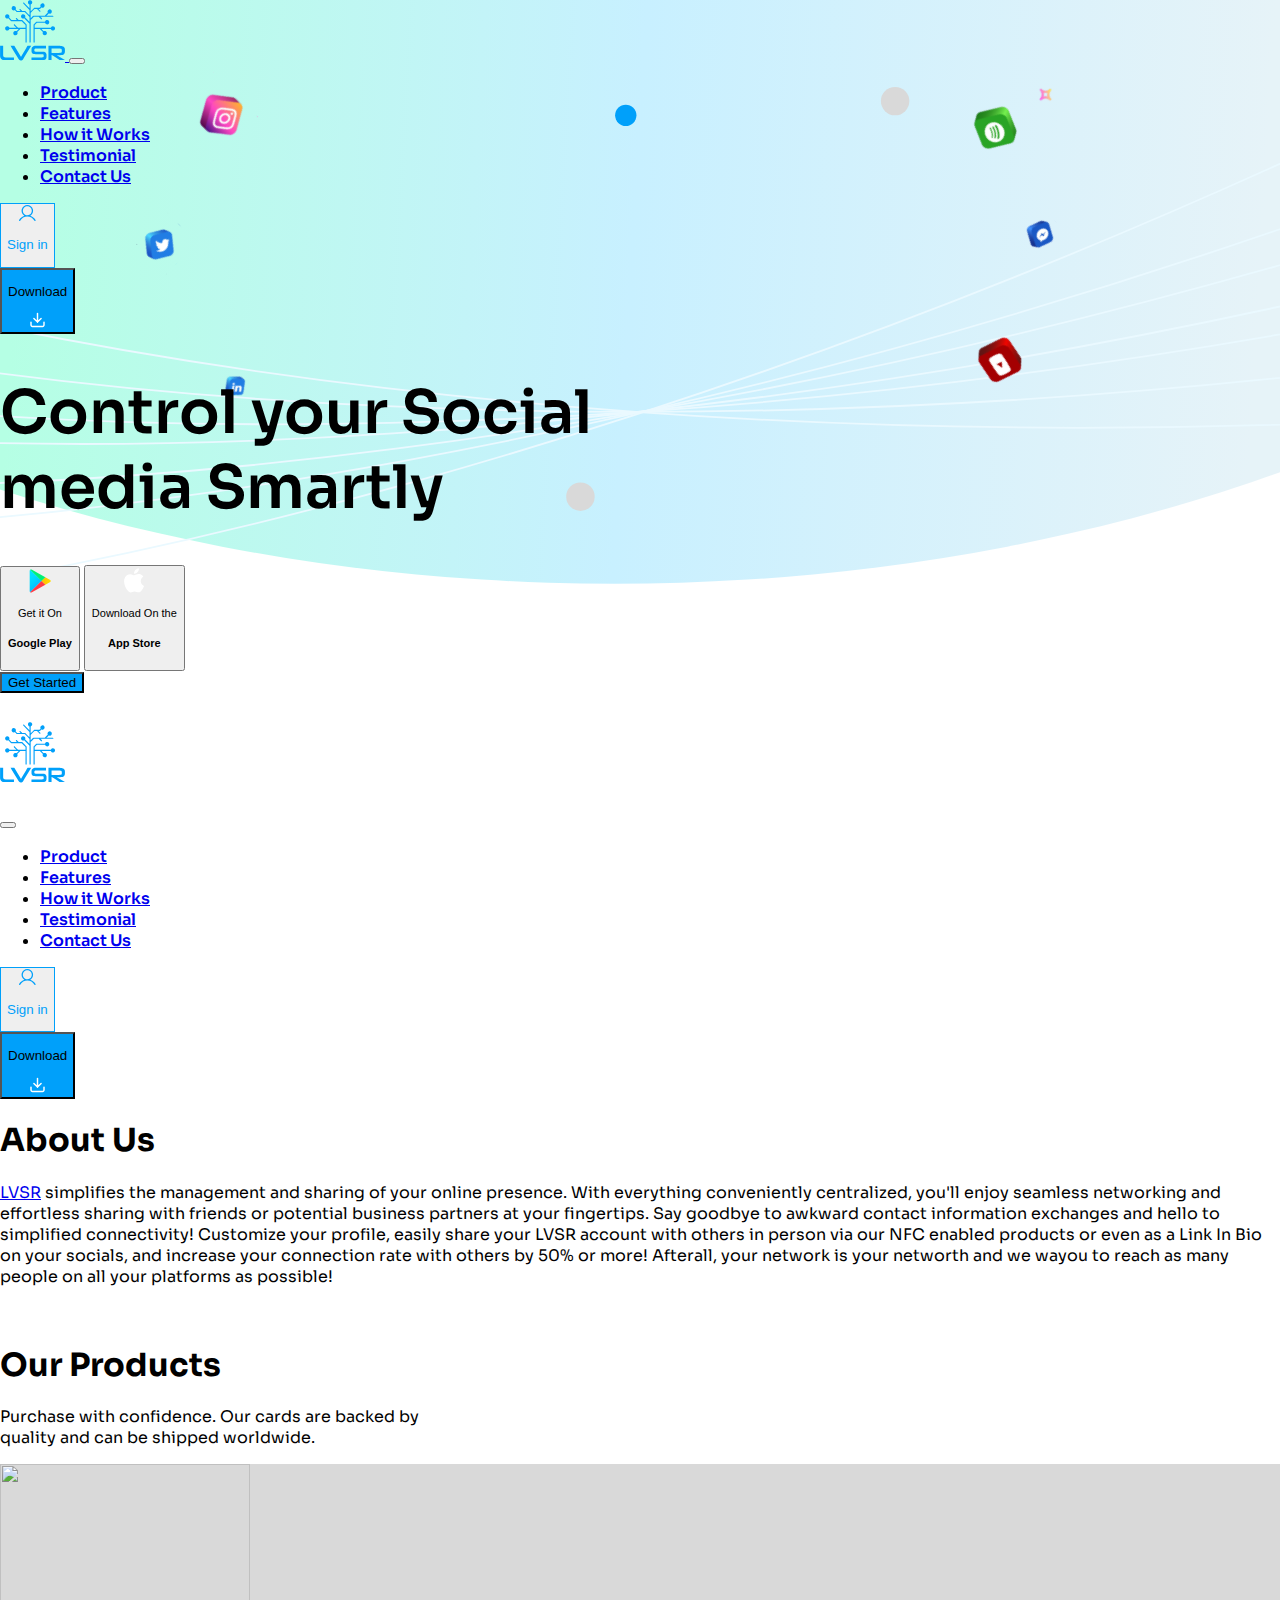
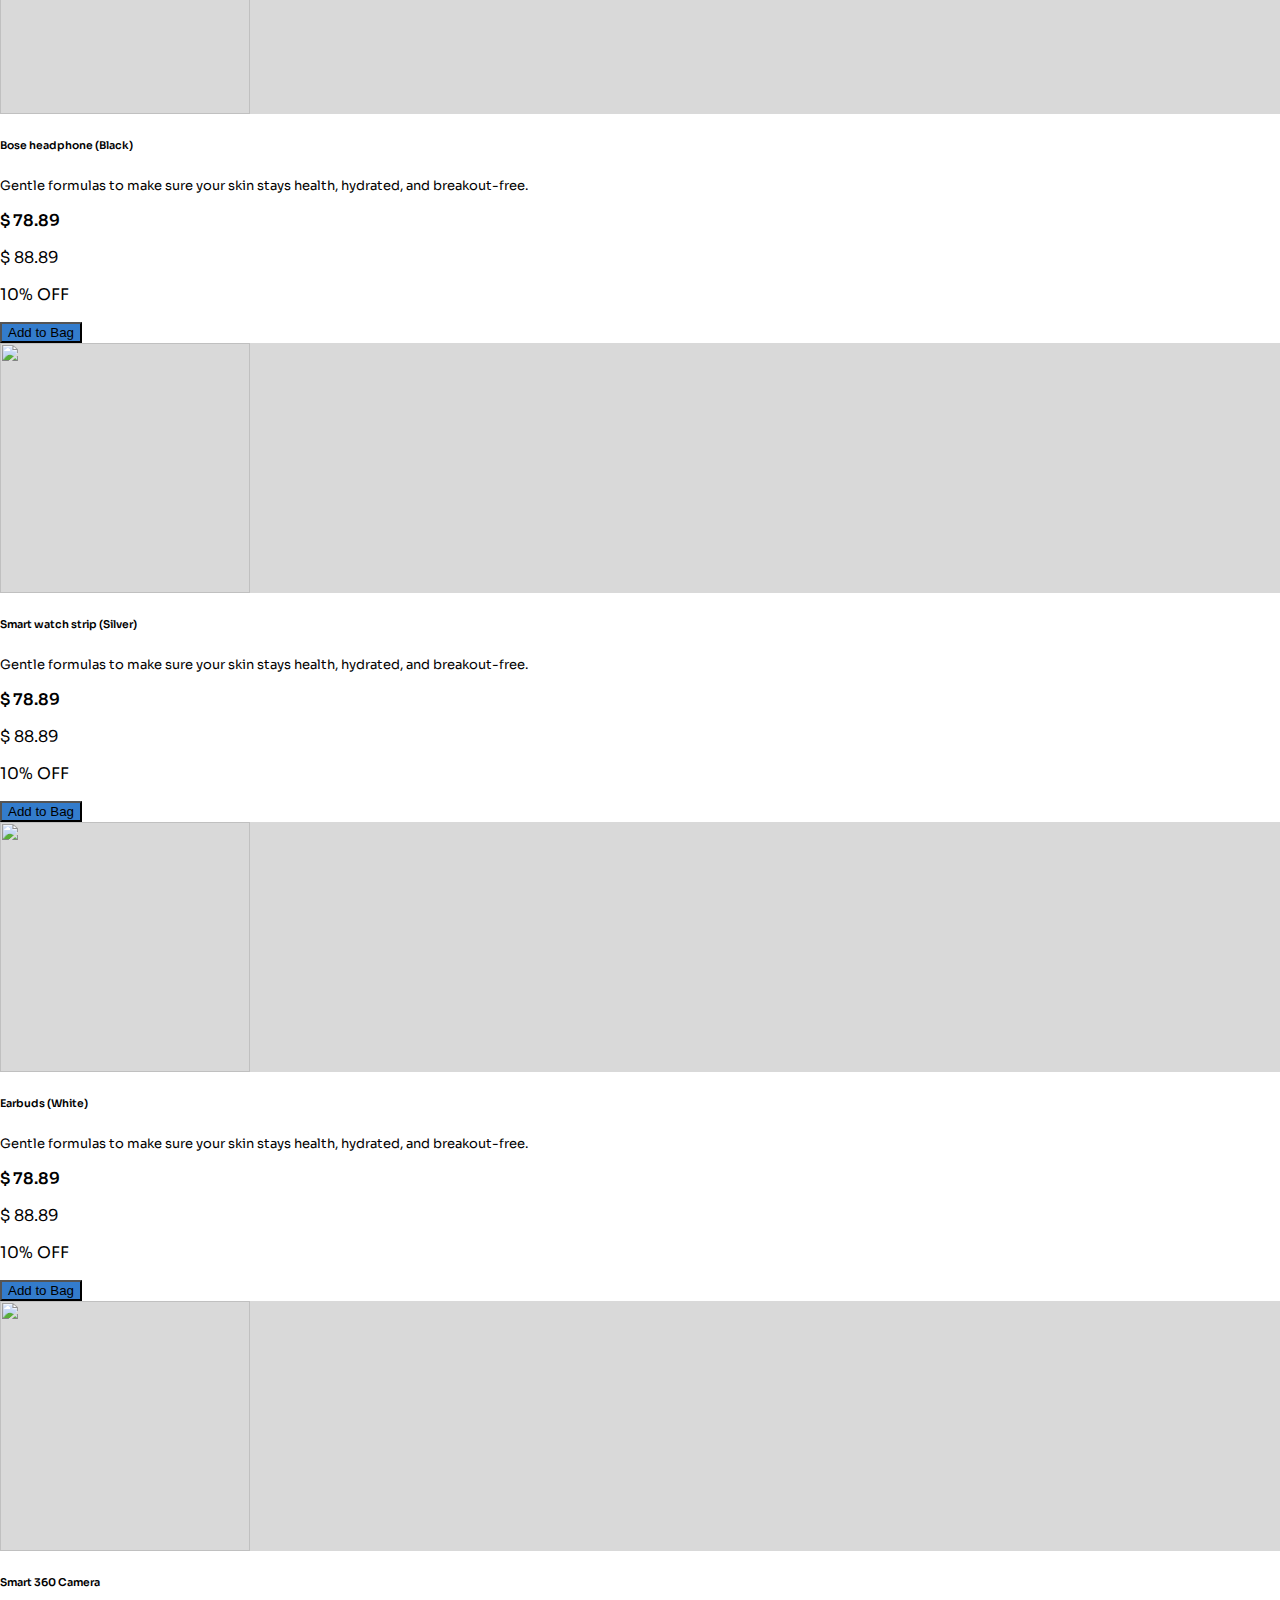
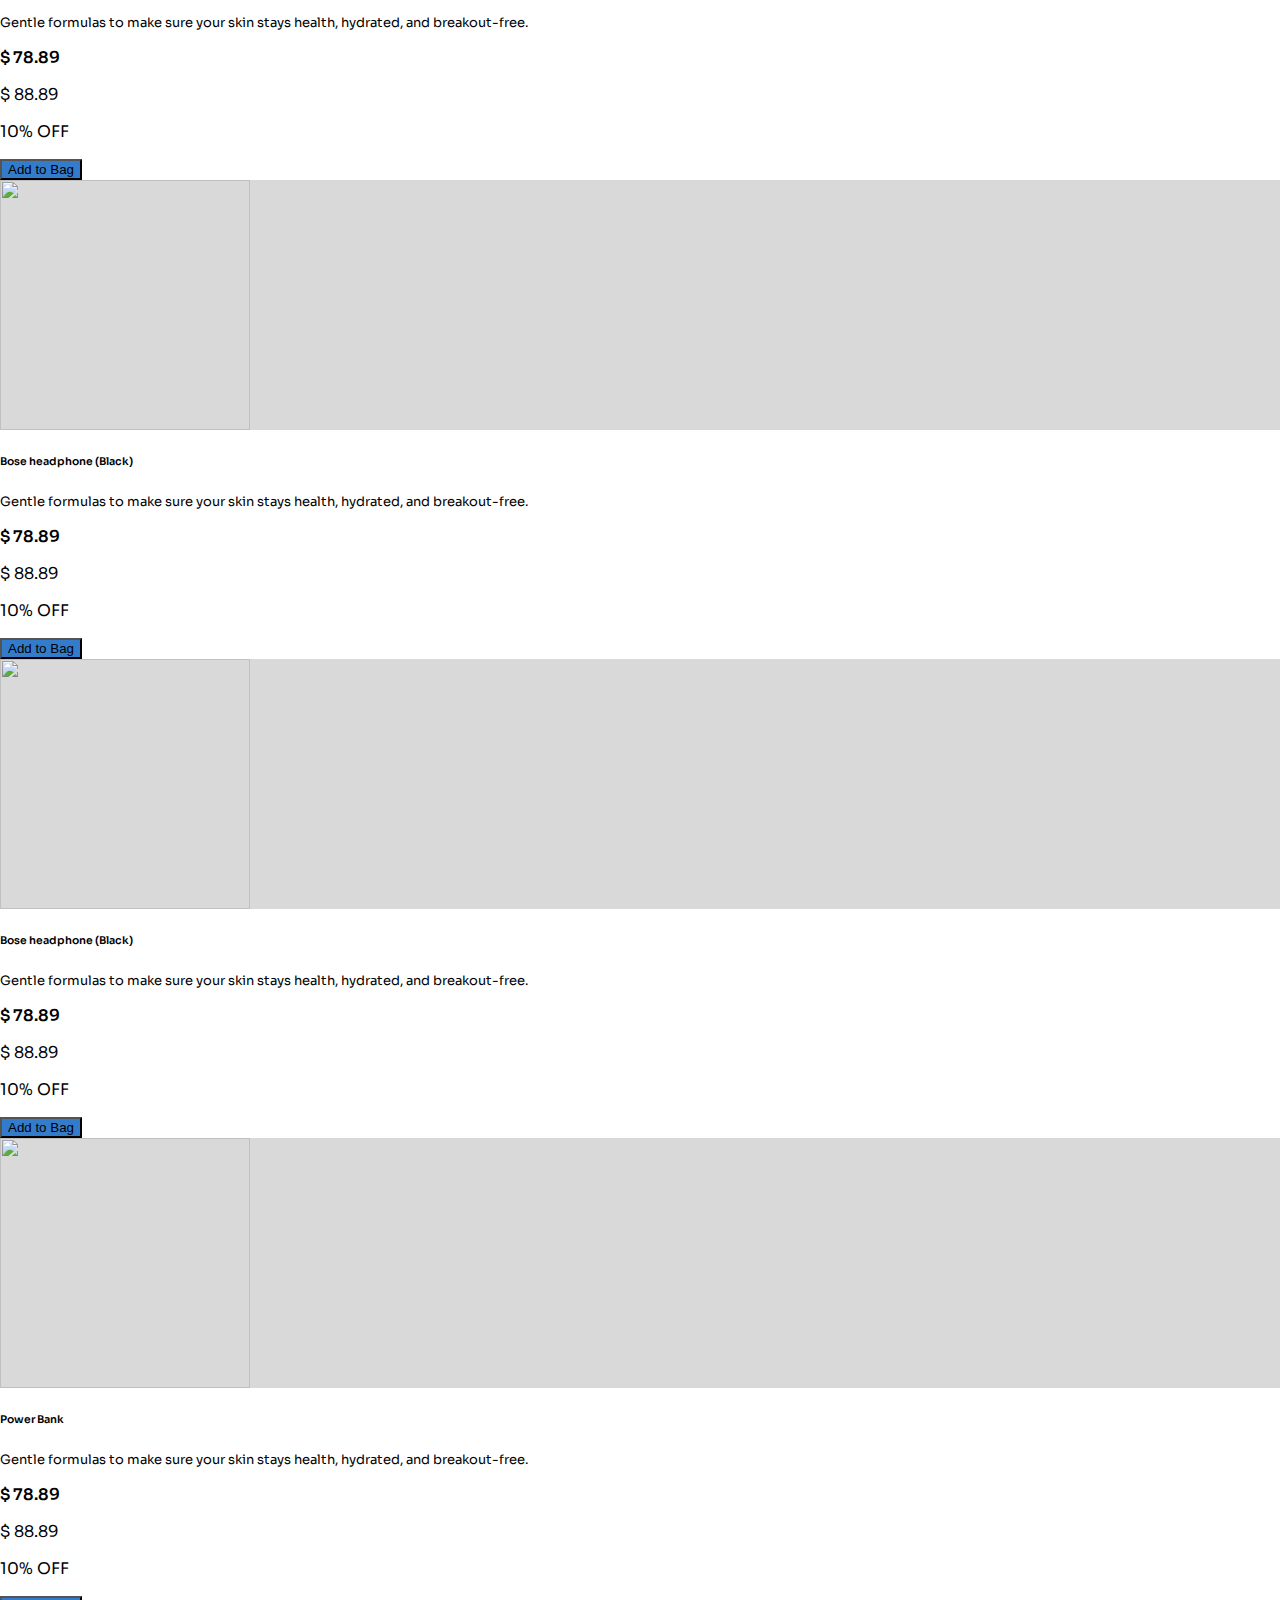
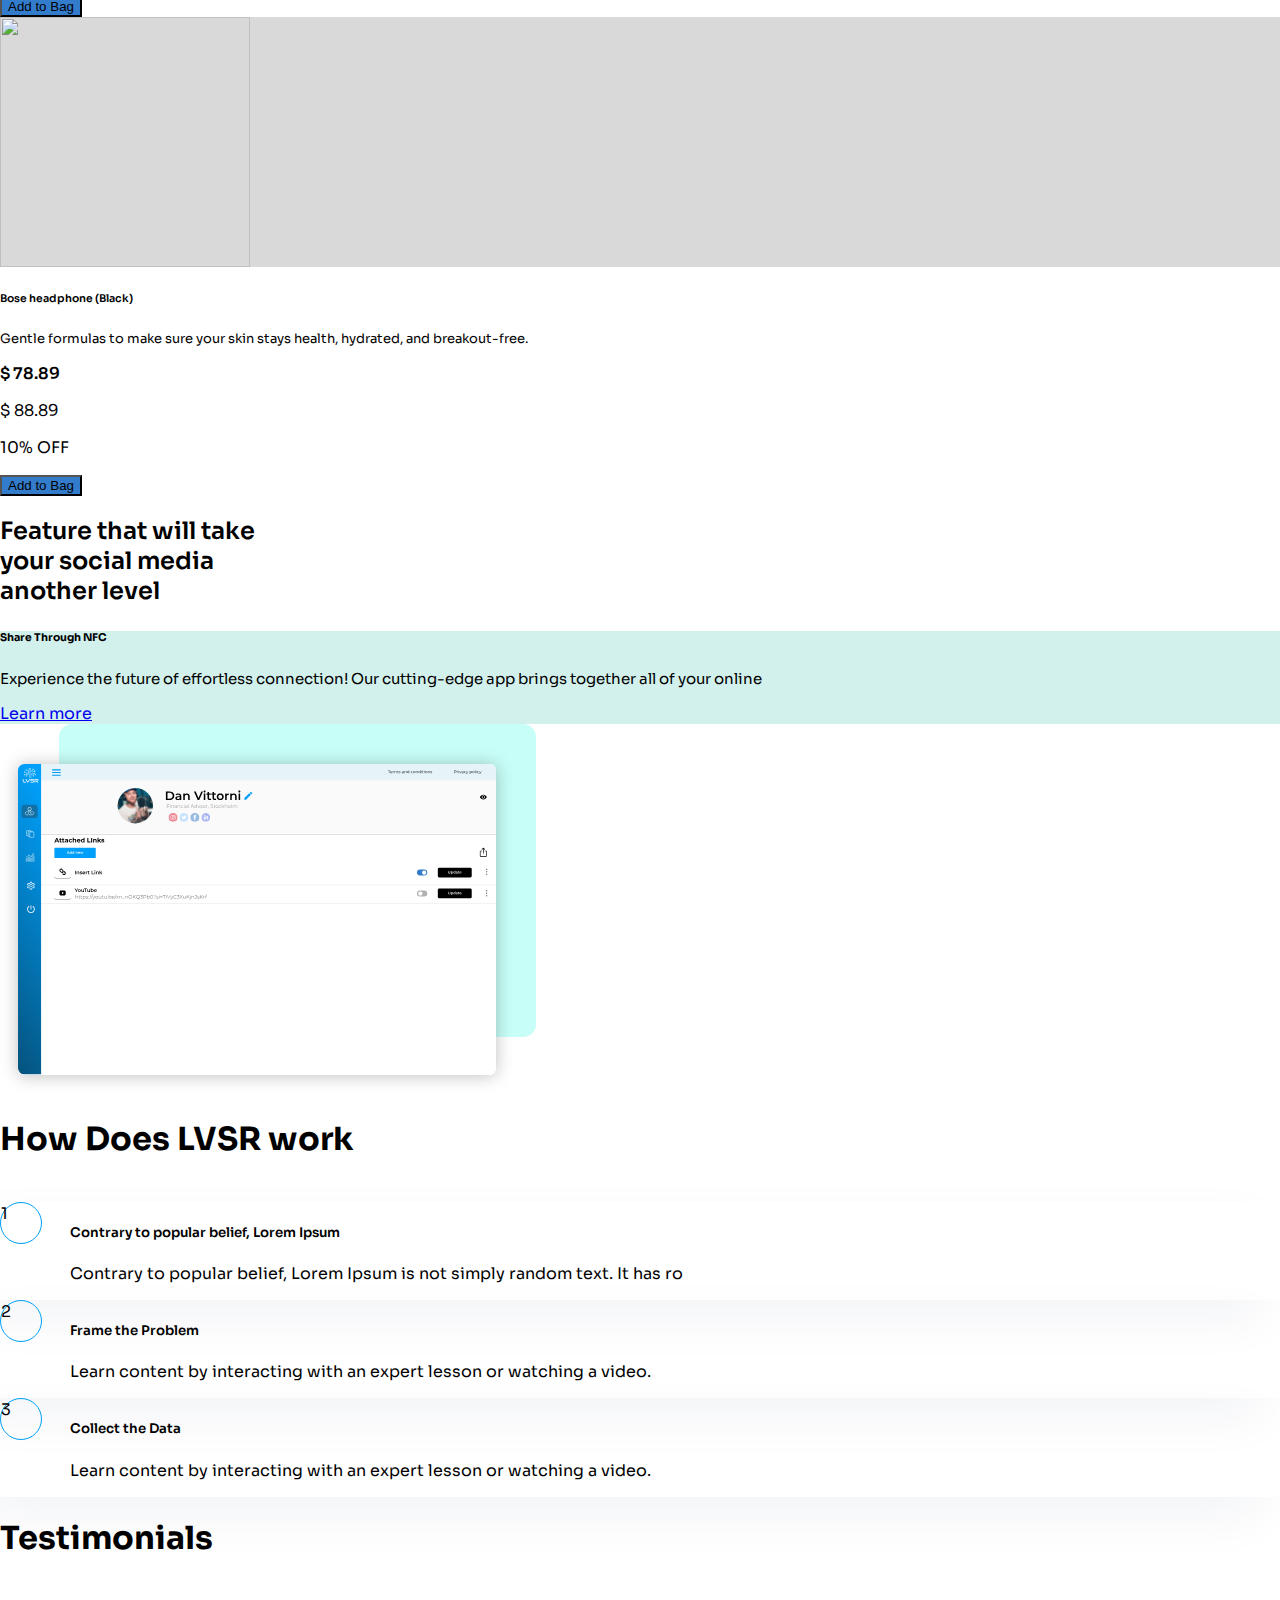
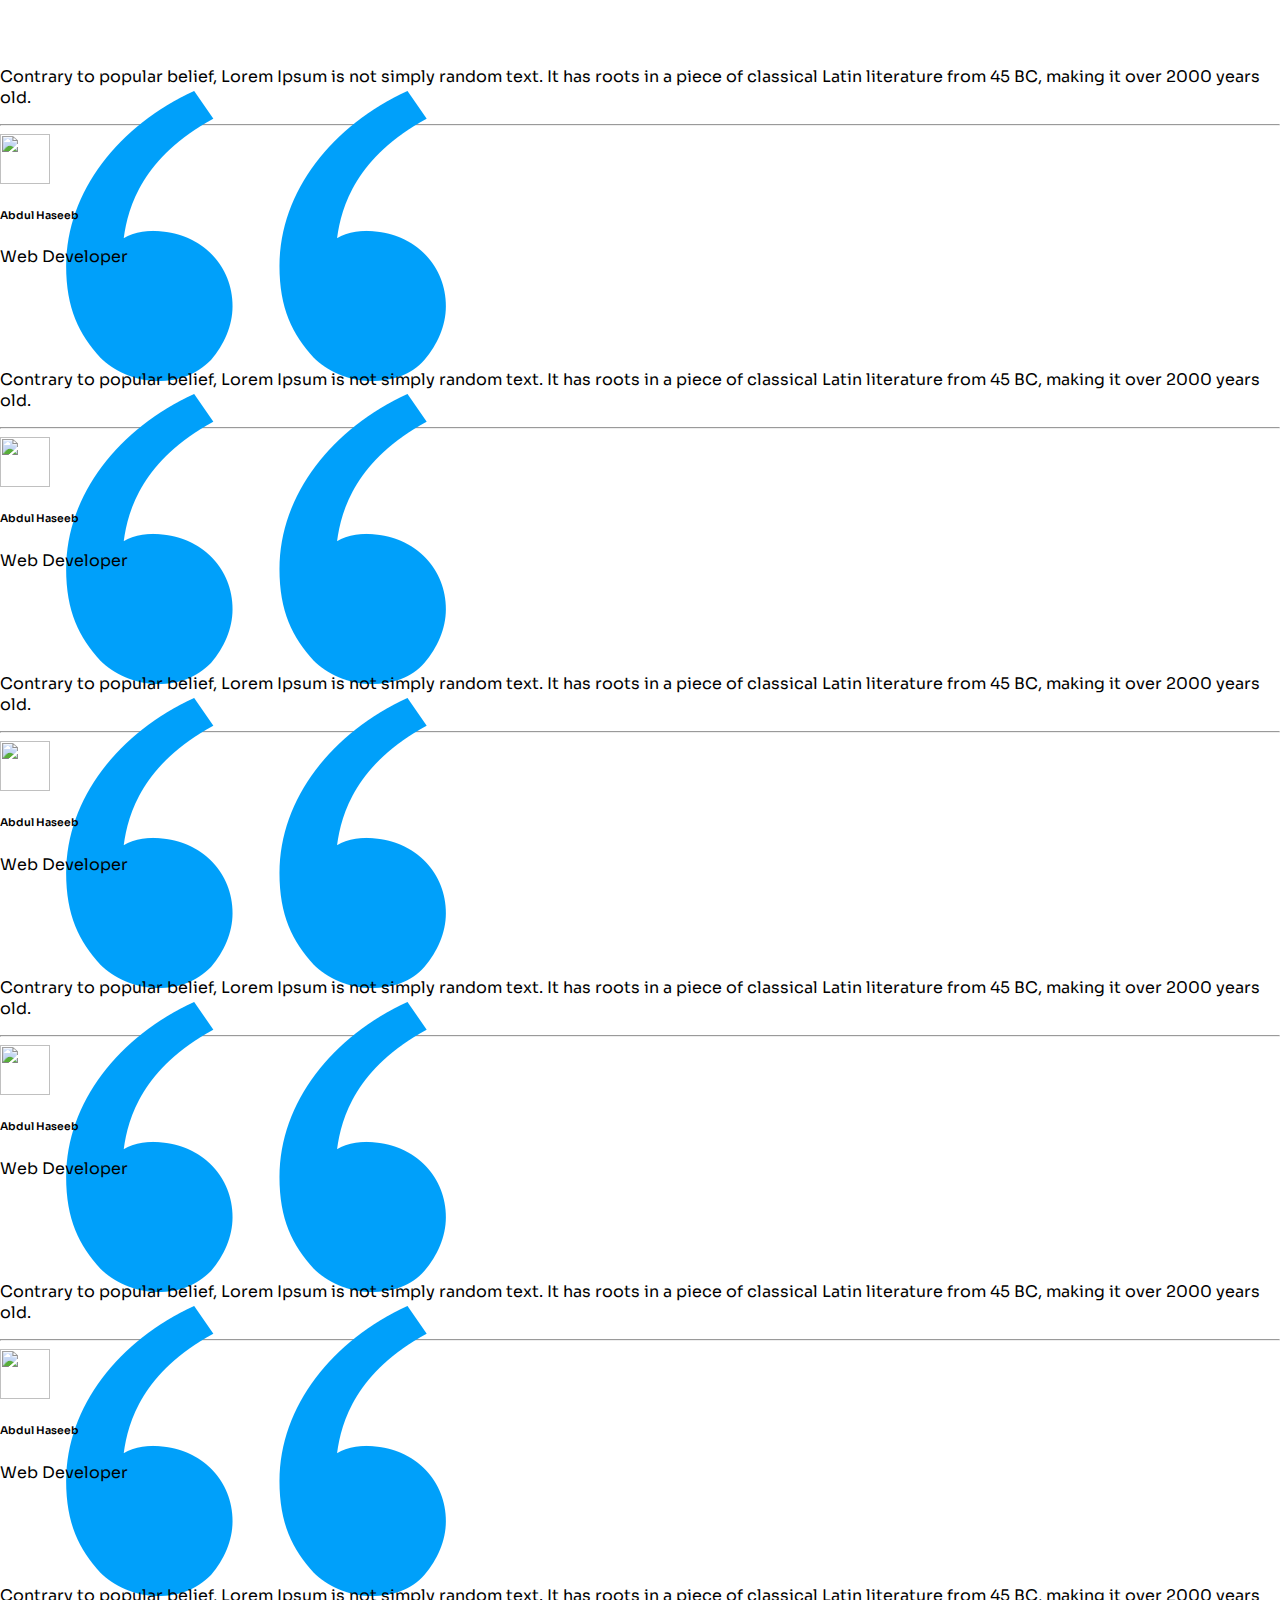
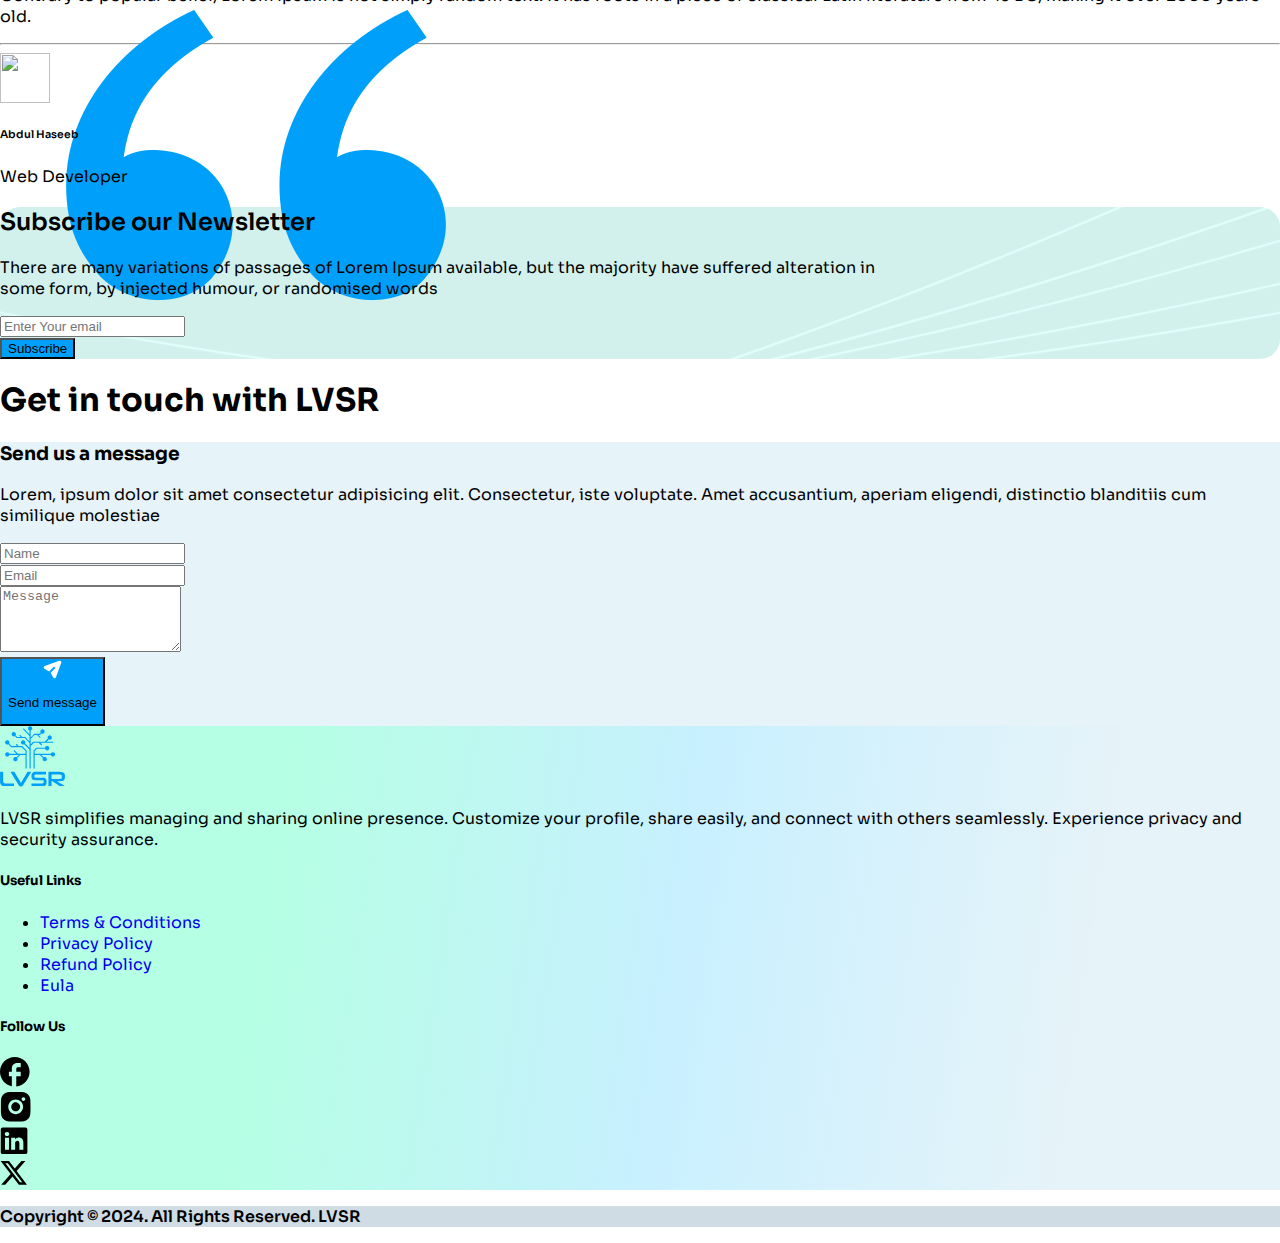
==== index.html @ ebe3c56b "New Project Added" ====
<!DOCTYPE html>
<html lang="en">
  <head>
    <!-- Required meta tags -->
    <meta charset="utf-8" />
    <meta name="viewport" content="width=device-width, initial-scale=1" />

    <!-- Bootstrap CSS -->
    <link
      href="https://cdn.jsdelivr.net/npm/bootstrap@5.0.2/dist/css/bootstrap.min.css"
      rel="stylesheet"
      integrity="sha384-EVSTQN3/azprG1Anm3QDgpJLIm9Nao0Yz1ztcQTwFspd3yD65VohhpuuCOmLASjC"
      crossorigin="anonymous"
    />

    <!---------------------------------------- Custom CSS Link ------------------------------------------>

    <link rel="stylesheet" href="./assets/css/style.css" />

    <!-------------------------------------------- Slik Slider CDN ------------------------------------------->

    <link
      rel="stylesheet"
      href="https://cdnjs.cloudflare.com/ajax/libs/slick-carousel/1.8.1/slick-theme.min.css"
      integrity="sha512-17EgCFERpgZKcm0j0fEq1YCJuyAWdz9KUtv1EjVuaOz8pDnh/0nZxmU6BBXwaaxqoi9PQXnRWqlcDB027hgv9A=="
      crossorigin="anonymous"
      referrerpolicy="no-referrer"
    />
    <link
      rel="stylesheet"
      href="https://cdnjs.cloudflare.com/ajax/libs/slick-carousel/1.8.1/slick.min.css"
      integrity="sha512-yHknP1/AwR+yx26cB1y0cjvQUMvEa2PFzt1c9LlS4pRQ5NOTZFWbhBig+X9G9eYW/8m0/4OXNx8pxJ6z57x0dw=="
      crossorigin="anonymous"
      referrerpolicy="no-referrer"
    />

    <!-- Font Awesome CDN -->

    <link
      rel="stylesheet"
      href="https://cdnjs.cloudflare.com/ajax/libs/font-awesome/4.7.0/css/font-awesome.min.css"
    />

    <title>LVSR</title>
  </head>
  <body>
    <!-------------------------------------- Hero Section Started -------------------------------------->

    <section class="hero-bg">
      <div class="container">
        <div class="row">
          <nav class="navbar navbar-expand-lg navbar-light">
            <div class="container-fluid">
              <a class="navbar-brand" href="./index.html">
                <img
                  src="./assets/images/LVSR-logo.svg"
                  class="img-fluid"
                  alt=""
                />
              </a>
              <button
                class="navbar-toggler"
                type="button"
                data-bs-toggle="collapse"
                data-bs-target="#navbarSupportedContent"
                aria-controls="navbarSupportedContent"
                aria-expanded="false"
                aria-label="Toggle navigation"
              >
                <span class="navbar-toggler-icon"> </span>
              </button>
              <div class="collapse navbar-collapse" id="navbarSupportedContent">
                <ul class="navbar-nav mx-auto mb-2 mb-lg-0">
                  <li class="nav-item">
                    <a
                      class="nav-link active fw-600"
                      aria-current="page"
                      href="#product"
                      >Product</a
                    >
                  </li>
                  <li class="nav-item">
                    <a
                      class="nav-link active fw-600"
                      aria-current="page"
                      href="#features"
                      >Features</a
                    >
                  </li>
                  <li class="nav-item">
                    <a
                      class="nav-link active fw-600"
                      aria-current="page"
                      href="#how-it-works"
                      >How it Works</a
                    >
                  </li>
                  <li class="nav-item">
                    <a
                      class="nav-link active fw-600"
                      aria-current="page"
                      href="#testimonial"
                      >Testimonial</a
                    >
                  </li>
                  <li class="nav-item">
                    <a
                      class="nav-link active fw-600"
                      aria-current="page"
                      href="#contact-us"
                      >Contact Us</a
                    >
                  </li>
                </ul>

                <div class="d-flex gap-4">
                  <div>
                    <button
                      class="btn btn-sign-in d-flex justify-content-center align-items-center rounded-pill gap-2"
                    >
                      <div>
                        <img
                          src="./assets/images/user-icon.svg"
                          class="img-fluid"
                          alt=""
                        />
                      </div>
                      <div>
                        <p class="custom-text-primary m-0">Sign in</p>
                      </div>
                    </button>
                  </div>
                  <div>
                    <button
                      class="btn btn-download d-flex justify-content-center align-items-center rounded-pill gap-2"
                    >
                      <div>
                        <p class="text-white m-0">Download</p>
                      </div>
                      <div>
                        <img
                          src="./assets/images/download-icon.svg"
                          class="img-fluid"
                          alt=""
                        />
                      </div>
                    </button>
                  </div>
                </div>
              </div>
            </div>
          </nav>
        </div>
      </div>

      <div class="">
        <h1 class="text-center lh-sm fw-600 fs-60 pt-4 mt-2">
          Control your Social <span class="divider"></span> media Smartly
        </h1>
      </div>
      <div
        class="d-flex justify-content-center align-items-center gap-lg-4 gap-2 mt-4"
      >
        <button class="btn btn-dark d-flex align-items-center gap-2">
          <div>
            <img
              src="./assets/images/play-store-Icon.svg"
              class="img-fluid"
              alt=""
            />
          </div>
          <div>
            <p class="text-uppercase m-0 text-start fs-11">Get it On</p>
            <h5 class="m-0">Google Play</h5>
          </div>
        </button>
        <button class="btn btn-dark d-flex align-items-center gap-2">
          <div>
            <img
              src="./assets/images/apple-store-icon.svg"
              class="img-fluid"
              alt=""
            />
          </div>
          <div>
            <p class="m-0 text-start fs-11">Download On the</p>
            <h5 class="m-0 text-start">App Store</h5>
          </div>
        </button>
      </div>
      <div class="d-flex justify-content-center align-items-center">
        <button
          class="btn btn-bg-sky rounded-pill text-white mt-lg-5 mt-4 px-4 py-2"
        >
          Get Started
        </button>
      </div>
    </section>

    <!----------------------------------------- Hero Section Ended -------------------------------------->

    <button id="go-top-btn">
      <i class="fa fa-level-up" aria-hidden="true"></i>
    </button>
    <!------------------------------------- OffCanvas Section Started ----------------------------------->

    <div
      class="offcanvas offcanvas-start"
      tabindex="-1"
      id="offcanvasExample"
      aria-labelledby="offcanvasExampleLabel"
    >
      <div class="offcanvas-header">
        <h5 class="offcanvas-title" id="offcanvasExampleLabel">
          <a href="#">
            <img src="./assets/images/LVSR-logo.svg" class="img-fluid" alt="" />
          </a>
        </h5>
        <button
          type="button"
          class="btn-close text-reset"
          data-bs-dismiss="offcanvas"
          aria-label="Close"
        ></button>
      </div>
      <div class="offcanvas-body">
        <ul class="navbar-nav mx-auto mb-2 mb-lg-0">
          <li class="nav-item">
            <a
              class="nav-link active text-dark fw-600"
              aria-current="page"
              href="#product"
              >Product</a
            >
          </li>
          <li class="nav-item">
            <a
              class="nav-link active text-dark fw-600"
              aria-current="page"
              href="#features"
              >Features</a
            >
          </li>
          <li class="nav-item">
            <a
              class="nav-link active text-dark fw-600"
              aria-current="page"
              href="#how-it-works"
              >How it Works</a
            >
          </li>
          <li class="nav-item">
            <a
              class="nav-link active text-dark fw-600"
              aria-current="page"
              href="#testimonial"
              >Testimonial</a
            >
          </li>
          <li class="nav-item">
            <a
              class="nav-link active text-dark fw-600"
              aria-current="page"
              href="#contact-us"
              >Contact Us</a
            >
          </li>
        </ul>
        <div class="d-flex gap-4">
          <div>
            <button
              class="btn btn-sign-in d-flex justify-content-center align-items-center rounded-pill gap-2"
            >
              <div>
                <img
                  src="./assets/images/user-icon.svg"
                  class="img-fluid"
                  alt=""
                />
              </div>
              <div>
                <p class="custom-text-primary m-0">Sign in</p>
              </div>
            </button>
          </div>
          <div>
            <button
              class="btn btn-download d-flex justify-content-center align-items-center rounded-pill gap-2"
            >
              <div>
                <p class="text-white m-0">Download</p>
              </div>
              <div>
                <img
                  src="./assets/images/download-icon.svg"
                  class="img-fluid"
                  alt=""
                />
              </div>
            </button>
          </div>
        </div>
      </div>
    </div>

    <!-------------------------------------- OffCanvas Section Ended ------------------------------------>

    <!------------------------------------- About Us Section Started ------------------------------------>

    <section>
      <div class="container">
        <div class="row align-items-center gy-3">
          <div class="col-12 col-lg-6">
            <h1>About Us</h1>
            <p>
              <a href="#" class="text-decoration-none">LVSR</a> simplifies the
              management and sharing of your online presence. With everything
              conveniently centralized, you'll enjoy seamless networking and
              effortless sharing with friends or potential business partners at
              your fingertips. Say goodbye to awkward contact information
              exchanges and hello to simplified connectivity! Customize your
              profile, easily share your LVSR account with others in person via
              our NFC enabled products or even as a Link In Bio on your socials,
              and increase your connection rate with others by 50% or more!
              Afterall, your network is your networth and we wayou to reach as
              many people on all your platforms as possible!
            </p>
          </div>
          <div class="col-12 col-lg-6">
            <img
              src="./assets/images/about-us-image.svg"
              class="img-fluid"
              alt=""
            />
          </div>
        </div>
      </div>
    </section>

    <!-------------------------------------- About Us Section Ended ------------------------------------>

    <!------------------------------------- Products Section Started ----------------------------------->

    <section class="mt-5" id="product">
      <div class="container">
        <h1 class="text-center">Our Products</h1>
        <p class="text-center">
          Purchase with confidence. Our cards are backed by
          <span class="divider"></span> quality and can be shipped worldwide.
        </p>
        <div class="row g-4 my-4 pb-5">
          <div class="col-12 col-lg-3">
            <div class="shadow-sm">
              <div class="product-bg">
                <div class="d-flex justify-content-center align-items-center">
                  <div class="product-image">
                    <img
                      src="https://sony.scene7.com/is/image/sonyglobalsolutions/wh-ch520_Primary_image?$categorypdpnav$&fmt=png-alpha"
                      class="img-fluid"
                      alt=""
                    />
                  </div>
                </div>
              </div>
              <div class="shadow p-3">
                <h6 class="fw-600">Bose headphone (Black)</h6>
                <p class="fs-small text-secondary">
                  Gentle formulas to make sure your skin stays health, hydrated,
                  and breakout-free.
                </p>
                <div class="d-flex justify-content-between">
                  <div>
                    <div class="d-flex gap-2">
                      <div>
                        <p class="fw-600">$ 78.89</p>
                      </div>
                      <div>
                        <p class="text-secondary text-decoration-line-through">
                          $ 88.89
                        </p>
                      </div>
                    </div>
                  </div>
                  <div>
                    <p class="fw-off-price">10% OFF</p>
                  </div>
                </div>
                <a href="./product-detail.html">
                  <button
                    class="btn btn-store-bg border-0 text-white px-4 py-2 rounded-3"
                  >
                    Add to Bag
                  </button>
                </a>
              </div>
            </div>
          </div>
          <div class="col-12 col-lg-3">
            <div class="shadow-sm">
              <div class="product-bg">
                <div class="d-flex justify-content-center align-items-center">
                  <div class="product-image">
                    <img
                      src="https://cdn-iibnp.nitrocdn.com/VjyilAmBtWmZaLojjwWFayaMdinRRPlg/assets/images/optimized/rev-7ebe8ff/www.ourfriday.co.uk/image/cache/catalog/Samsung/samsung-galaxy-watch-6-classic-47mm-silver-1-800x800.png"
                      class="img-fluid"
                      alt=""
                    />
                  </div>
                </div>
              </div>
              <div class="shadow p-3">
                <h6 class="fw-600">Smart watch strip (Silver)</h6>
                <p class="fs-small text-secondary">
                  Gentle formulas to make sure your skin stays health, hydrated,
                  and breakout-free.
                </p>
                <div class="d-flex justify-content-between">
                  <div>
                    <div class="d-flex gap-2">
                      <div>
                        <p class="fw-600">$ 78.89</p>
                      </div>
                      <div>
                        <p class="text-secondary text-decoration-line-through">
                          $ 88.89
                        </p>
                      </div>
                    </div>
                  </div>
                  <div>
                    <p class="fw-off-price">10% OFF</p>
                  </div>
                </div>
                <button
                  class="btn btn-store-bg border-0 text-white px-4 py-2 rounded-3"
                >
                  Add to Bag
                </button>
              </div>
            </div>
          </div>
          <div class="col-12 col-lg-3">
            <div class="shadow-sm">
              <div class="product-bg">
                <div class="d-flex justify-content-center align-items-center">
                  <div class="product-image">
                    <img
                      src="https://img-prd-pim.poorvika.com/cdn-cgi/image/width=500,height=500,quality=75/product/apple-airpods-pro-2nd-generation-true-wireless-white-Color.png"
                      class="img-fluid"
                      alt=""
                    />
                  </div>
                </div>
              </div>
              <div class="shadow p-3">
                <h6 class="fw-600">Earbuds (White)</h6>
                <p class="fs-small text-secondary">
                  Gentle formulas to make sure your skin stays health, hydrated,
                  and breakout-free.
                </p>
                <div class="d-flex justify-content-between">
                  <div>
                    <div class="d-flex gap-2">
                      <div>
                        <p class="fw-600">$ 78.89</p>
                      </div>
                      <div>
                        <p class="text-secondary text-decoration-line-through">
                          $ 88.89
                        </p>
                      </div>
                    </div>
                  </div>
                  <div>
                    <p class="fw-off-price">10% OFF</p>
                  </div>
                </div>
                <button
                  class="btn btn-store-bg border-0 text-white px-4 py-2 rounded-3"
                >
                  Add to Bag
                </button>
              </div>
            </div>
          </div>
          <div class="col-12 col-lg-3">
            <div class="shadow-sm">
              <div class="product-bg">
                <div class="d-flex justify-content-center align-items-center">
                  <div class="product-image">
                    <img
                      src="https://www.digimaxpakistan.com/cdn/shop/products/Insta360X3_LaunchKV_TransparentBackground_grande_ece043c6-f2f9-43b8-ad07-d16a1edef0da_large.png?v=1679690049"
                      class="img-fluid"
                      alt=""
                    />
                  </div>
                </div>
              </div>
              <div class="shadow p-3">
                <h6 class="fw-600">Smart 360 Camera</h6>
                <p class="fs-small text-secondary">
                  Gentle formulas to make sure your skin stays health, hydrated,
                  and breakout-free.
                </p>
                <div class="d-flex justify-content-between">
                  <div>
                    <div class="d-flex gap-2">
                      <div>
                        <p class="fw-600">$ 78.89</p>
                      </div>
                      <div>
                        <p class="text-secondary text-decoration-line-through">
                          $ 88.89
                        </p>
                      </div>
                    </div>
                  </div>
                  <div>
                    <p class="fw-off-price">10% OFF</p>
                  </div>
                </div>
                <button
                  class="btn btn-store-bg border-0 text-white px-4 py-2 rounded-3"
                >
                  Add to Bag
                </button>
              </div>
            </div>
          </div>
          <div class="col-12 col-lg-3">
            <div class="shadow-sm">
              <div class="product-bg">
                <div class="d-flex justify-content-center align-items-center">
                  <div class="product-image">
                    <img
                      src="https://www.tejar.pk/media/catalog/category/360Camera.png"
                      class="img-fluid"
                      alt=""
                    />
                  </div>
                </div>
              </div>
              <div class="shadow p-3">
                <h6 class="fw-600">Bose headphone (Black)</h6>
                <p class="fs-small text-secondary">
                  Gentle formulas to make sure your skin stays health, hydrated,
                  and breakout-free.
                </p>
                <div class="d-flex justify-content-between">
                  <div>
                    <div class="d-flex gap-2">
                      <div>
                        <p class="fw-600">$ 78.89</p>
                      </div>
                      <div>
                        <p class="text-secondary text-decoration-line-through">
                          $ 88.89
                        </p>
                      </div>
                    </div>
                  </div>
                  <div>
                    <p class="fw-off-price">10% OFF</p>
                  </div>
                </div>
                <button
                  class="btn btn-store-bg border-0 text-white px-4 py-2 rounded-3"
                >
                  Add to Bag
                </button>
              </div>
            </div>
          </div>
          <div class="col-12 col-lg-3">
            <div class="shadow-sm">
              <div class="product-bg">
                <div class="d-flex justify-content-center align-items-center">
                  <div class="product-image">
                    <img
                      src="https://png.pngtree.com/png-clipart/20230624/original/pngtree-apple-vision-png-image_9212583.png"
                      class="img-fluid"
                      alt=""
                    />
                  </div>
                </div>
              </div>
              <div class="shadow p-3">
                <h6 class="fw-600">Bose headphone (Black)</h6>
                <p class="fs-small text-secondary">
                  Gentle formulas to make sure your skin stays health, hydrated,
                  and breakout-free.
                </p>
                <div class="d-flex justify-content-between">
                  <div>
                    <div class="d-flex gap-2">
                      <div>
                        <p class="fw-600">$ 78.89</p>
                      </div>
                      <div>
                        <p class="text-secondary text-decoration-line-through">
                          $ 88.89
                        </p>
                      </div>
                    </div>
                  </div>
                  <div>
                    <p class="fw-off-price">10% OFF</p>
                  </div>
                </div>
                <button
                  class="btn btn-store-bg border-0 text-white px-4 py-2 rounded-3"
                >
                  Add to Bag
                </button>
              </div>
            </div>
          </div>
          <div class="col-12 col-lg-3">
            <div class="shadow-sm">
              <div class="product-bg">
                <div class="d-flex justify-content-center align-items-center">
                  <div class="product-image">
                    <img
                      src="https://www.maplestore.in/cdn/shop/files/GRAVITY-C1_B-W_ea10e716-3793-41f1-9778-5c90c13606ae_823x.png?v=1715177583"
                      class="img-fluid"
                      alt=""
                    />
                  </div>
                </div>
              </div>
              <div class="shadow p-3">
                <h6 class="fw-600">Power Bank</h6>
                <p class="fs-small text-secondary">
                  Gentle formulas to make sure your skin stays health, hydrated,
                  and breakout-free.
                </p>
                <div class="d-flex justify-content-between">
                  <div>
                    <div class="d-flex gap-2">
                      <div>
                        <p class="fw-600">$ 78.89</p>
                      </div>
                      <div>
                        <p class="text-secondary text-decoration-line-through">
                          $ 88.89
                        </p>
                      </div>
                    </div>
                  </div>
                  <div>
                    <p class="fw-off-price">10% OFF</p>
                  </div>
                </div>
                <button
                  class="btn btn-store-bg border-0 text-white px-4 py-2 rounded-3"
                >
                  Add to Bag
                </button>
              </div>
            </div>
          </div>
          <div class="col-12 col-lg-3">
            <div class="shadow-sm">
              <div class="product-bg">
                <div class="d-flex justify-content-center align-items-center">
                  <div class="product-image">
                    <img
                      src="https://www.nfm.com/dw/image/v2/BDFM_PRD/on/demandware.static/-/Library-Sites-NFMSharedLibrary/default/dw4addd7ad/images/brand-lp-content/apple/all-apple-products/learn-more/learn-more_apple_watch_09-2023.png?sw=700"
                      class="img-fluid"
                      alt=""
                    />
                  </div>
                </div>
              </div>
              <div class="shadow p-3">
                <h6 class="fw-600">Bose headphone (Black)</h6>
                <p class="fs-small text-secondary">
                  Gentle formulas to make sure your skin stays health, hydrated,
                  and breakout-free.
                </p>
                <div class="d-flex justify-content-between">
                  <div>
                    <div class="d-flex gap-2">
                      <div>
                        <p class="fw-600">$ 78.89</p>
                      </div>
                      <div>
                        <p class="text-secondary text-decoration-line-through">
                          $ 88.89
                        </p>
                      </div>
                    </div>
                  </div>
                  <div>
                    <p class="fw-off-price">10% OFF</p>
                  </div>
                </div>
                <button
                  class="btn btn-store-bg border-0 text-white px-4 py-2 rounded-3"
                >
                  Add to Bag
                </button>
              </div>
            </div>
          </div>
        </div>
      </div>
    </section>

    <!--------------------------------------- Products Section Ended ------------------------------------>

    <!-------------------------------------- Features Section Started ----------------------------------->

    <section id="features">
      <div class="container">
        <div class="row gy-4">
          <div class="col-12 col-lg-5">
            <h2 class="fw-600 lh-sm">
              Feature that will take <span class="divider"></span> your social
              media <span class="divider"></span> another level
            </h2>
            <div class="share-card rounded-3 px-4 pt-4 pb-3">
              <h6 class="fw-bold">Share Through NFC</h6>
              <p class="fs-14 mb-0">
                Experience the future of effortless connection! Our cutting-edge
                app brings together all of your online
              </p>
              <a href="#" class="text-decoration-none">Learn more</a>
            </div>
          </div>
          <div class="col-12 col-lg-7">
            <div class="text-end">
              <img
                src="./assets/images/featured-image.svg"
                class="img-fluid"
                alt=""
              />
            </div>
          </div>
        </div>
      </div>
    </section>

    <!-------------------------------------- Features Section Ended ------------------------------------->

    <!------------------------------------ How it Works Section Started --------------------------------->

    <section id="how-it-works">
      <div class="container">
        <h1 class="text-center my-5">How Does LVSR work</h1>
        <div class="row gy-4">
          <div class="col-12 col-lg-6">
            <img
              src="./assets/images/How-it-wroks-image.svg"
              class="img-fluid"
              alt=""
            />
          </div>
          <div class="col-12 col-lg-6">
            <div class="card p-4 border border-1">
              <div class="number-card">
                <div
                  class="number-circle d-flex justify-content-center align-items-center"
                >
                  1
                </div>
                <div>
                  <h5 class="fw-600">
                    Contrary to popular belief, Lorem Ipsum
                  </h5>
                  <p class="text-muted m-0">
                    Contrary to popular belief, Lorem Ipsum is not simply random
                    text. It has ro
                  </p>
                </div>
              </div>
            </div>
            <div class="card p-4 border border-1 my-3">
              <div class="number-card">
                <div
                  class="number-circle d-flex justify-content-center align-items-center"
                >
                  2
                </div>
                <div>
                  <h5 class="fw-600">Frame the Problem</h5>
                  <p class="text-muted m-0">
                    Learn content by interacting with an expert lesson or
                    watching a video.
                  </p>
                </div>
              </div>
            </div>
            <div class="card p-4 border border-1">
              <div class="number-card">
                <div
                  class="number-circle d-flex justify-content-center align-items-center"
                >
                  3
                </div>
                <div>
                  <h5 class="fw-600">Collect the Data</h5>
                  <p class="text-muted m-0">
                    Learn content by interacting with an expert lesson or
                    watching a video.
                  </p>
                </div>
              </div>
            </div>
          </div>
        </div>
      </div>
    </section>

    <!------------------------------------ How it Works Section Ended ---------------------------------->

    <!----------------------------------- Testimonials Section Started --------------------------------->

    <section class="px-2" id="testimonial">
      <div class="container">
        <h1 class="text-center py-5">Testimonials</h1>
        <div class="row slider gy-5 py-md-5 py-5">
          <div class="col-md-12 px-2">
            <div class="item">
              <div class="border border-1 p-4 testimonial-card">
                <div class="quote-icon">
                  <img
                    src="./assets/images/quote.png"
                    class="img-fluid"
                    alt=""
                  />
                </div>
                <p class="m-0 pt-2">
                  Contrary to popular belief, Lorem Ipsum is not simply random
                  text. It has roots in a piece of classical Latin literature
                  from 45 BC, making it over 2000 years old.
                </p>
                <hr />
                <div class="d-flex align-items-center gap-3">
                  <div class="testimonial-picture">
                    <img
                      src="https://img.freepik.com/free-photo/3d-illustration-teenager-with-funny-face-glasses_1142-50955.jpg?t=st=1718196331~exp=1718199931~hmac=d32d401553c477f9b30487a422445ed3d7b49d6516f11a860112d10d465a8d98&w=740"
                      class="img-fluid rounded-circle"
                      alt=""
                    />
                  </div>
                  <div>
                    <h6 class="m-0 fw-600">Abdul Haseeb</h6>
                    <p class="m-0 text-muted">Web Developer</p>
                  </div>
                </div>
              </div>
            </div>
          </div>
          <div class="col-md-12 px-2">
            <div class="item">
              <div class="border border-1 p-4 testimonial-card">
                <div class="quote-icon">
                  <img
                    src="./assets/images/quote.png"
                    class="img-fluid"
                    alt=""
                  />
                </div>
                <p class="m-0 pt-2">
                  Contrary to popular belief, Lorem Ipsum is not simply random
                  text. It has roots in a piece of classical Latin literature
                  from 45 BC, making it over 2000 years old.
                </p>
                <hr />
                <div class="d-flex align-items-center gap-3">
                  <div class="testimonial-picture">
                    <img
                      src="https://img.freepik.com/free-photo/3d-illustration-teenager-with-funny-face-glasses_1142-50955.jpg?t=st=1718196331~exp=1718199931~hmac=d32d401553c477f9b30487a422445ed3d7b49d6516f11a860112d10d465a8d98&w=740"
                      class="img-fluid rounded-circle"
                      alt=""
                    />
                  </div>
                  <div>
                    <h6 class="m-0 fw-600">Abdul Haseeb</h6>
                    <p class="m-0 text-muted">Web Developer</p>
                  </div>
                </div>
              </div>
            </div>
          </div>
          <div class="col-md-12 px-2">
            <div class="item">
              <div class="border border-1 p-4 testimonial-card">
                <div class="quote-icon">
                  <img
                    src="./assets/images/quote.png"
                    class="img-fluid"
                    alt=""
                  />
                </div>
                <p class="m-0 pt-2">
                  Contrary to popular belief, Lorem Ipsum is not simply random
                  text. It has roots in a piece of classical Latin literature
                  from 45 BC, making it over 2000 years old.
                </p>
                <hr />
                <div class="d-flex align-items-center gap-3">
                  <div class="testimonial-picture">
                    <img
                      src="https://img.freepik.com/free-photo/3d-illustration-teenager-with-funny-face-glasses_1142-50955.jpg?t=st=1718196331~exp=1718199931~hmac=d32d401553c477f9b30487a422445ed3d7b49d6516f11a860112d10d465a8d98&w=740"
                      class="img-fluid rounded-circle"
                      alt=""
                    />
                  </div>
                  <div>
                    <h6 class="m-0 fw-600">Abdul Haseeb</h6>
                    <p class="m-0 text-muted">Web Developer</p>
                  </div>
                </div>
              </div>
            </div>
          </div>
          <div class="col-md-12 px-2">
            <div class="item">
              <div class="border border-1 p-4 testimonial-card">
                <div class="quote-icon">
                  <img
                    src="./assets/images/quote.png"
                    class="img-fluid"
                    alt=""
                  />
                </div>
                <p class="m-0 pt-2">
                  Contrary to popular belief, Lorem Ipsum is not simply random
                  text. It has roots in a piece of classical Latin literature
                  from 45 BC, making it over 2000 years old.
                </p>
                <hr />
                <div class="d-flex align-items-center gap-3">
                  <div class="testimonial-picture">
                    <img
                      src="https://img.freepik.com/free-photo/3d-illustration-teenager-with-funny-face-glasses_1142-50955.jpg?t=st=1718196331~exp=1718199931~hmac=d32d401553c477f9b30487a422445ed3d7b49d6516f11a860112d10d465a8d98&w=740"
                      class="img-fluid rounded-circle"
                      alt=""
                    />
                  </div>
                  <div>
                    <h6 class="m-0 fw-600">Abdul Haseeb</h6>
                    <p class="m-0 text-muted">Web Developer</p>
                  </div>
                </div>
              </div>
            </div>
          </div>
          <div class="col-md-12 px-2">
            <div class="item">
              <div class="border border-1 p-4 testimonial-card">
                <div class="quote-icon">
                  <img
                    src="./assets/images/quote.png"
                    class="img-fluid"
                    alt=""
                  />
                </div>
                <p class="m-0 pt-2">
                  Contrary to popular belief, Lorem Ipsum is not simply random
                  text. It has roots in a piece of classical Latin literature
                  from 45 BC, making it over 2000 years old.
                </p>
                <hr />
                <div class="d-flex align-items-center gap-3">
                  <div class="testimonial-picture">
                    <img
                      src="https://img.freepik.com/free-photo/3d-illustration-teenager-with-funny-face-glasses_1142-50955.jpg?t=st=1718196331~exp=1718199931~hmac=d32d401553c477f9b30487a422445ed3d7b49d6516f11a860112d10d465a8d98&w=740"
                      class="img-fluid rounded-circle"
                      alt=""
                    />
                  </div>
                  <div>
                    <h6 class="m-0 fw-600">Abdul Haseeb</h6>
                    <p class="m-0 text-muted">Web Developer</p>
                  </div>
                </div>
              </div>
            </div>
          </div>
          <div class="col-md-12 px-2">
            <div class="item">
              <div class="border border-1 p-4 testimonial-card">
                <div class="quote-icon">
                  <img
                    src="./assets/images/quote.png"
                    class="img-fluid"
                    alt=""
                  />
                </div>
                <p class="m-0 pt-2">
                  Contrary to popular belief, Lorem Ipsum is not simply random
                  text. It has roots in a piece of classical Latin literature
                  from 45 BC, making it over 2000 years old.
                </p>
                <hr />
                <div class="d-flex align-items-center gap-3">
                  <div class="testimonial-picture">
                    <img
                      src="https://img.freepik.com/free-photo/3d-illustration-teenager-with-funny-face-glasses_1142-50955.jpg?t=st=1718196331~exp=1718199931~hmac=d32d401553c477f9b30487a422445ed3d7b49d6516f11a860112d10d465a8d98&w=740"
                      class="img-fluid rounded-circle"
                      alt=""
                    />
                  </div>
                  <div>
                    <h6 class="m-0 fw-600">Abdul Haseeb</h6>
                    <p class="m-0 text-muted">Web Developer</p>
                  </div>
                </div>
              </div>
            </div>
          </div>
        </div>
      </div>
    </section>

    <!------------------------------------ Testimonials Section Ended ---------------------------------->

    <!------------------------------------ Newsletter Section Started ----------------------------------->

    <section class="my-5">
      <div class="container">
        <div class="row">
          <div class="newsletter-bg p-lg-5 p-4">
            <h2 class="text-center pb-lg-3 pb-1 fw-600">
              Subscribe our Newsletter
            </h2>
            <p class="text-center">
              There are many variations of passages of Lorem Ipsum available,
              but the majority have suffered alteration in
              <span class="divider"></span> some form, by injected humour, or
              randomised words 
            </p>
            <div class="row justify-content-center mt-lg-5 mt-2">
              <div class="col-8 col-lg-4">
                <div class="email-input">
                  <input
                    type="email"
                    placeholder="Enter Your email"
                    class="form-control bg-transparent"
                    id="exampleInputEmail1"
                    aria-describedby="emailHelp"
                  />
                </div>
              </div>
              <div class="col-4 col-lg-2">
                <button class="btn btn-bg-sky text-white">Subscribe</button>
              </div>
            </div>
          </div>
        </div>
      </div>
    </section>

    <!------------------------------------- Newsletter Section Ended ------------------------------------>

    <!----------------------------------- Get in Touch Section Started ---------------------------------->

    <section id="contact-us">
      <div class="container">
        <h1 class="text-center my-5">Get in touch with LVSR</h1>
        <div class="row bg-sky p-4">
          <div class="col-12 col-lg-6">
            <div>
              <h3 class="pt-3">Send us a message</h3>
              <p class="pt-3">
                Lorem, ipsum dolor sit amet consectetur adipisicing elit.
                Consectetur, iste voluptate. Amet accusantium, aperiam eligendi,
                distinctio blanditiis cum similique molestiae
              </p>
            </div>
          </div>
          <div class="col-12 col-lg-6">
            <div class="p-lg-4 p-0">
              <div class="row gy-3">
                <div class="col-12 col-lg-6">
                  <div class="email-input">
                    <input
                      type="text"
                      class="form-control bg-transparent border-0 border-bottom message-input"
                      placeholder="Name"
                    />
                  </div>
                </div>
                <div class="col-12 col-lg-6">
                  <div class="email-input">
                    <input
                      type="email"
                      class="form-control bg-transparent border-0 border-bottom message-input"
                      placeholder="Email"
                    />
                  </div>
                </div>
                <div class="col-12">
                  <div class="message-textarea">
                    <textarea
                      class="form-control border-0 border-bottom bg-transparent mt-4 message-textarea"
                      id="exampleFormControlTextarea1"
                      rows="4"
                      placeholder="Message"
                    ></textarea>
                  </div>
                </div>
                <div class="d-flex justify-content-center">
                  <button class="btn btn-bg-sky mt-4">
                    <div class="d-flex gap-2">
                      <div>
                        <img
                          src="./assets/images/send-icon.svg"
                          class="img-fluid"
                          alt=""
                        />
                      </div>
                      <div>
                        <p class="m-0 text-white">Send message</p>
                      </div>
                    </div>
                  </button>
                </div>
              </div>
            </div>
          </div>
        </div>
      </div>
    </section>

    <!------------------------------------ Get in Touch Section Ended ----------------------------------->

    <!-------------------------------------- Footer Section Started ------------------------------------->

    <footer class="mt-5">
      <div class="container">
        <div class="row py-5">
          <div class="col-12 col-lg-4">
            <a href="#">
              <img
                src="./assets/images/LVSR-logo.svg"
                class="img-fluid"
                alt=""
              />
            </a>

            <p class="pt-3">
              LVSR simplifies managing and sharing online presence. Customize
              your profile, share easily, and connect with others seamlessly.
              Experience privacy and security assurance.
            </p>
          </div>
          <div class="col-12 col-lg-4">
            <h5 class="pb-4">Useful Links</h5>
            <ul class="list-unstyled">
              <li class="py-2">
                <a href="#" class="text-dark footer-links">
                  Terms & Conditions
                </a>
              </li>
              <li class="py-2">
                <a href="#" class="text-dark footer-links"> Privacy Policy </a>
              </li>
              <li class="py-2">
                <a href="#" class="text-dark footer-links"> Refund Policy </a>
              </li>
              <li class="py-2">
                <a href="#" class="text-dark footer-links"> Eula </a>
              </li>
            </ul>
          </div>
          <div class="col-12 col-lg-4">
            <h5 class="pb-4">Follow Us</h5>
            <div class="d-flex align-items-center gap-4">
              <div>
                <a href="#">
                  <img
                    src="./assets/images/facebook-icon.svg"
                    class="img-fluid"
                    alt=""
                  />
                </a>
              </div>
              <div>
                <a href="#">
                  <img
                    src="./assets/images/instagram-icon.svg"
                    class="img-fluid"
                    alt=""
                  />
                </a>
              </div>
              <div>
                <a href="#">
                  <img
                    src="./assets/images/linkedin-icon.svg"
                    class="img-fluid"
                    alt=""
                  />
                </a>
              </div>
              <div>
                <a href="#">
                  <img
                    src="./assets/images/x-icon.svg"
                    class="img-fluid"
                    alt=""
                  />
                </a>
              </div>
            </div>
          </div>
        </div>
      </div>
    </footer>

    <section class="bottom-footer">
      <div class="container">
        <p class="m-0 p-3 text-center text-dark fw-600">
          Copyright © 2024. All Rights Reserved. LVSR
        </p>
      </div>
    </section>

    <!--------------------------------------- Footer Section Ended -------------------------------------->

    <!-- Slick SLider -->
    <script src="https://ajax.googleapis.com/ajax/libs/jquery/3.6.0/jquery.min.js"></script>
    <script
      src="https://cdnjs.cloudflare.com/ajax/libs/slick-carousel/1.8.1/slick.min.js"
      integrity="sha512-XtmMtDEcNz2j7ekrtHvOVR4iwwaD6o/FUJe6+Zq+HgcCsk3kj4uSQQR8weQ2QVj1o0Pk6PwYLohm206ZzNfubg=="
      crossorigin="anonymous"
      referrerpolicy="no-referrer"
    ></script>
    <script>
      $(".slider").slick({
        dots: false,
        arrow: false,
        infinite: true,
        autoplay: true,
        speed: 300,
        slidesToShow: 3,
        slidesToScroll: 1,
        responsive: [
          {
            breakpoint: 1024,
            settings: {
              slidesToShow: 3,
              slidesToScroll: 3,
              infinite: true,
              dots: true,
              arrow: false,
            },
          },
          {
            breakpoint: 600,
            settings: {
              slidesToShow: 2,
              slidesToScroll: 2,
              arrow: false,
            },
          },
          {
            breakpoint: 480,
            settings: {
              slidesToShow: 1,
              slidesToScroll: 1,
              arrow: false,
            },
          },
          // You can unslick at a given breakpoint now by adding:
          // settings: "unslick"
          // instead of a settings object
        ],
      });
    </script>
<script>
  // Go to Top Button Hide on Top of the Page

  const goTopBtn = document.getElementById("go-top-btn");

  window.addEventListener("scroll", () => {
    if (window.scrollY > 0) {
      goTopBtn.classList.add("show");
    } else {
      goTopBtn.classList.remove("show");
    }
  });

  goTopBtn.addEventListener("click", () => {
    window.scrollTo({ top: 0, behavior: "smooth" });
  });
</script>
    <!-- Optional JavaScript; choose one of the two! -->

    <!-- Option 1: Bootstrap Bundle with Popper -->
    <script
      src="https://cdn.jsdelivr.net/npm/bootstrap@5.0.2/dist/js/bootstrap.bundle.min.js"
      integrity="sha384-MrcW6ZMFYlzcLA8Nl+NtUVF0sA7MsXsP1UyJoMp4YLEuNSfAP+JcXn/tWtIaxVXM"
      crossorigin="anonymous"
    ></script>

    <!-- Option 2: Separate Popper and Bootstrap JS -->
    <!--
    <script src="https://cdn.jsdelivr.net/npm/@popperjs/core@2.9.2/dist/umd/popper.min.js" integrity="sha384-IQsoLXl5PILFhosVNubq5LC7Qb9DXgDA9i+tQ8Zj3iwWAwPtgFTxbJ8NT4GN1R8p" crossorigin="anonymous"></script>
    <script src="https://cdn.jsdelivr.net/npm/bootstrap@5.0.2/dist/js/bootstrap.min.js" integrity="sha384-cVKIPhGWiC2Al4u+LWgxfKTRIcfu0JTxR+EQDz/bgldoEyl4H0zUF0QKbrJ0EcQF" crossorigin="anonymous"></script>
    -->
  </body>
</html>
---- assets/css/style.css ----
@import url("https://fonts.googleapis.com/css2?family=Sora:wght@100..800&display=swap");

body {
  margin: 0%;
  padding: 0%;
  font-family: "Sora", sans-serif;
}

/* Bootstrap Reset Classes */

.navbar-light .navbar-toggler:focus {
  color: rgba(208, 208, 208, 0.021);
  border-color: rgba(0, 0, 0, 0.1);
}

.btn:focus {
    outline: 0;
    box-shadow: 0 0 0 .25rem rgba(13, 109, 253, 0);
}

.focus-shadow-reset {
   
    color: #212529;
    background-color: #fff;
    border-color: #86b7fe;
    outline: 0;
    box-shadow: 0 0 0 .25rem rgba(13, 109, 253, 0) !important;
}

/* Global CSS */

.fw-600 {
  font-weight: 600;
}

.custom-text-primary {
  color: #00a0fa;
}

.fs-60 {
  font-size: 60px;
}

.fs-11 {
  font-size: 11px;
}

.fs-14 {
    font-size: 15px;
}

/* Custom CSS */

#go-top-btn {
  position: fixed;
  bottom: 20px;
  right: 25px;
  display: flex;
  justify-content: center;
  align-items: center;
  height: 50px;
  width: 50px;
  border-radius: 50%;
  border: none;
  background-color: #00A0FA;
  transition: opacity 0.4s, transform 0.4s;
  box-shadow: rgba(50, 50, 93, 0.25) 0px 13px 27px -5px,
              rgba(0, 0, 0, 0.3) 0px 8px 16px -8px;
  z-index: 99;
  opacity: 0;
  transform: scale(0.9);
}

#go-top-btn.show {
  opacity: 1;
  transform: scale(1);
}

#go-top-btn i {
  color: #fff;
  font-size: 25px;
}
.btn-sign-in {
  border: 1px solid #00a0fa;
  transition: 0.3s;
}

.btn-sign-in:hover {
  background-color: white;
}

.btn-download {
  background-color: #00a0fa;
  transition: 0.3s;
}

.btn-bg-sky {
  background-color: #00a0fa;
  transition: 0.3s;
}

.btn-bg-sky:hover {
  background-color: #008ada;
}

/* .btn-download:hover {
    background-color: #D2F1ED;
    border: 1px solid #00A0FA;
} */

.hero-bg {
  background-image: url("/assets/images/hero-bg.svg");
  height: 700px;
  background-position: center center;
  background-size: cover;
}

/* Our Products Section CSS */

.product-bg {
  background-color: #d9d9d9;
}
.product-image {
  height: 250px;
  width: 250px;
}

.product-image img {
  height: 100%;
  width: 100%;
}

.btn-store-bg {
  background-color: #337ccc;
  transition: 0.4s;
}

.btn-store-bg:hover {
  background-color: #0058b6;
}

.fw-off-price {
  font-weight: 400;
}

/* Features Section CSS */

.share-card {
    background-color: #D2F1ED;
}

/* How It Works Section CSS */

.number-card {
  display: grid;
  grid-template-columns: 70px auto;
}

.number-circle {
  border: 1px solid #00A0FA;
  border-radius: 50%;
  height: 40px;
  width: 40px;
  transition: 0.3s;
}

.card {
  box-shadow: -20px 20px 50px rgba(0, 40, 99, 0.05);
}

.card:hover .number-circle {
  background-color: #00A0FA;
  color: #ffffff;
}

/* Testimonial Section CSS */

.quote-icon {
  height: 70px;
  width: 70px;
}

.testimonial-card {
  border-radius: 20px;
  transition: 0.4s;
  
}

.testimonial-card:hover {
  background-color: #D2F1ED;
}

.testimonial-picture {
  height: 50px;
  width: 50px;
}

.testimonial-picture img {
  height: 100%;
  width: 100%;
}

/* Newsletter Section CSS */

.newsletter-bg {
  background-image: url('/assets/images/newsletter-bg.svg');
  height: max-content;
  background-position: center center;
  background-size: cover;
  border-radius: 20px;
}

.email-input input.form-control:focus {
  color: #212529;
  background-color: #fff;
  border-color: #86b7fe;
  outline: 0;
  box-shadow: 0 0 0 .25rem rgba(253, 13, 13, 0);
}

.message-textarea textarea:focus {
  box-shadow: 0 0 0 .25rem rgba(253, 13, 13, 0);

}

.bg-sky {
  background-color: #e6f3f8;
}

/* Footer Section CSS */

footer {
  background-image: url('/assets/images/footer-bg.svg');
  height: max-content;
  background-size: cover;
  background-position: center center;
}

.footer-links {
  text-decoration: none;
}

.footer-links:hover {
  text-decoration: underline;
}

.bottom-footer {
  background-image: url('/assets/images/bottom-footer-bg.svg');
  height: max-content;
}

/* Product Page CSS */

.navbar-bg {
  background-image: url('/assets/images/navbar-bg.svg');
  height: max-content;
}


.product-bg {
  background-color: #d9d9d9;
}

.product-image {
  height: 250px;
  width: 250px;
}

.product-image img {
  height: 100%;
  width: 100%;
}

.fw-off-price {
  font-weight: 400;
}

.btn-store-bg {
  background-color: #337ccc !important;
}

.fs-small {
  font-size: 13px;
}

/* cart page css */
.custom-border-radius {
  border-radius: 17px;
}

.product-picture-bg {
  background-color: #e0f4ff;
}

.product-picture {
  height: 100px;
  width: 100px;
  border-radius: 10px;
}

.product-picture img {
  height: 100%;
  width: 100%;
}

.fw-500 {
  font-weight: 500;
}

.cross-icon {
  height: 20px;
  width: 20px;
  background-color: #eaeaea;
}

.bg-sky {
  background-color: #e6f3f8;
}

.btn-catalog {
  border: 1.5px solid #75c6f2;
  border-radius: 8px;
}

/* Product Detail Page CSS */

.product-detail-bg {
  background-color: #f5f5f5;
}

.product-thumbnail {
  height: 400px;
  width: 400px;
}

.product-thumbnail img {
  height: 100%;
  width: 100%;
}

/* Address Details Page CSS  */

.address-details-border {
  border-radius: 15px;
  box-shadow: 0px 4px 30px 0px #00000026;
}

.address-input {
  border: 1px solid #818181;
  border-radius: 5px;
}

.input-icon img {
  height: 20px;
  width: 20px;
}

.btn-save-address {
  background-color: #0192e3;
}

.btn-add {
  border-radius: 0px 23.5px 23.5px 0px;
}

.link-input-second {
  border-radius: 23.5px 0px 0px 23.5px;
  border: 0.51px solid #b1b1b1;
}


/* // X-Small devices (portrait phones, less than 576px) */
@media (max-width: 575.98px) {
}

/* // Small devices (landscape phones, less than 768px) */
@media (max-width: 767.98px) {
  .fs-60 {
    font-size: 45px;
  }
  .newsletter-bg {
    border-radius: 0px;
  }
  footer {
    background-image: url('/assets/images/footer-bg.svg');
    height: max-content;
    background-size: cover;
    background-position: center center;
  }
}

/* // Medium devices (tablets, less than 992px) */
@media (max-width: 991.98px) {
}

/* // Large devices (desktops, less than 1200px) */
@media (max-width: 1199.98px) {
}

/* // X-Large devices (large desktops, less than 1400px) */
@media (max-width: 1399.98px) {
}

/* // XX-Large devices (larger desktops) */
/* // No media query since the xxl breakpoint has no upper bound on its width */

@media (min-width: 767.98px) {
  .divider {
    display: block;
    visibility: hidden;
    font-size: 0;
  }
}
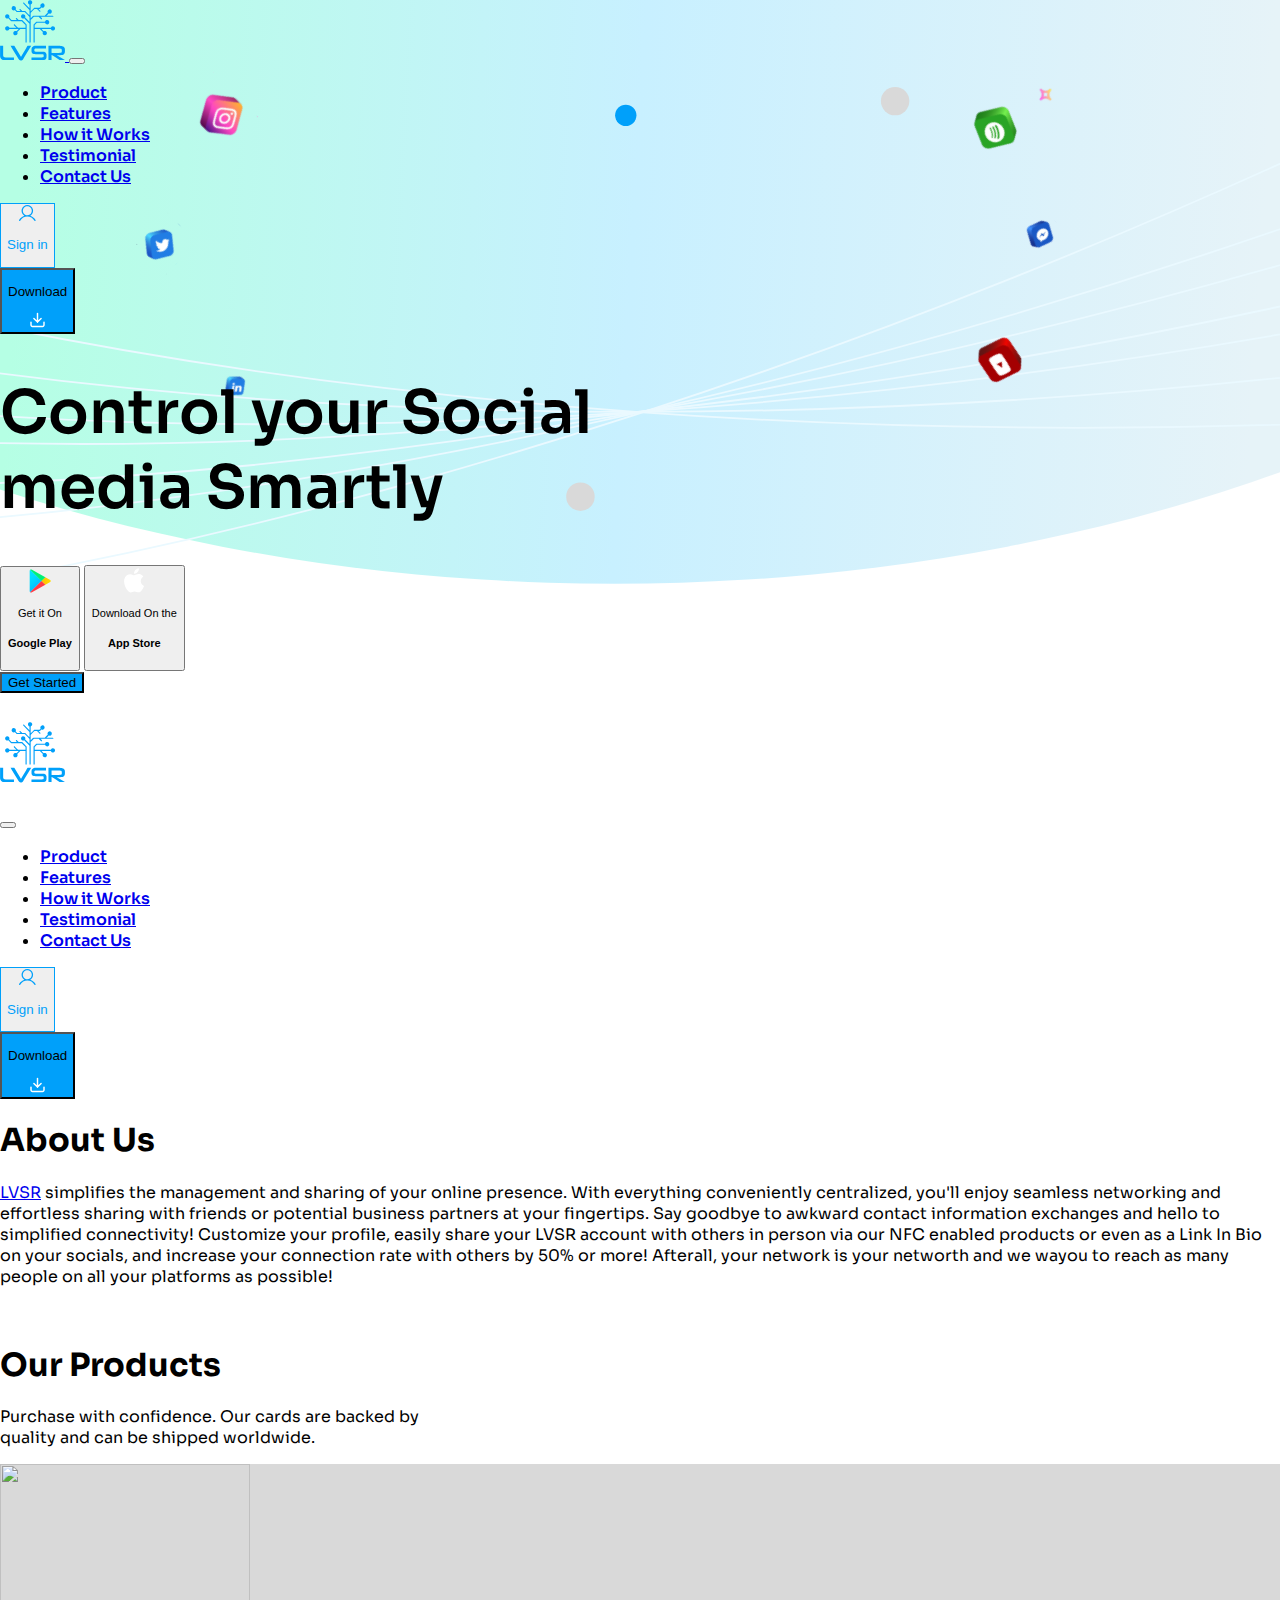
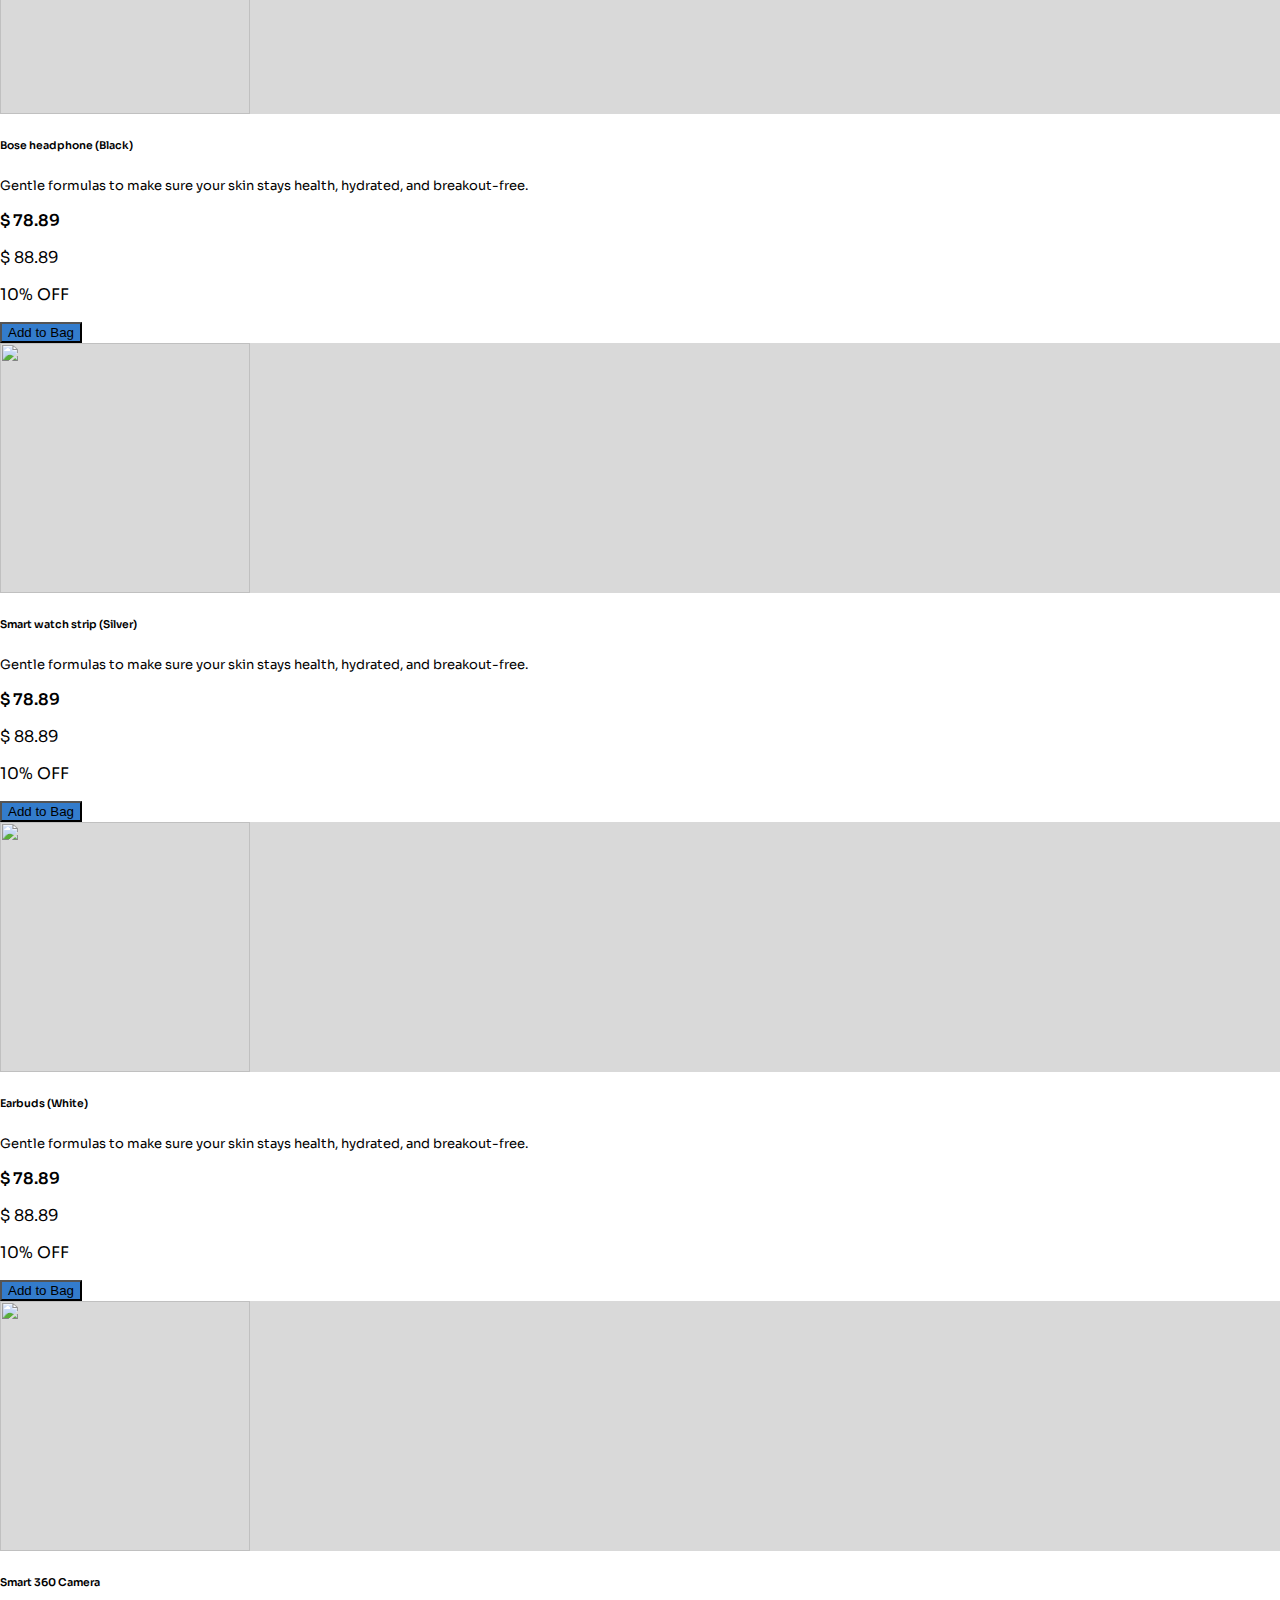
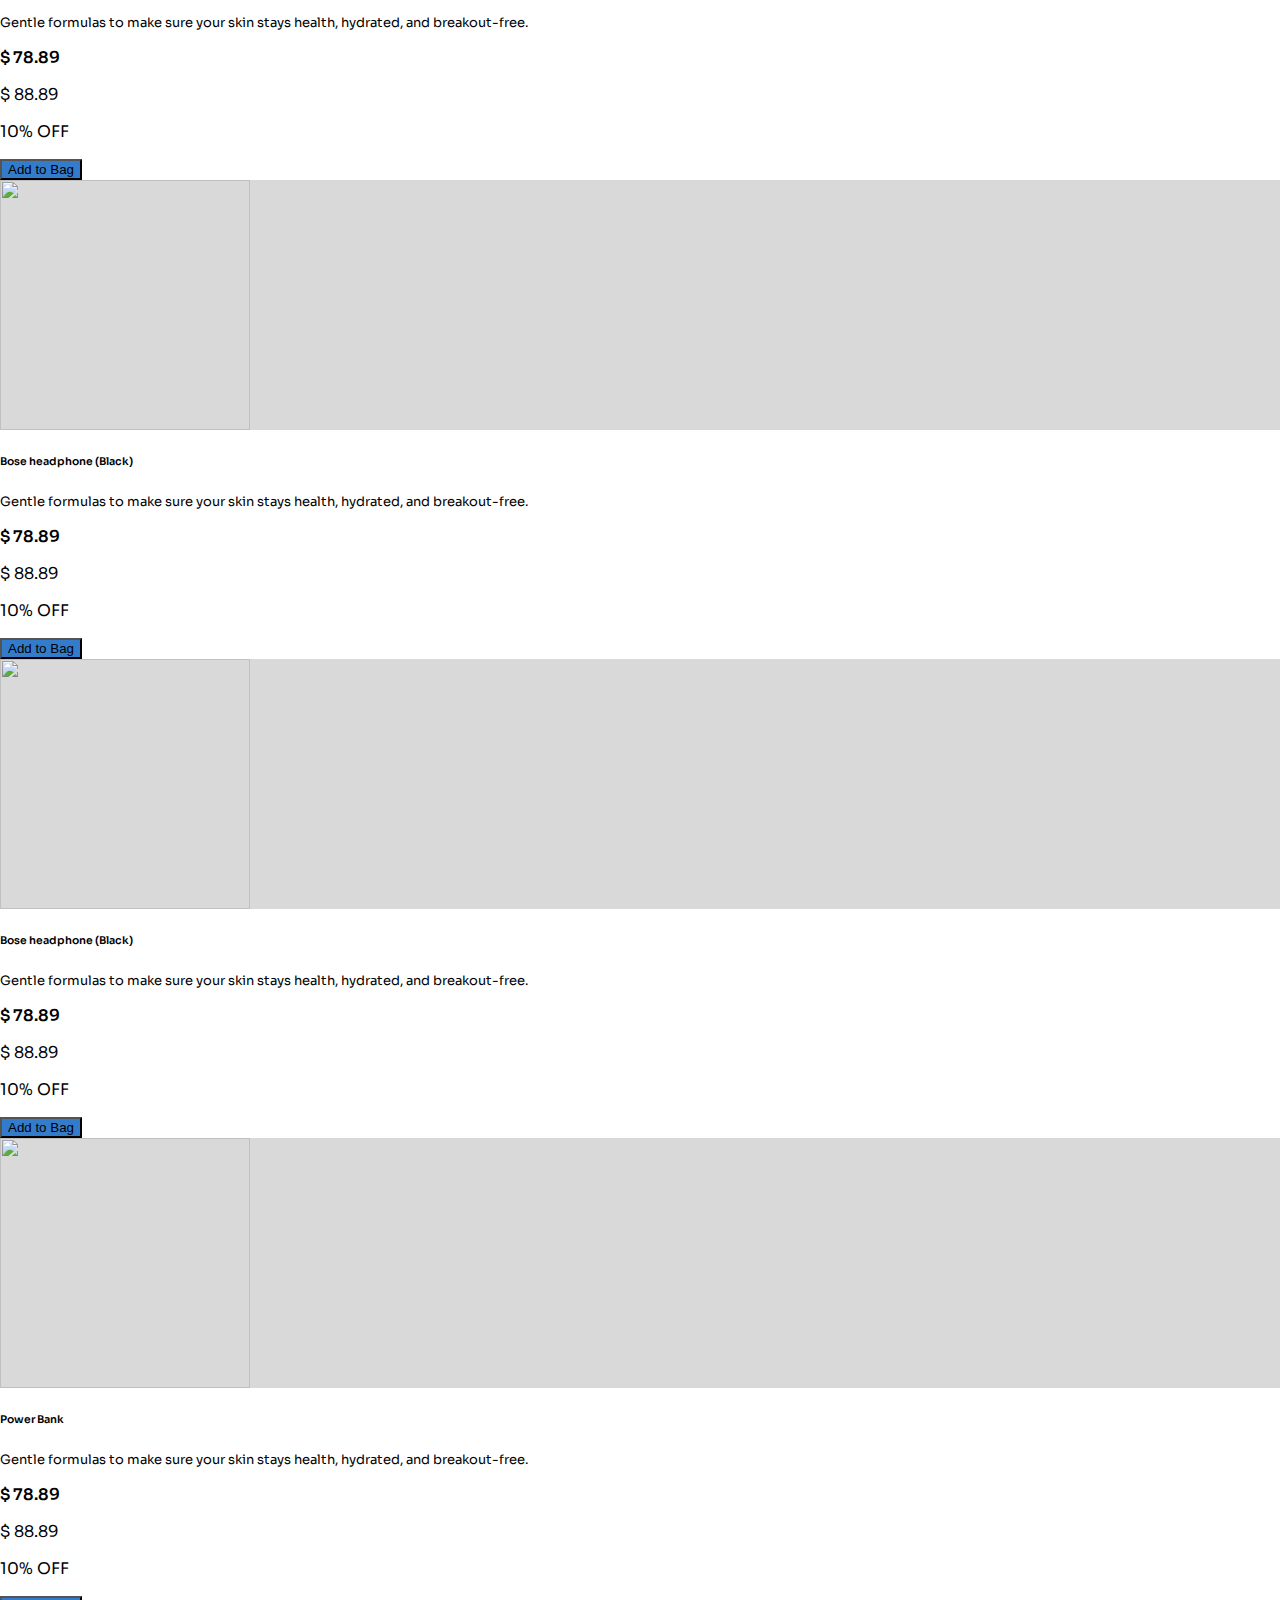
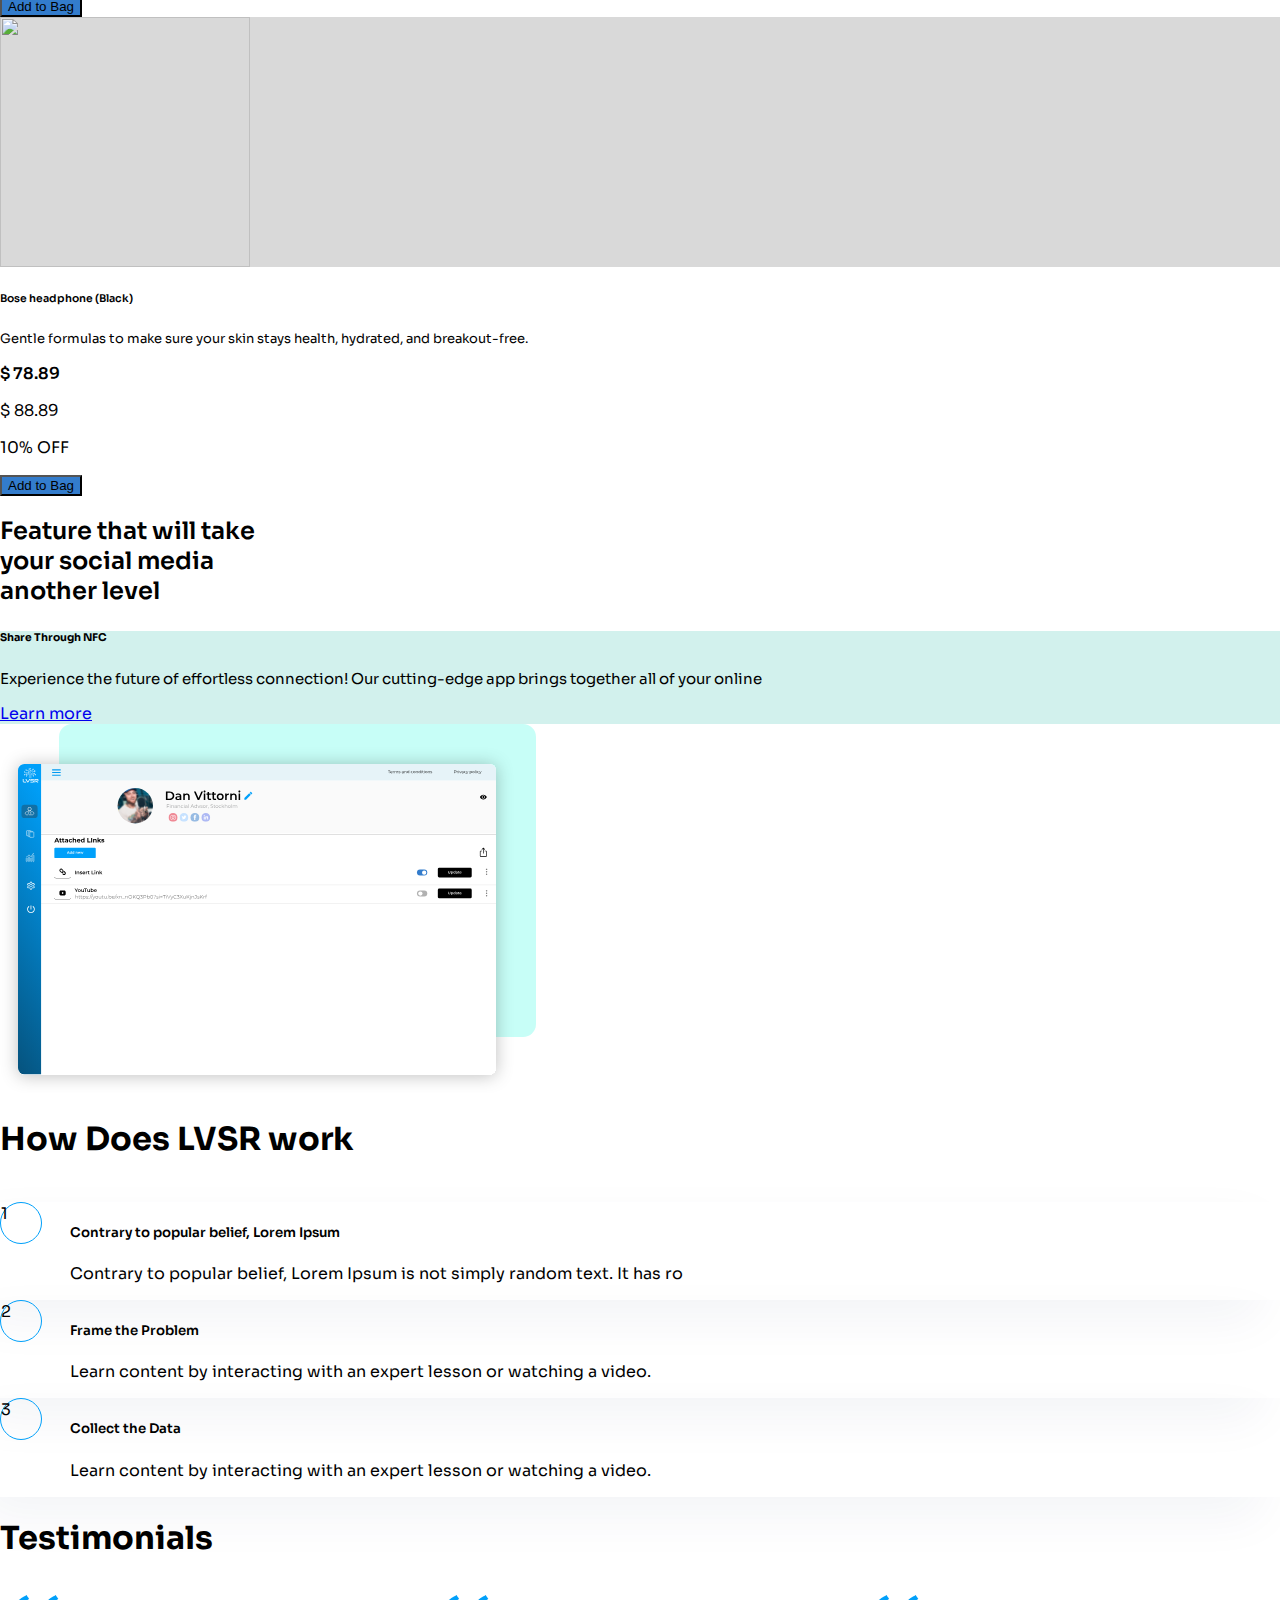
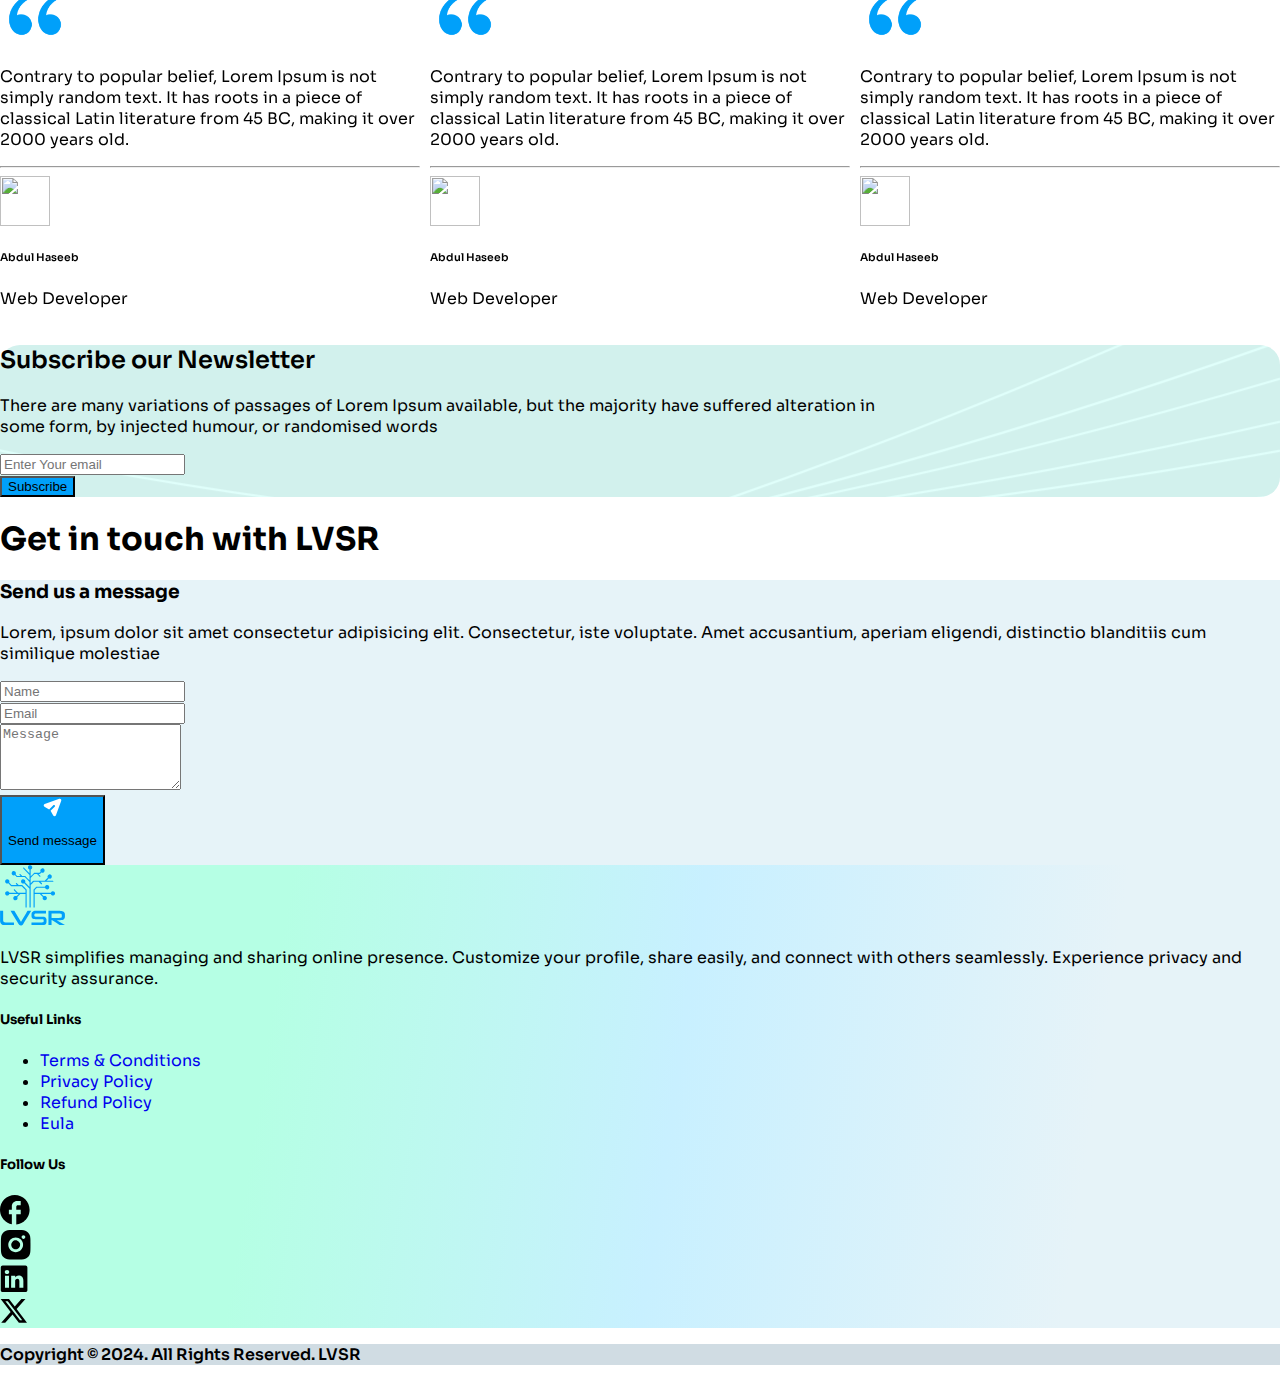
==== commit a2c46158: "OWL Carousal Fixed" ====
--- a/index.html
+++ b/index.html
@@ -13,11 +13,19 @@
       crossorigin="anonymous"
     />
 
-    <!---------------------------------------- Custom CSS Link ------------------------------------------>
+    <!---------------------------------------- Custom CSS Link ----------------------------------------->
 
     <link rel="stylesheet" href="./assets/css/style.css" />
 
-    <!-------------------------------------------- Slik Slider CDN ------------------------------------------->
+    <!-------------------------------------------- Favicon --------------------------------------------->
+
+    <link
+      rel="shortcut icon"
+      href="./assets/images/favicon.svg"
+      type="image/x-icon"
+    />
+
+    <!---------------------------------------- Slik Slider CDN ----------------------------------------->
 
     <link
       rel="stylesheet"
@@ -34,7 +42,25 @@
       referrerpolicy="no-referrer"
     />
 
-    <!-- Font Awesome CDN -->
+    <!-------------- OWL -------------->
+
+    <link
+      rel="stylesheet"
+      href="https://cdnjs.cloudflare.com/ajax/libs/OwlCarousel2/2.3.4/assets/owl.carousel.min.css"
+      integrity="sha512-tS3S5qG0BlhnQROyJXvNjeEM4UpMXHrQfTGmbQ1gKmelCxlSEBUaxhRBj/EFTzpbP4RVSrpEikbmdJobCvhE3g=="
+      crossorigin="anonymous"
+      referrerpolicy="no-referrer"
+    />
+
+    <link
+      rel="stylesheet"
+      href="https://cdnjs.cloudflare.com/ajax/libs/OwlCarousel2/2.3.4/assets/owl.theme.default.min.css"
+      integrity="sha512-sMXtMNL1zRzolHYKEujM2AqCLUR9F2C4/05cdbxjjLSRvMQIciEPCQZo++nk7go3BtSuK9kfa/s+a4f4i5pLkw=="
+      crossorigin="anonymous"
+      referrerpolicy="no-referrer"
+    />
+
+    <!---------------------------------------- Font Awesome CDN ---------------------------------------->
 
     <link
       rel="stylesheet"
@@ -816,11 +842,11 @@
 
     <!----------------------------------- Testimonials Section Started --------------------------------->
 
-    <section class="px-2" id="testimonial">
+    <section id="testimonial">
+      <h1 class="text-center py-5">Testimonials</h1>
       <div class="container">
-        <h1 class="text-center py-5">Testimonials</h1>
-        <div class="row slider gy-5 py-md-5 py-5">
-          <div class="col-md-12 px-2">
+        <div class="row d-flex justify-content-center align-items-center">
+          <div class="owl-carousel owl-theme items_images">
             <div class="item">
               <div class="border border-1 p-4 testimonial-card">
                 <div class="quote-icon">
@@ -851,8 +877,6 @@
                 </div>
               </div>
             </div>
-          </div>
-          <div class="col-md-12 px-2">
             <div class="item">
               <div class="border border-1 p-4 testimonial-card">
                 <div class="quote-icon">
@@ -883,8 +907,6 @@
                 </div>
               </div>
             </div>
-          </div>
-          <div class="col-md-12 px-2">
             <div class="item">
               <div class="border border-1 p-4 testimonial-card">
                 <div class="quote-icon">
@@ -915,8 +937,6 @@
                 </div>
               </div>
             </div>
-          </div>
-          <div class="col-md-12 px-2">
             <div class="item">
               <div class="border border-1 p-4 testimonial-card">
                 <div class="quote-icon">
@@ -947,8 +967,6 @@
                 </div>
               </div>
             </div>
-          </div>
-          <div class="col-md-12 px-2">
             <div class="item">
               <div class="border border-1 p-4 testimonial-card">
                 <div class="quote-icon">
@@ -979,8 +997,6 @@
                 </div>
               </div>
             </div>
-          </div>
-          <div class="col-md-12 px-2">
             <div class="item">
               <div class="border border-1 p-4 testimonial-card">
                 <div class="quote-icon">
@@ -1034,7 +1050,7 @@
               randomised words 
             </p>
             <div class="row justify-content-center mt-lg-5 mt-2">
-              <div class="col-8 col-lg-4">
+              <div class="col-7 col-lg-4">
                 <div class="email-input">
                   <input
                     type="email"
@@ -1045,7 +1061,7 @@
                   />
                 </div>
               </div>
-              <div class="col-4 col-lg-2">
+              <div class="col-5 col-lg-2">
                 <button class="btn btn-bg-sky text-white">Subscribe</button>
               </div>
             </div>
@@ -1272,23 +1288,64 @@
         ],
       });
     </script>
-<script>
-  // Go to Top Button Hide on Top of the Page
-
-  const goTopBtn = document.getElementById("go-top-btn");
-
-  window.addEventListener("scroll", () => {
-    if (window.scrollY > 0) {
-      goTopBtn.classList.add("show");
-    } else {
-      goTopBtn.classList.remove("show");
-    }
-  });
-
-  goTopBtn.addEventListener("click", () => {
-    window.scrollTo({ top: 0, behavior: "smooth" });
-  });
-</script>
+    <script>
+      // Go to Top Button Hide on Top of the Page
+
+      const goTopBtn = document.getElementById("go-top-btn");
+
+      window.addEventListener("scroll", () => {
+        if (window.scrollY > 0) {
+          goTopBtn.classList.add("show");
+        } else {
+          goTopBtn.classList.remove("show");
+        }
+      });
+
+      goTopBtn.addEventListener("click", () => {
+        window.scrollTo({ top: 0, behavior: "smooth" });
+      });
+    </script>
+
+    <!---------------- OWL -------------->
+
+    <script
+      src="https://cdnjs.cloudflare.com/ajax/libs/jquery/3.6.0/jquery.min.js"
+      integrity="sha512-894YE6QWD5I59HgZOGReFYm4dnWc1Qt5NtvYSaNcOP+u1T9qYdvdihz0PPSiiqn/+/3e7Jo4EaG7TubfWGUrMQ=="
+      crossorigin="anonymous"
+      referrerpolicy="no-referrer"
+    ></script>
+    <script
+      src="https://cdnjs.cloudflare.com/ajax/libs/OwlCarousel2/2.3.4/owl.carousel.min.js"
+      integrity="sha512-bPs7Ae6pVvhOSiIcyUClR7/q2OAsRiovw4vAkX+zJbw3ShAeeqezq50RIIcIURq7Oa20rW2n2q+fyXBNcU9lrw=="
+      crossorigin="anonymous"
+      referrerpolicy="no-referrer"
+    ></script>
+    <script>
+      $(".owl-carousel").owlCarousel({
+        loop: true,
+        margin: 10,
+        nav: false,
+        dots: false,
+        autoplay: true,
+        autoplayTimeout: 2000,
+        stagePadding: 0,
+        responsive: {
+          0: {
+            items: 1,
+          },
+          600: {
+            items: 2,
+          },
+
+          1000: {
+            items: 3,
+          },
+          1400: {
+            items: 3,
+          },
+        },
+      });
+    </script>
     <!-- Optional JavaScript; choose one of the two! -->
 
     <!-- Option 1: Bootstrap Bundle with Popper -->
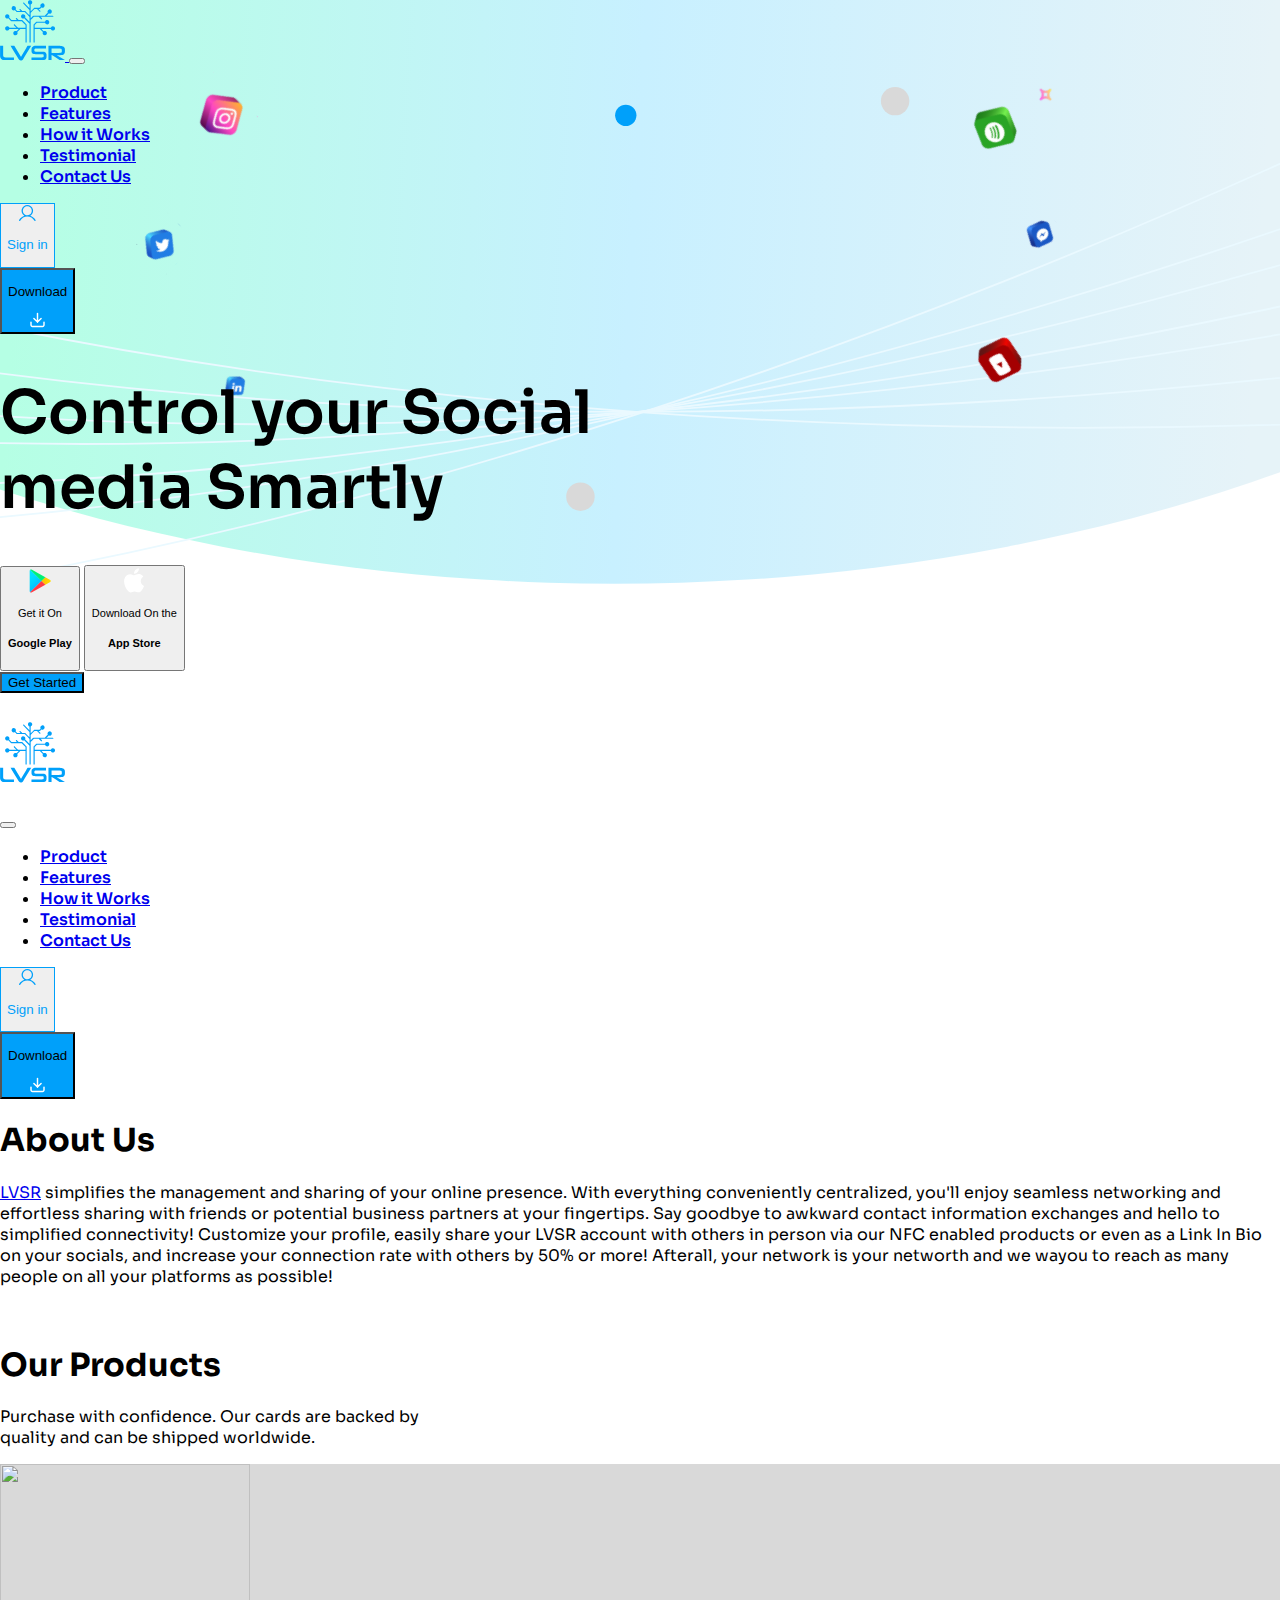
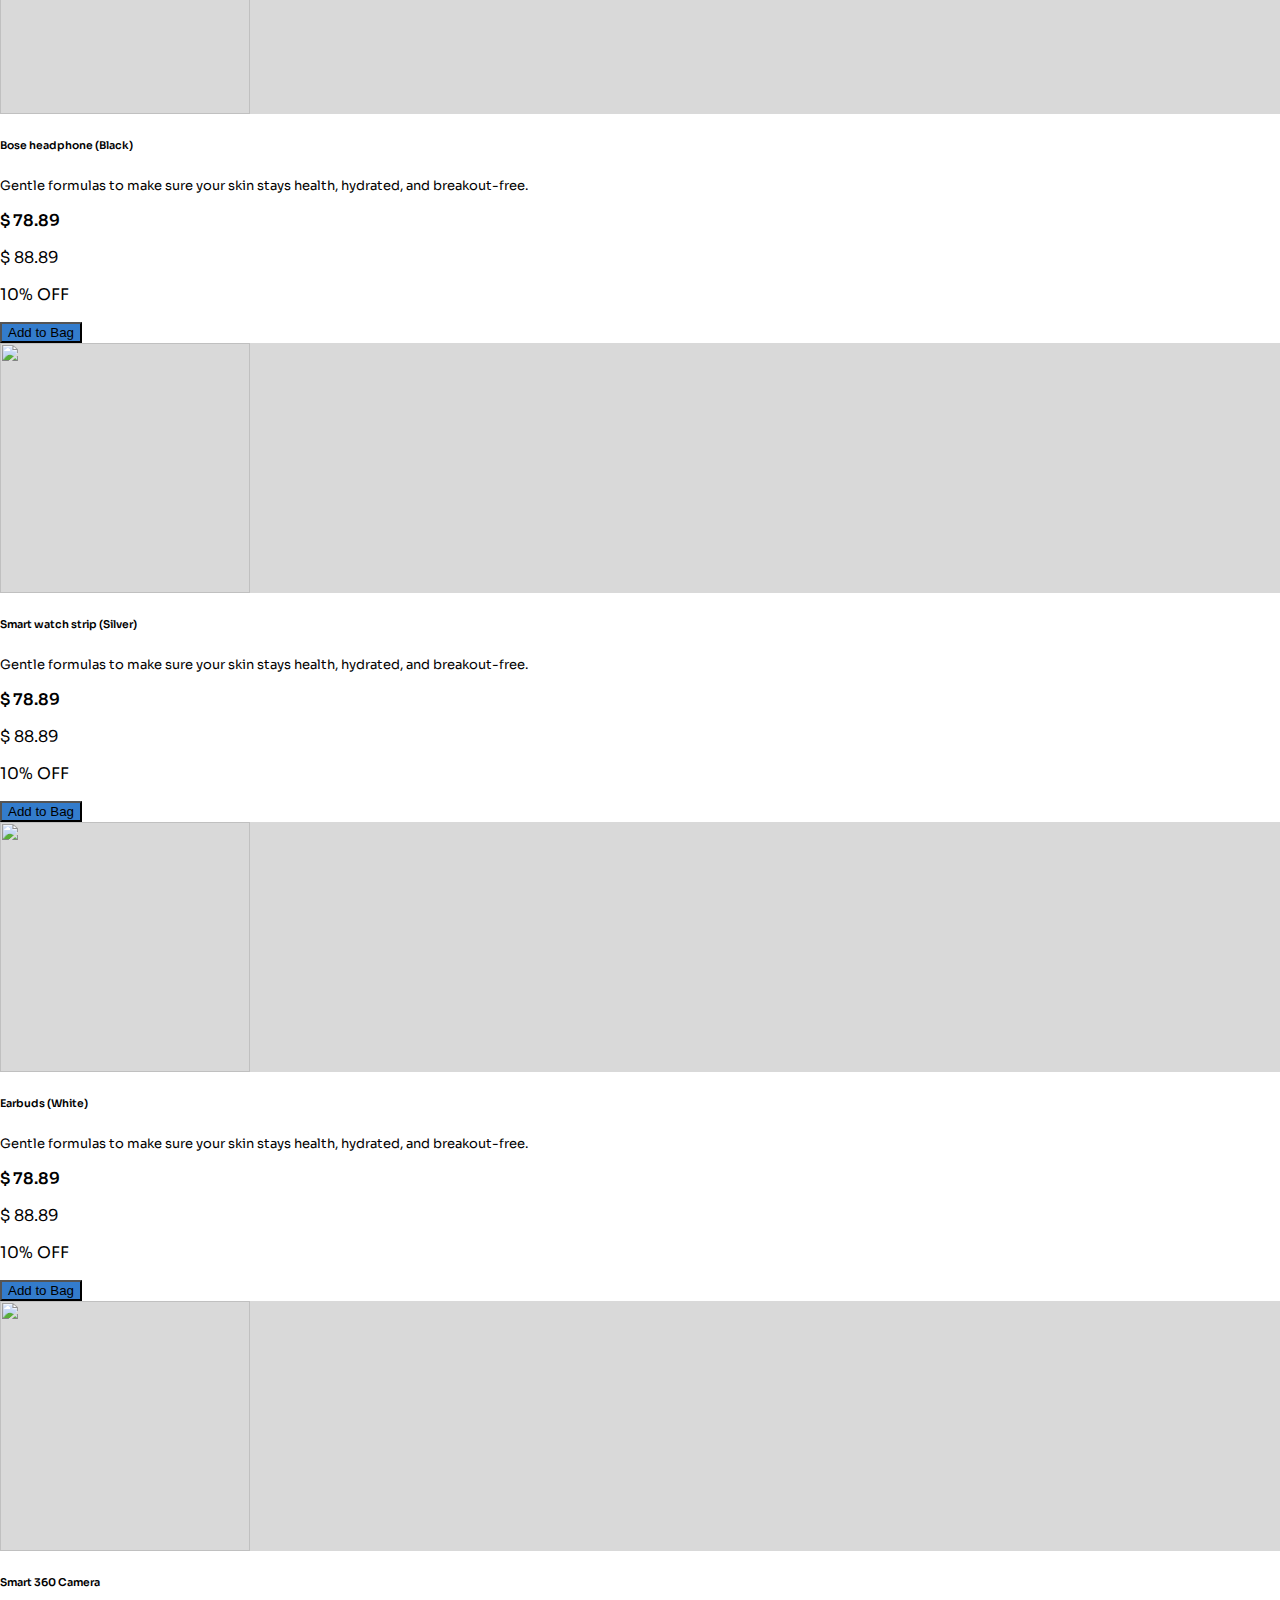
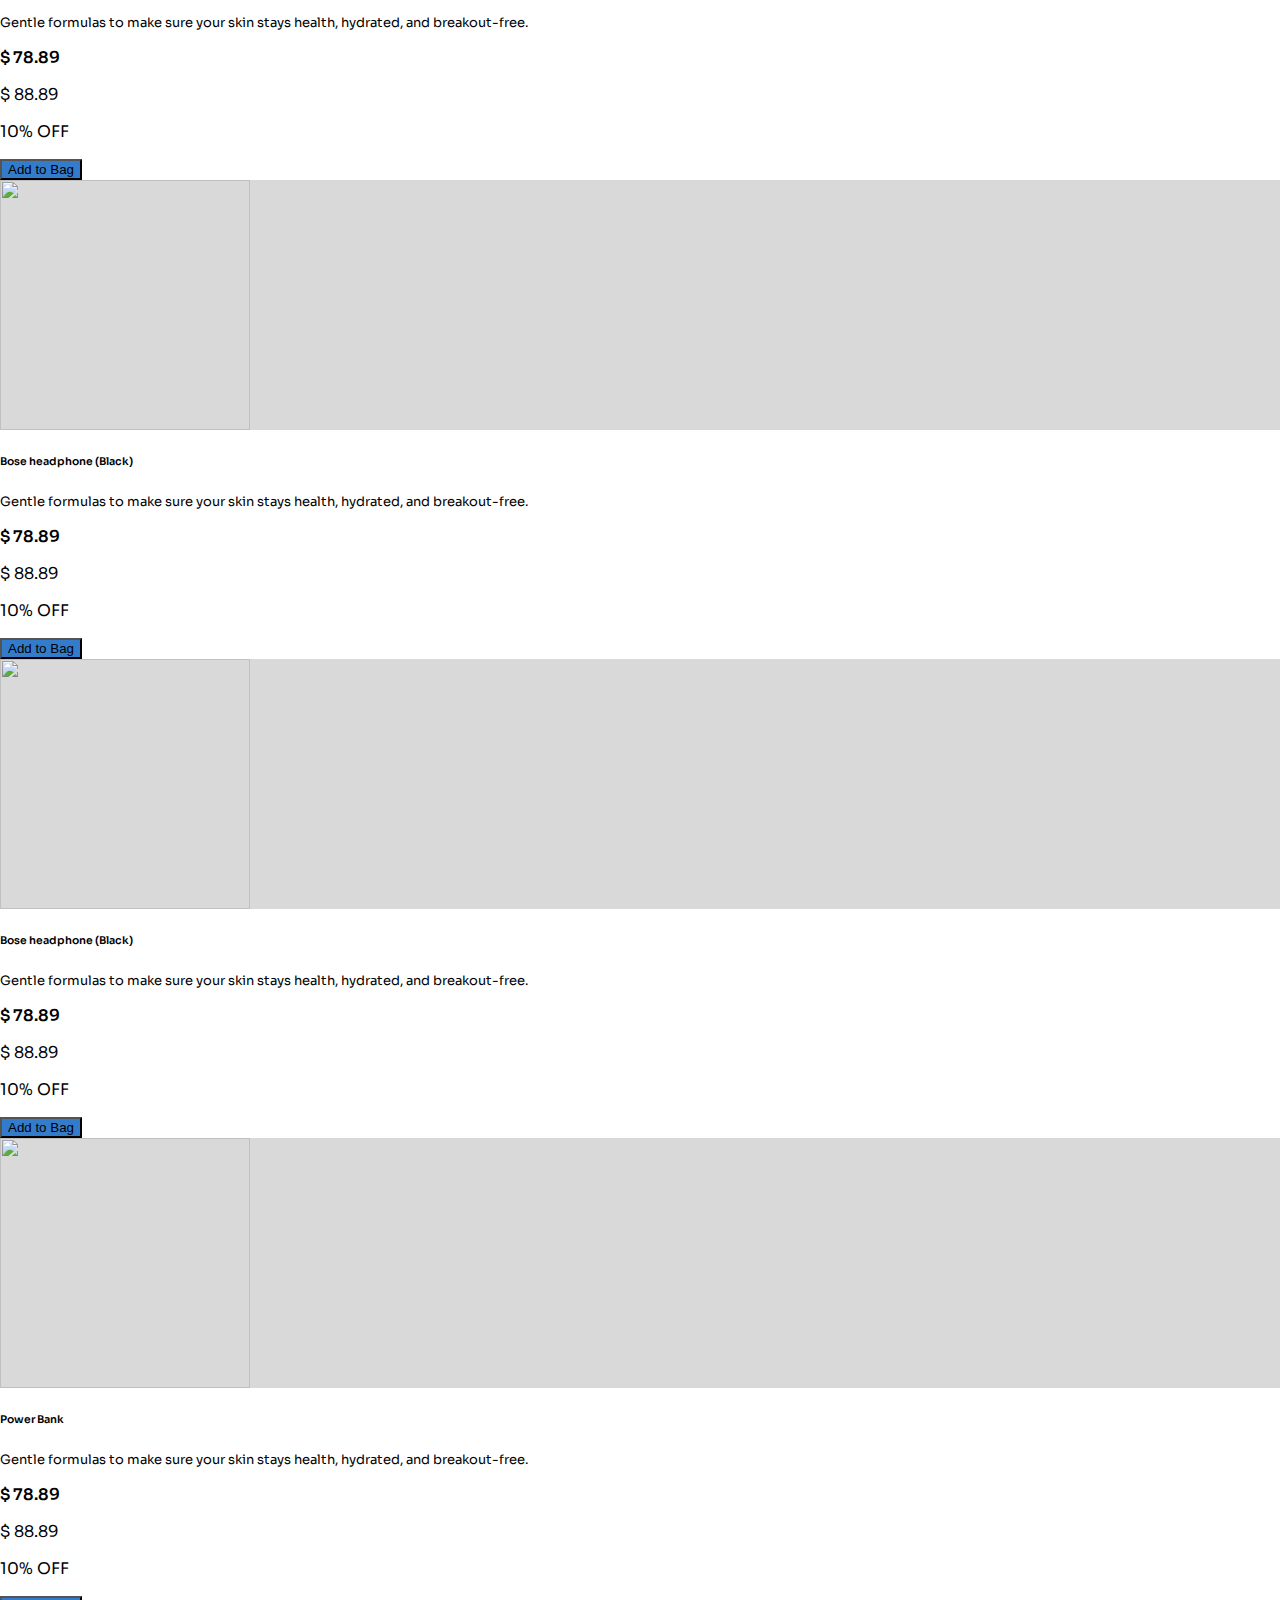
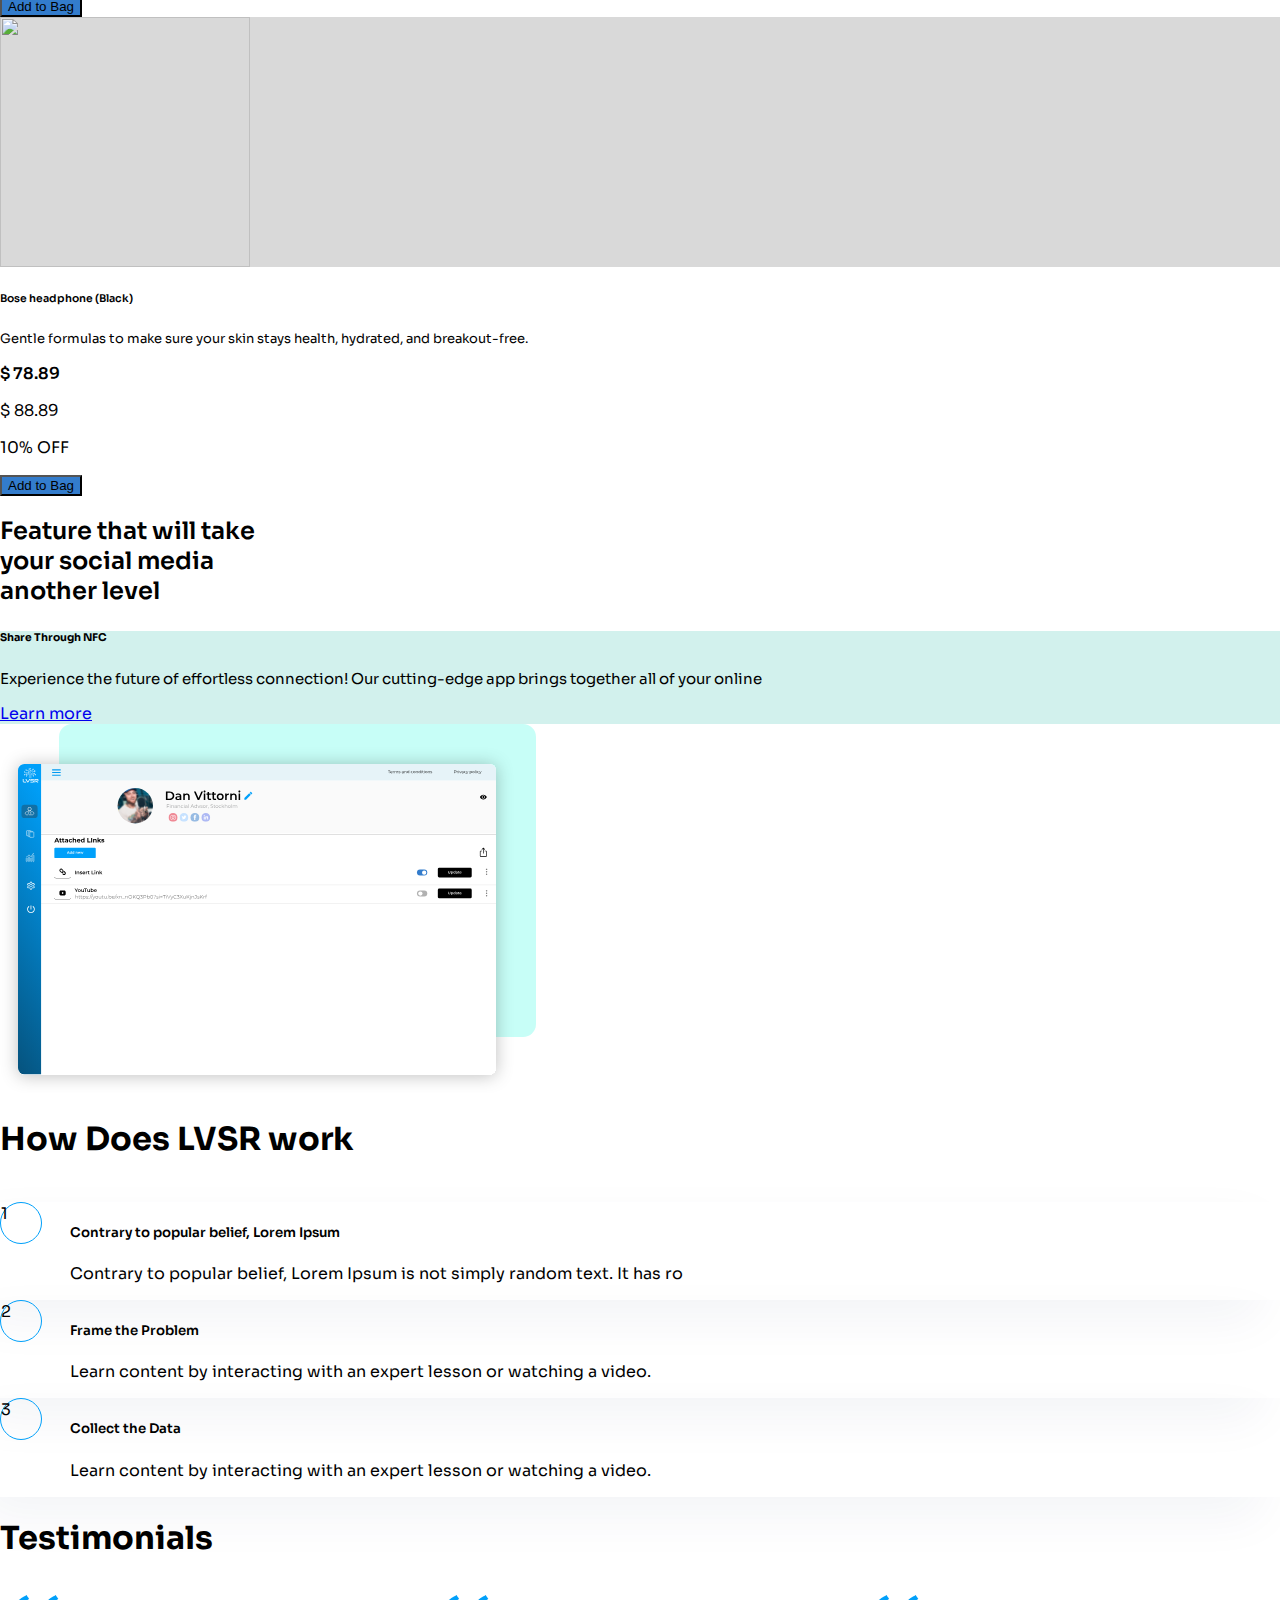
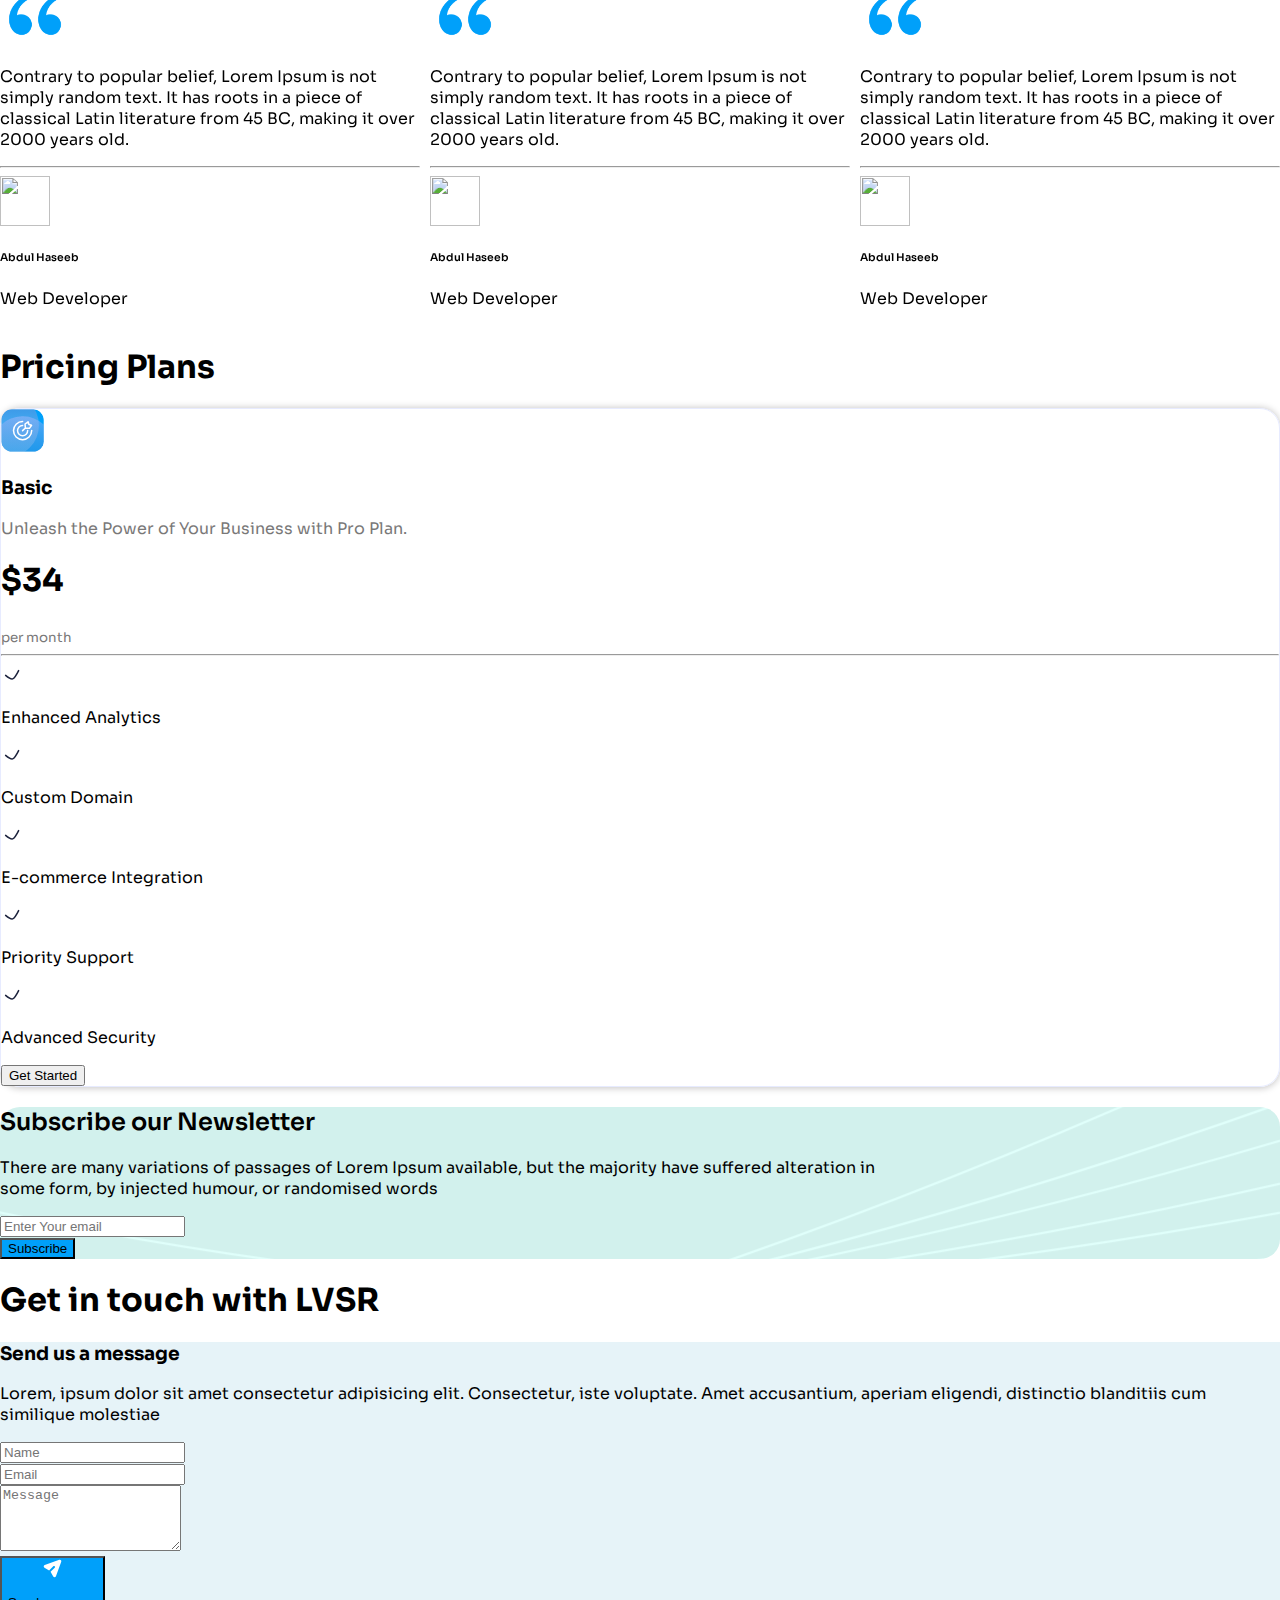
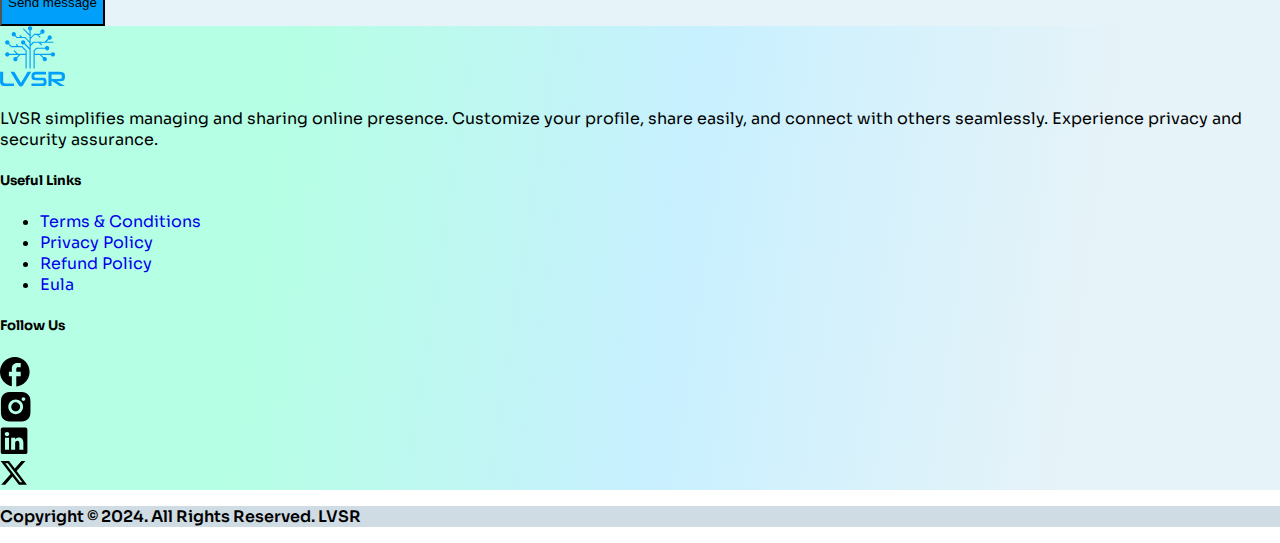
==== commit a75378b1: "Testimonial Images Updated" ====
--- a/index.html
+++ b/index.html
@@ -865,7 +865,127 @@
                 <div class="d-flex align-items-center gap-3">
                   <div class="testimonial-picture">
                     <img
-                      src="https://img.freepik.com/free-photo/3d-illustration-teenager-with-funny-face-glasses_1142-50955.jpg?t=st=1718196331~exp=1718199931~hmac=d32d401553c477f9b30487a422445ed3d7b49d6516f11a860112d10d465a8d98&w=740"
+                      src="https://img.freepik.com/free-psd/3d-rendering-avatar_23-2150833572.jpg?t=st=1718203608~exp=1718207208~hmac=c7ac1e6ba3b81063dddb38e305571e39264eb53b48f3aae4c984e5bb952dbe78&w=740"
+                      class="img-fluid rounded-circle"
+                      alt=""
+                    />
+                  </div>
+                  <div>
+                    <h6 class="m-0 fw-600">Abdul Haseeb</h6>
+                    <p class="m-0 text-muted">Web Developer</p>
+                  </div>
+                </div>
+              </div>
+            </div>
+            <div class="item">
+              <div class="border border-1 p-4 testimonial-card">
+                <div class="quote-icon">
+                  <img
+                    src="./assets/images/quote.png"
+                    class="img-fluid"
+                    alt=""
+                  />
+                </div>
+                <p class="m-0 pt-2">
+                  Contrary to popular belief, Lorem Ipsum is not simply random
+                  text. It has roots in a piece of classical Latin literature
+                  from 45 BC, making it over 2000 years old.
+                </p>
+                <hr />
+                <div class="d-flex align-items-center gap-3">
+                  <div class="testimonial-picture">
+                    <img
+                      src="https://img.freepik.com/free-psd/3d-rendering-avatar_23-2150833546.jpg?t=st=1718203601~exp=1718207201~hmac=a13af3c55b0d92218655afda3af68d9a545d294057da438ca4f5dec0800649dc&w=740"
+                      class="img-fluid rounded-circle"
+                      alt=""
+                    />
+                  </div>
+                  <div>
+                    <h6 class="m-0 fw-600">Abdul Haseeb</h6>
+                    <p class="m-0 text-muted">Web Developer</p>
+                  </div>
+                </div>
+              </div>
+            </div>
+            <div class="item">
+              <div class="border border-1 p-4 testimonial-card">
+                <div class="quote-icon">
+                  <img
+                    src="./assets/images/quote.png"
+                    class="img-fluid"
+                    alt=""
+                  />
+                </div>
+                <p class="m-0 pt-2">
+                  Contrary to popular belief, Lorem Ipsum is not simply random
+                  text. It has roots in a piece of classical Latin literature
+                  from 45 BC, making it over 2000 years old.
+                </p>
+                <hr />
+                <div class="d-flex align-items-center gap-3">
+                  <div class="testimonial-picture">
+                    <img
+                      src="https://img.freepik.com/free-psd/3d-rendering-avatar_23-2150833548.jpg?t=st=1718203671~exp=1718207271~hmac=682d06a7d6ad58f5ce952baeb122d10bff5b13bf47c87521e017067361911d5d&w=740"
+                      class="img-fluid rounded-circle"
+                      alt=""
+                    />
+                  </div>
+                  <div>
+                    <h6 class="m-0 fw-600">Abdul Haseeb</h6>
+                    <p class="m-0 text-muted">Web Developer</p>
+                  </div>
+                </div>
+              </div>
+            </div>
+            <div class="item">
+              <div class="border border-1 p-4 testimonial-card">
+                <div class="quote-icon">
+                  <img
+                    src="./assets/images/quote.png"
+                    class="img-fluid"
+                    alt=""
+                  />
+                </div>
+                <p class="m-0 pt-2">
+                  Contrary to popular belief, Lorem Ipsum is not simply random
+                  text. It has roots in a piece of classical Latin literature
+                  from 45 BC, making it over 2000 years old.
+                </p>
+                <hr />
+                <div class="d-flex align-items-center gap-3">
+                  <div class="testimonial-picture">
+                    <img
+                      src="https://img.freepik.com/free-psd/3d-rendering-avatar_23-2150833542.jpg?t=st=1718203698~exp=1718207298~hmac=46045082890e8730f5afd1cc2f2e820a2085907f2d21598dc8f347a86b9ae0d5&w=740"
+                      class="img-fluid rounded-circle"
+                      alt=""
+                    />
+                  </div>
+                  <div>
+                    <h6 class="m-0 fw-600">Abdul Haseeb</h6>
+                    <p class="m-0 text-muted">Web Developer</p>
+                  </div>
+                </div>
+              </div>
+            </div>
+            <div class="item">
+              <div class="border border-1 p-4 testimonial-card">
+                <div class="quote-icon">
+                  <img
+                    src="./assets/images/quote.png"
+                    class="img-fluid"
+                    alt=""
+                  />
+                </div>
+                <p class="m-0 pt-2">
+                  Contrary to popular belief, Lorem Ipsum is not simply random
+                  text. It has roots in a piece of classical Latin literature
+                  from 45 BC, making it over 2000 years old.
+                </p>
+                <hr />
+                <div class="d-flex align-items-center gap-3">
+                  <div class="testimonial-picture">
+                    <img
+                      src="https://img.freepik.com/free-psd/3d-rendering-avatar_23-2150833576.jpg?t=st=1718203722~exp=1718207322~hmac=df4d48d2f738a8fef51ff059d04b6c80a09175fd200df8b77733010bbee09643&w=740"
                       class="img-fluid rounded-circle"
                       alt=""
                     />
@@ -907,134 +1027,111 @@
                 </div>
               </div>
             </div>
-            <div class="item">
-              <div class="border border-1 p-4 testimonial-card">
-                <div class="quote-icon">
+          </div>
+        </div>
+      </div>
+    </section>
+
+    <!------------------------------------ Testimonials Section Ended ---------------------------------->
+
+    <!---------------------------------- Pricing Plans Section Started --------------------------------->
+
+    <section>
+      <div class="container">
+        <h1 class="text-center py-5">Pricing Plans</h1>
+        <div class="row">
+          <div class="col-12 col-lg-4">
+            <div class="pricing-plans-card p-4">
+              <img
+                src="./assets/images/basic-plan.svg"
+                class="img-fluid border border-1 border-light rounded-3"
+                alt=""
+              />
+              <h3 class="py-3 m-0">Basic</h3>
+              <p class="color-white">
+                Unleash the Power of Your Business with Pro Plan.
+              </p>
+              <div class="d-flex align-items-center gap-2">
+                <div>
+                  <h1>$34</h1>
+                </div>
+                <div>
+                  <sub class="color-white">per month</sub>
+                </div>
+              </div>
+              <hr />
+              <div class="d-flex align-items-center gap-3 my-3">
+                <div>
                   <img
-                    src="./assets/images/quote.png"
+                    src="./assets/images/check-icon.svg"
                     class="img-fluid"
                     alt=""
                   />
                 </div>
-                <p class="m-0 pt-2">
-                  Contrary to popular belief, Lorem Ipsum is not simply random
-                  text. It has roots in a piece of classical Latin literature
-                  from 45 BC, making it over 2000 years old.
-                </p>
-                <hr />
-                <div class="d-flex align-items-center gap-3">
-                  <div class="testimonial-picture">
-                    <img
-                      src="https://img.freepik.com/free-photo/3d-illustration-teenager-with-funny-face-glasses_1142-50955.jpg?t=st=1718196331~exp=1718199931~hmac=d32d401553c477f9b30487a422445ed3d7b49d6516f11a860112d10d465a8d98&w=740"
-                      class="img-fluid rounded-circle"
-                      alt=""
-                    />
-                  </div>
-                  <div>
-                    <h6 class="m-0 fw-600">Abdul Haseeb</h6>
-                    <p class="m-0 text-muted">Web Developer</p>
-                  </div>
-                </div>
-              </div>
-            </div>
-            <div class="item">
-              <div class="border border-1 p-4 testimonial-card">
-                <div class="quote-icon">
+                <div>
+                  <p class="m-0">Enhanced Analytics</p>
+                </div>
+              </div>
+              <div class="d-flex align-items-center gap-3 my-3">
+                <div>
                   <img
-                    src="./assets/images/quote.png"
+                    src="./assets/images/check-icon.svg"
                     class="img-fluid"
                     alt=""
                   />
                 </div>
-                <p class="m-0 pt-2">
-                  Contrary to popular belief, Lorem Ipsum is not simply random
-                  text. It has roots in a piece of classical Latin literature
-                  from 45 BC, making it over 2000 years old.
-                </p>
-                <hr />
-                <div class="d-flex align-items-center gap-3">
-                  <div class="testimonial-picture">
-                    <img
-                      src="https://img.freepik.com/free-photo/3d-illustration-teenager-with-funny-face-glasses_1142-50955.jpg?t=st=1718196331~exp=1718199931~hmac=d32d401553c477f9b30487a422445ed3d7b49d6516f11a860112d10d465a8d98&w=740"
-                      class="img-fluid rounded-circle"
-                      alt=""
-                    />
-                  </div>
-                  <div>
-                    <h6 class="m-0 fw-600">Abdul Haseeb</h6>
-                    <p class="m-0 text-muted">Web Developer</p>
-                  </div>
-                </div>
-              </div>
-            </div>
-            <div class="item">
-              <div class="border border-1 p-4 testimonial-card">
-                <div class="quote-icon">
+                <div>
+                  <p class="m-0">Custom Domain</p>
+                </div>
+              </div>
+              <div class="d-flex align-items-center gap-3 my-3">
+                <div>
                   <img
-                    src="./assets/images/quote.png"
+                    src="./assets/images/check-icon.svg"
                     class="img-fluid"
                     alt=""
                   />
                 </div>
-                <p class="m-0 pt-2">
-                  Contrary to popular belief, Lorem Ipsum is not simply random
-                  text. It has roots in a piece of classical Latin literature
-                  from 45 BC, making it over 2000 years old.
-                </p>
-                <hr />
-                <div class="d-flex align-items-center gap-3">
-                  <div class="testimonial-picture">
-                    <img
-                      src="https://img.freepik.com/free-photo/3d-illustration-teenager-with-funny-face-glasses_1142-50955.jpg?t=st=1718196331~exp=1718199931~hmac=d32d401553c477f9b30487a422445ed3d7b49d6516f11a860112d10d465a8d98&w=740"
-                      class="img-fluid rounded-circle"
-                      alt=""
-                    />
-                  </div>
-                  <div>
-                    <h6 class="m-0 fw-600">Abdul Haseeb</h6>
-                    <p class="m-0 text-muted">Web Developer</p>
-                  </div>
-                </div>
-              </div>
-            </div>
-            <div class="item">
-              <div class="border border-1 p-4 testimonial-card">
-                <div class="quote-icon">
+                <div>
+                  <p class="m-0">E-commerce Integration</p>
+                </div>
+              </div>
+              <div class="d-flex align-items-center gap-3 my-3">
+                <div>
                   <img
-                    src="./assets/images/quote.png"
+                    src="./assets/images/check-icon.svg"
                     class="img-fluid"
                     alt=""
                   />
                 </div>
-                <p class="m-0 pt-2">
-                  Contrary to popular belief, Lorem Ipsum is not simply random
-                  text. It has roots in a piece of classical Latin literature
-                  from 45 BC, making it over 2000 years old.
-                </p>
-                <hr />
-                <div class="d-flex align-items-center gap-3">
-                  <div class="testimonial-picture">
-                    <img
-                      src="https://img.freepik.com/free-photo/3d-illustration-teenager-with-funny-face-glasses_1142-50955.jpg?t=st=1718196331~exp=1718199931~hmac=d32d401553c477f9b30487a422445ed3d7b49d6516f11a860112d10d465a8d98&w=740"
-                      class="img-fluid rounded-circle"
-                      alt=""
-                    />
-                  </div>
-                  <div>
-                    <h6 class="m-0 fw-600">Abdul Haseeb</h6>
-                    <p class="m-0 text-muted">Web Developer</p>
-                  </div>
-                </div>
-              </div>
+                <div>
+                  <p class="m-0">Priority Support</p>
+                </div>
+              </div>
+              <div class="d-flex align-items-center gap-3 my-3">
+                <div>
+                  <img
+                    src="./assets/images/check-icon.svg"
+                    class="img-fluid"
+                    alt=""
+                  />
+                </div>
+                <div>
+                  <p class="m-0">Advanced Security</p>
+                </div>
+              </div>
+              <button class="btn btn-outline-dark w-100 rounded-3">
+                Get Started
+              </button>
             </div>
           </div>
         </div>
       </div>
     </section>
 
-    <!------------------------------------ Testimonials Section Ended ---------------------------------->
-
-    <!------------------------------------ Newsletter Section Started ----------------------------------->
+    <!----------------------------------- Pricing Plans Section Ended ---------------------------------->
+
+    <!------------------------------------ Newsletter Section Started ---------------------------------->
 
     <section class="my-5">
       <div class="container">
--- a/assets/css/style.css
+++ b/assets/css/style.css
@@ -136,7 +136,7 @@
 }
 
 .btn-store-bg:hover {
-  background-color: #0058b6;
+  background-color: #0058b6 !important;
 }
 
 .fw-off-price {
@@ -198,6 +198,28 @@
 .testimonial-picture img {
   height: 100%;
   width: 100%;
+}
+
+/* Pricing Plan Section CSS */
+
+.pricing-plans-card {
+  box-shadow: 0px 0.76px 7.59px 0px #13101040;
+  border-radius: 20px;
+  border: 0.76px solid #E7EBFF;
+  transition: 0.4s;
+}
+
+.color-white {
+  color: #797878;
+}
+
+.pricing-plans-card:hover {
+  background-color: #00A0FA;
+  border: 0.76px solid #E7EBFF;
+}
+
+.pricing-plans-card:hover *{
+  color: #fff;
 }
 
 /* Newsletter Section CSS */
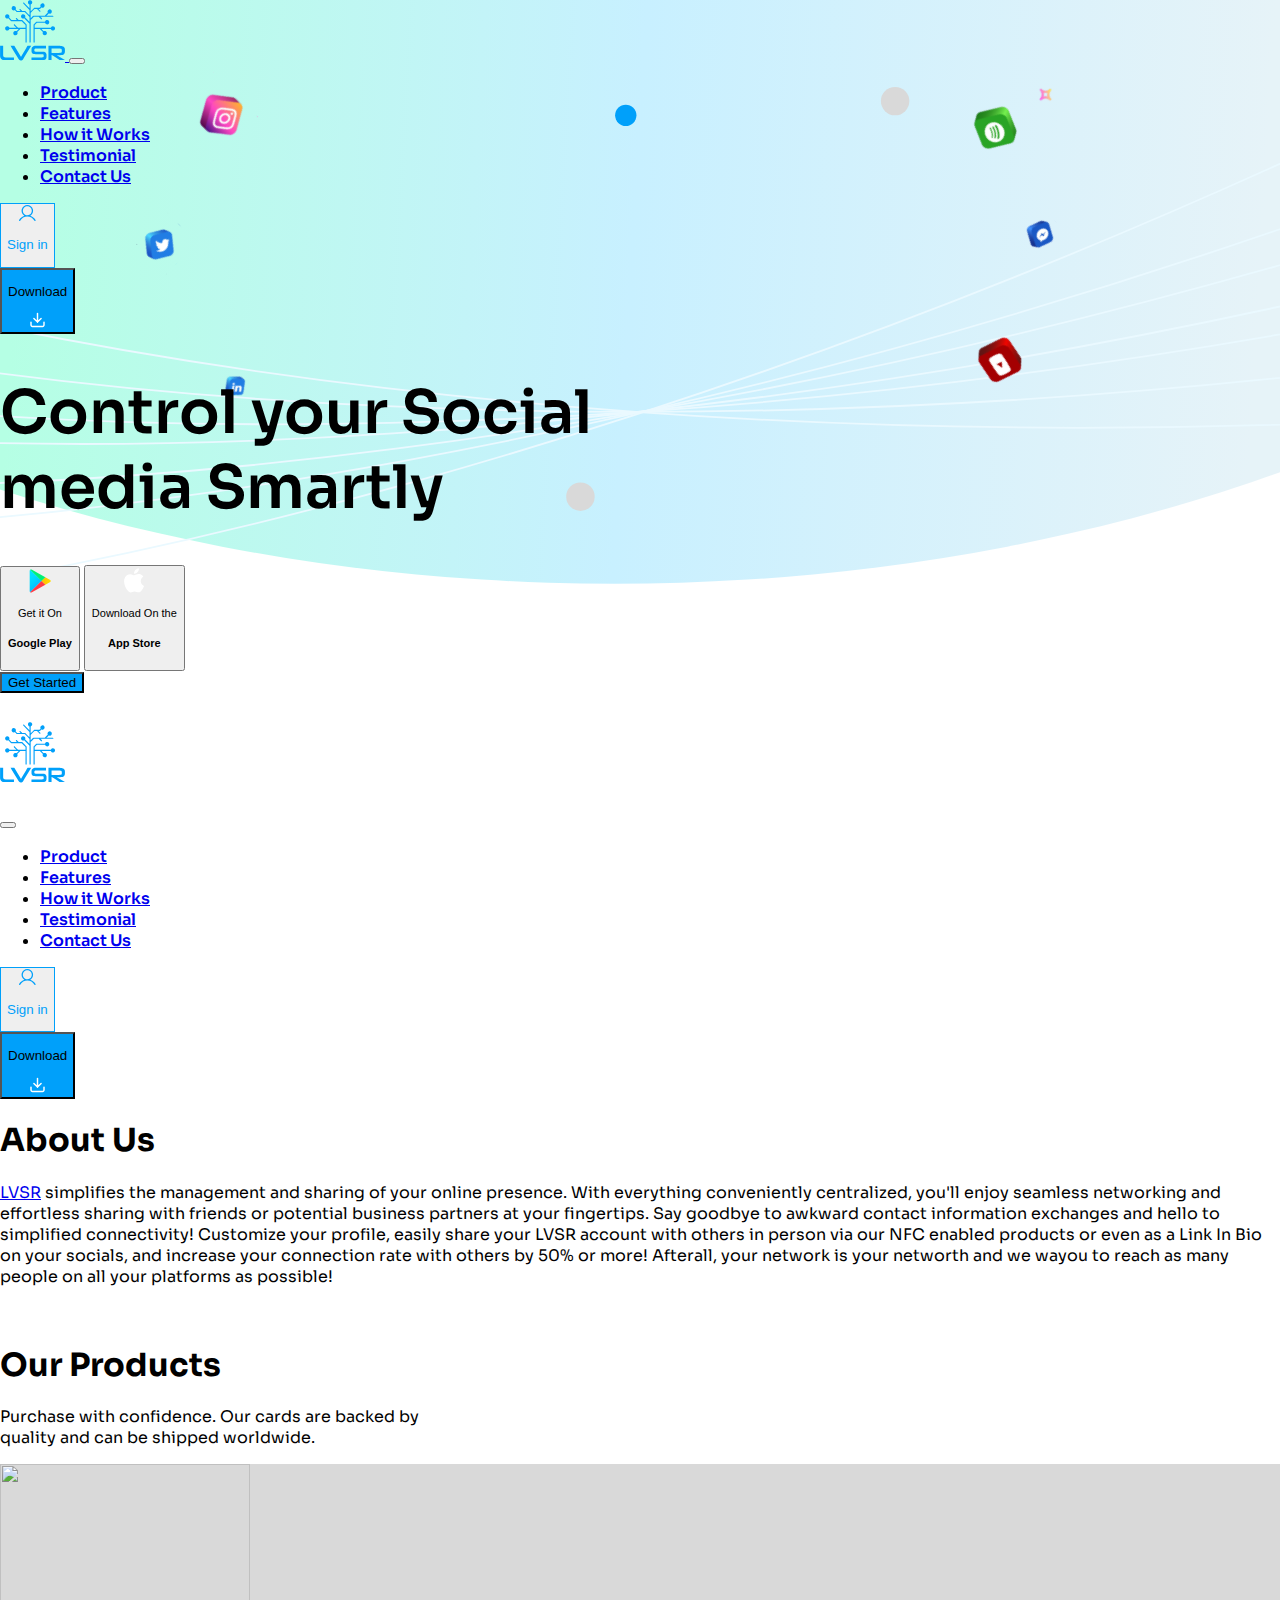
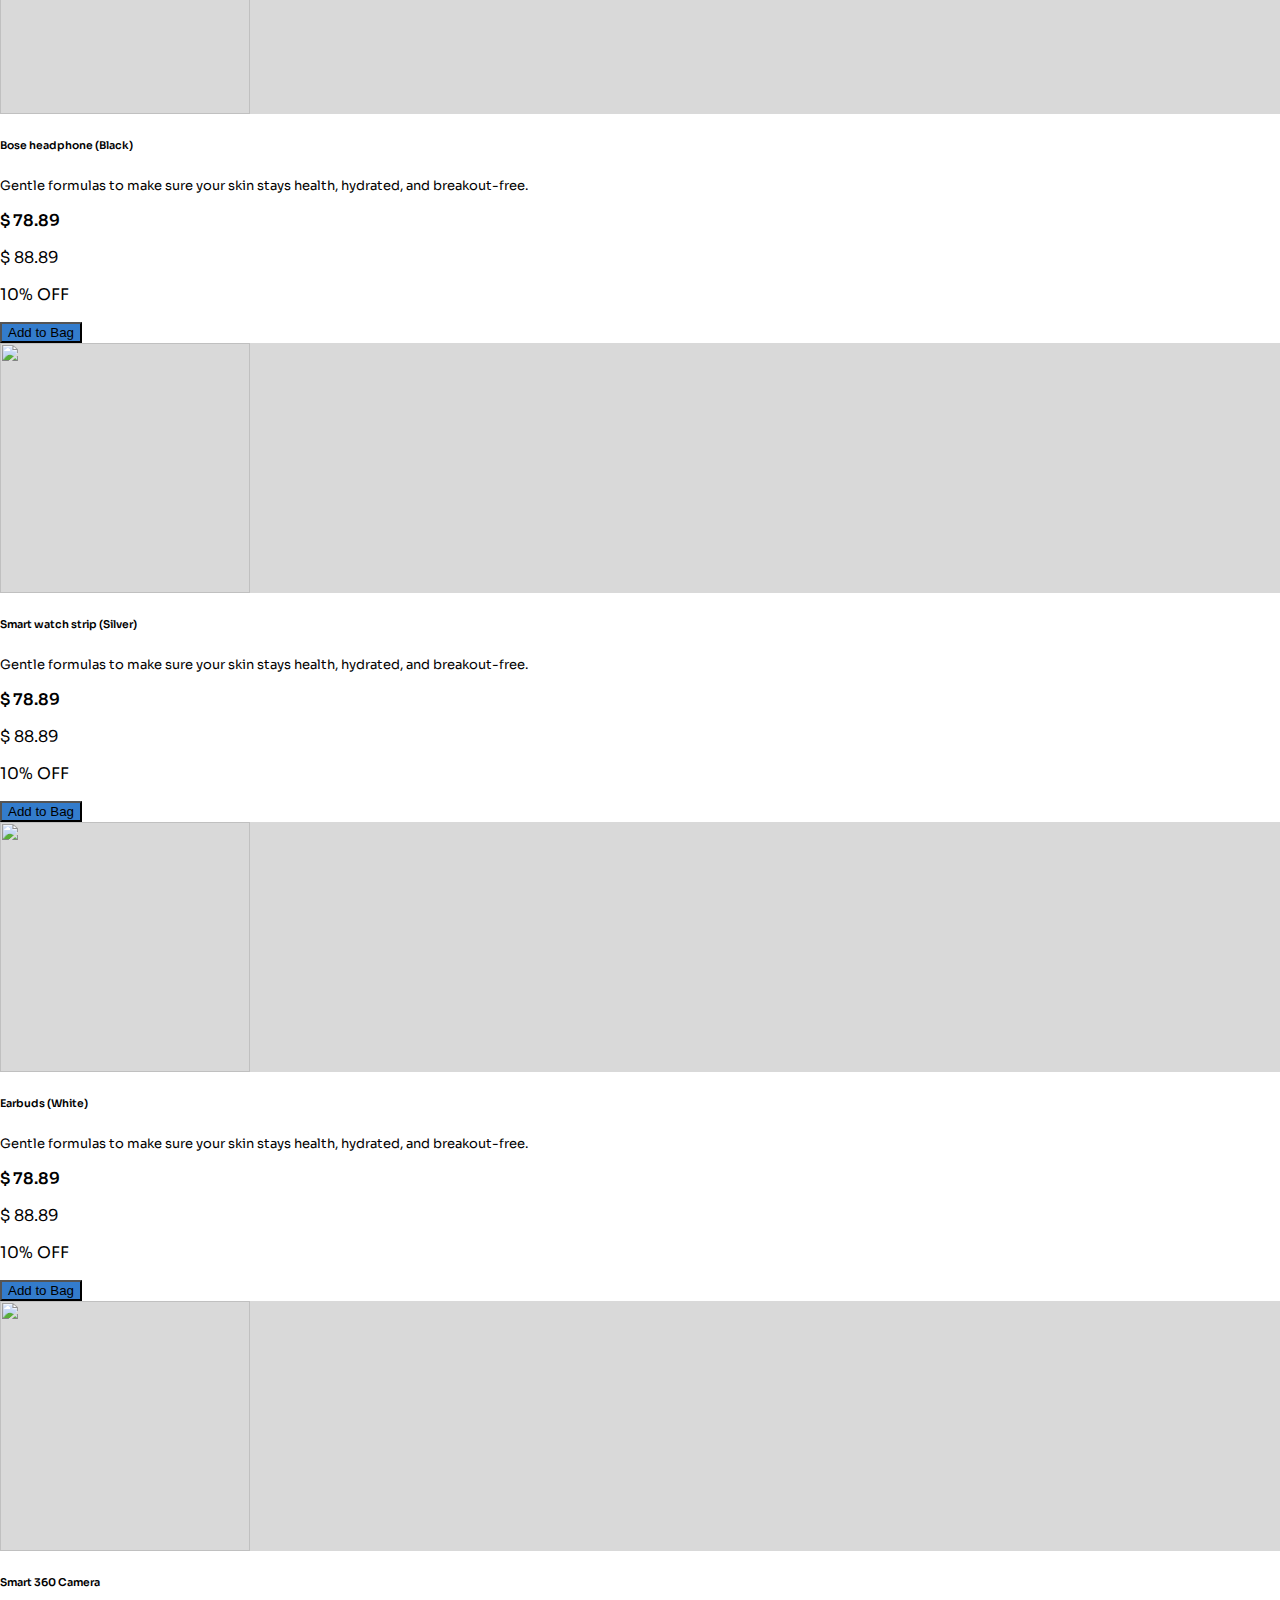
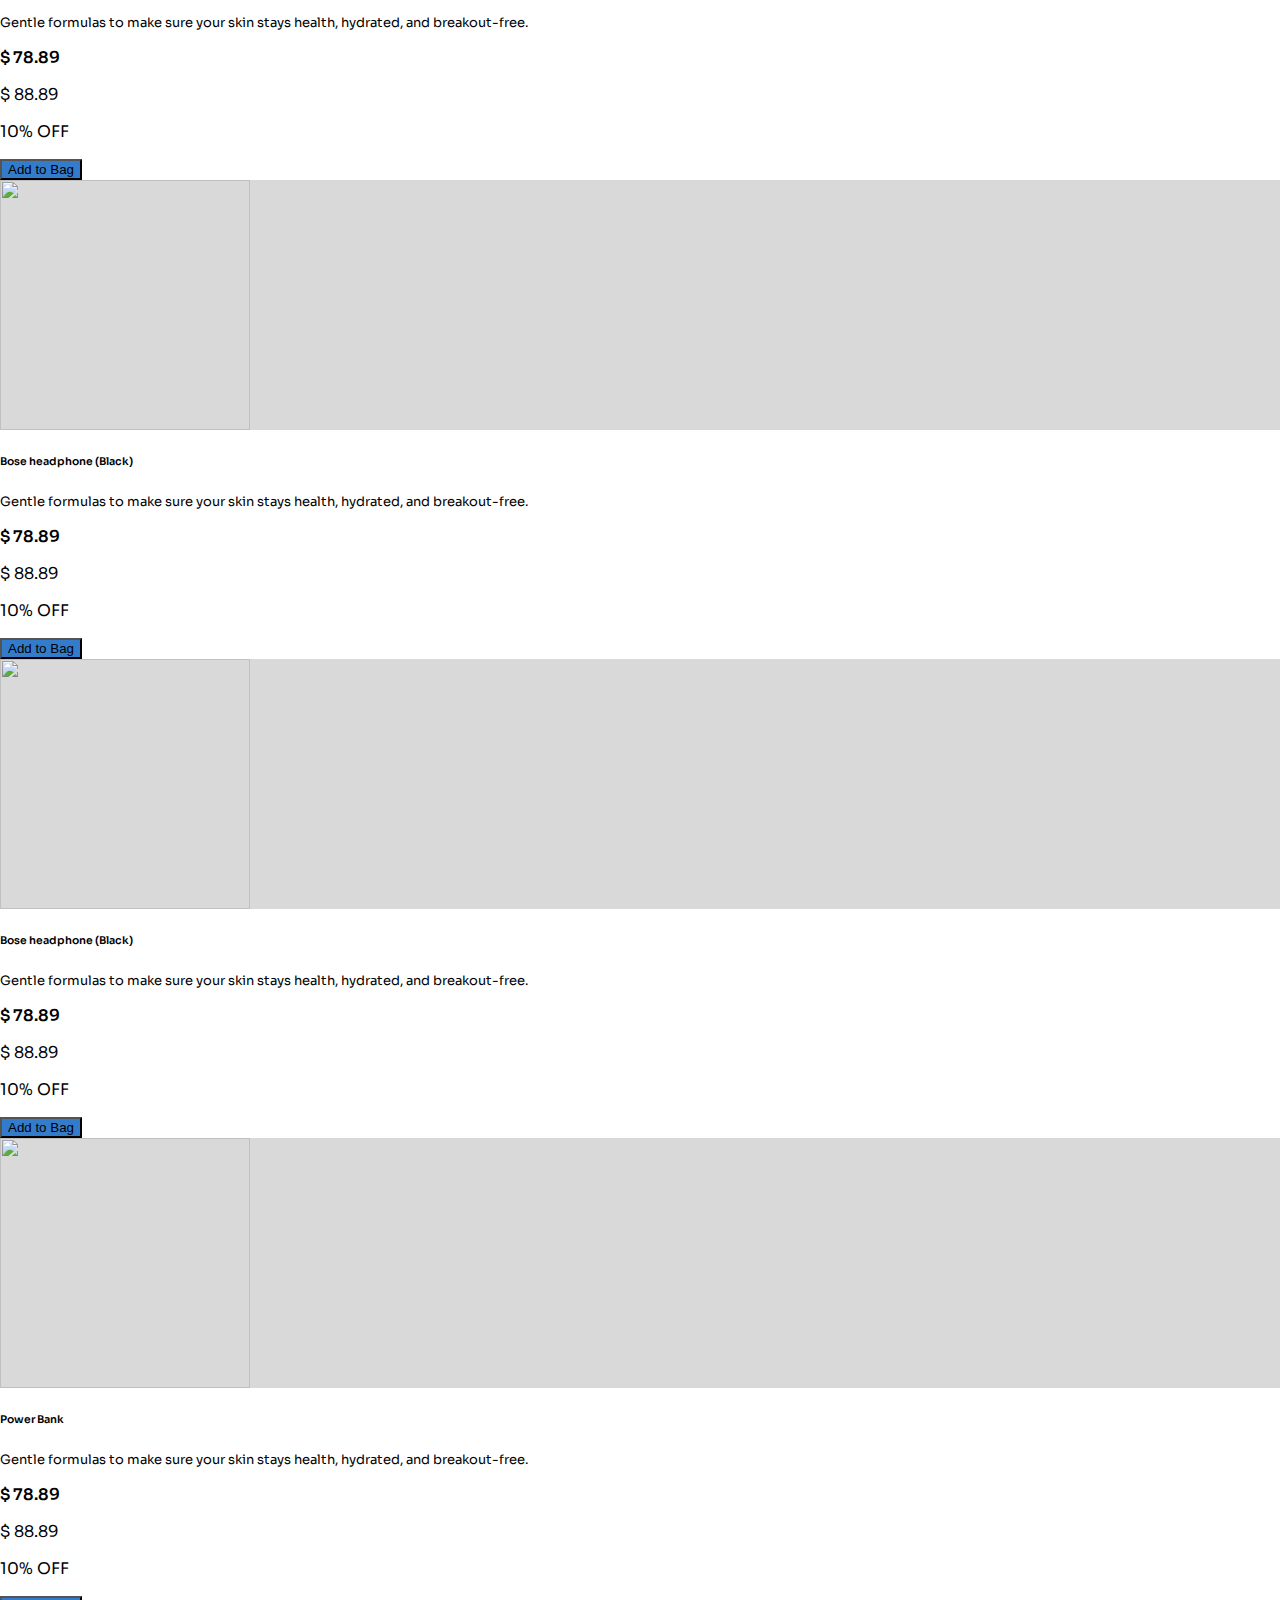
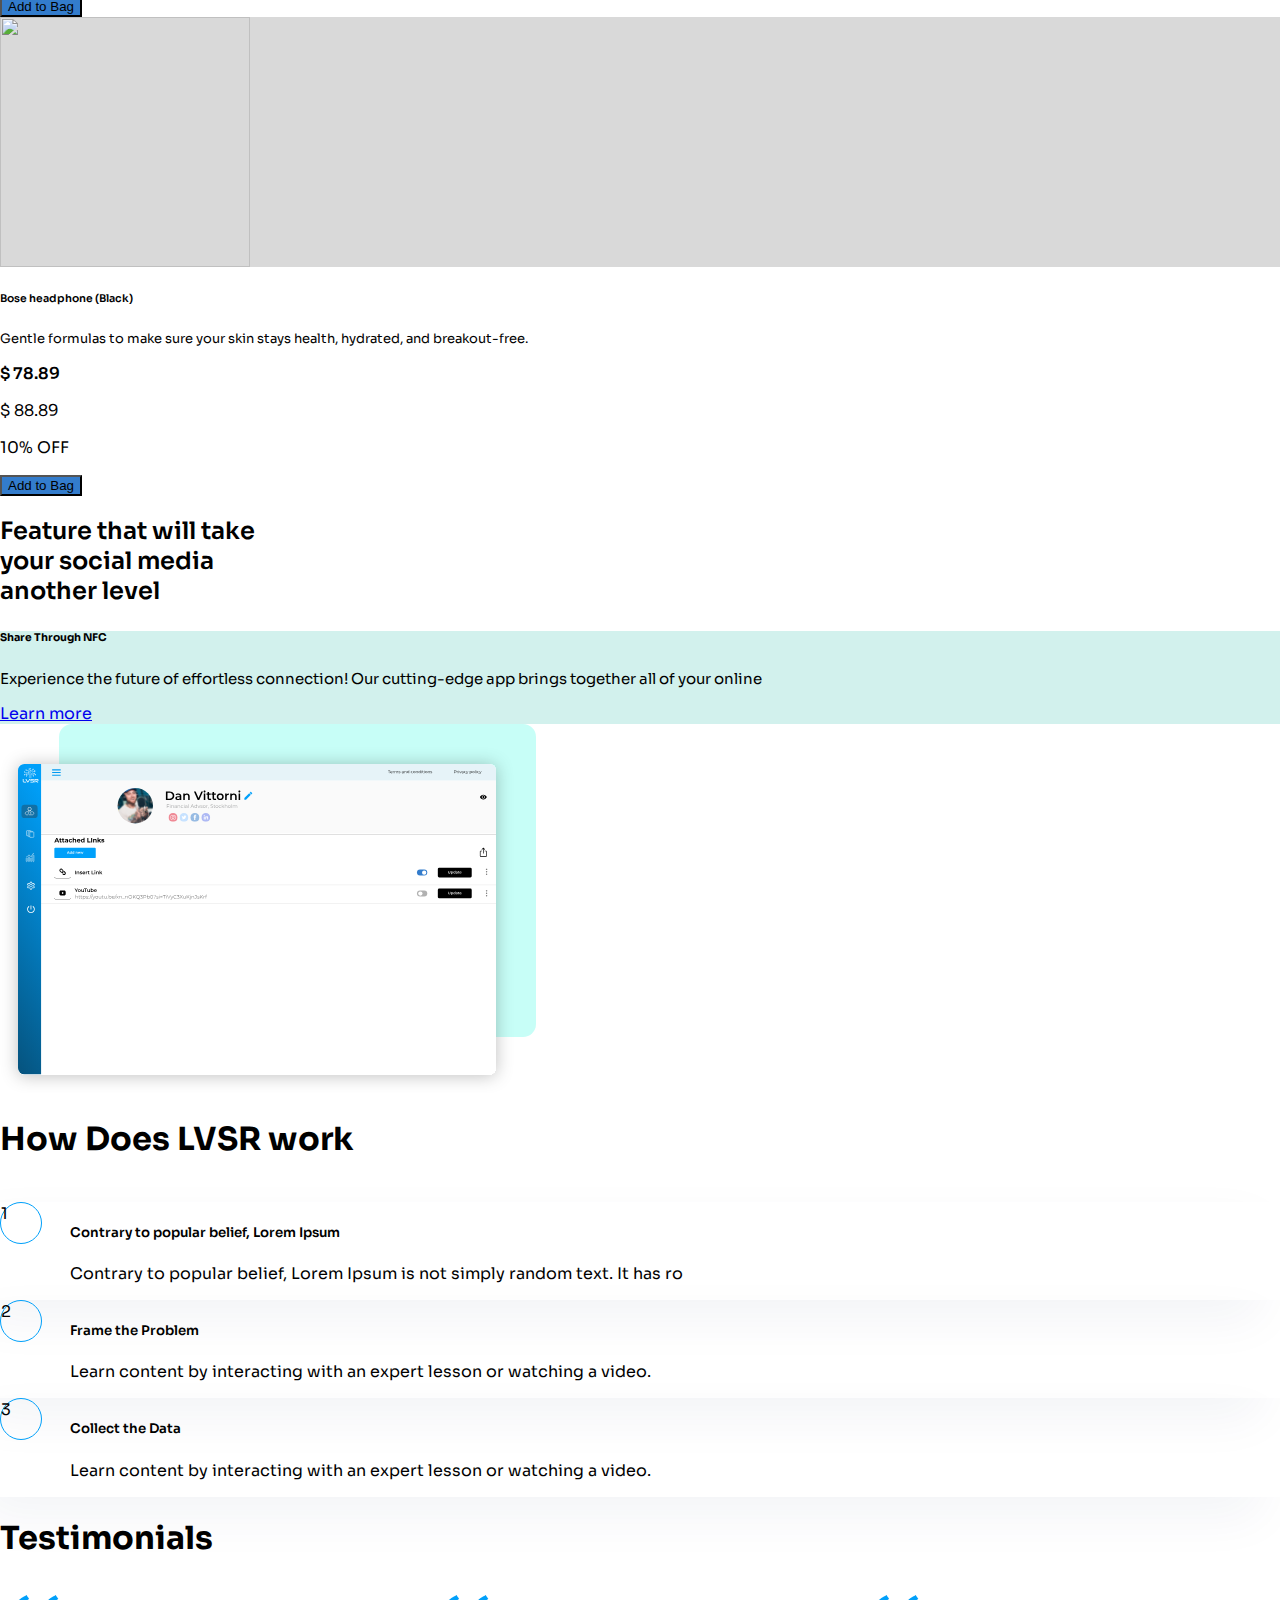
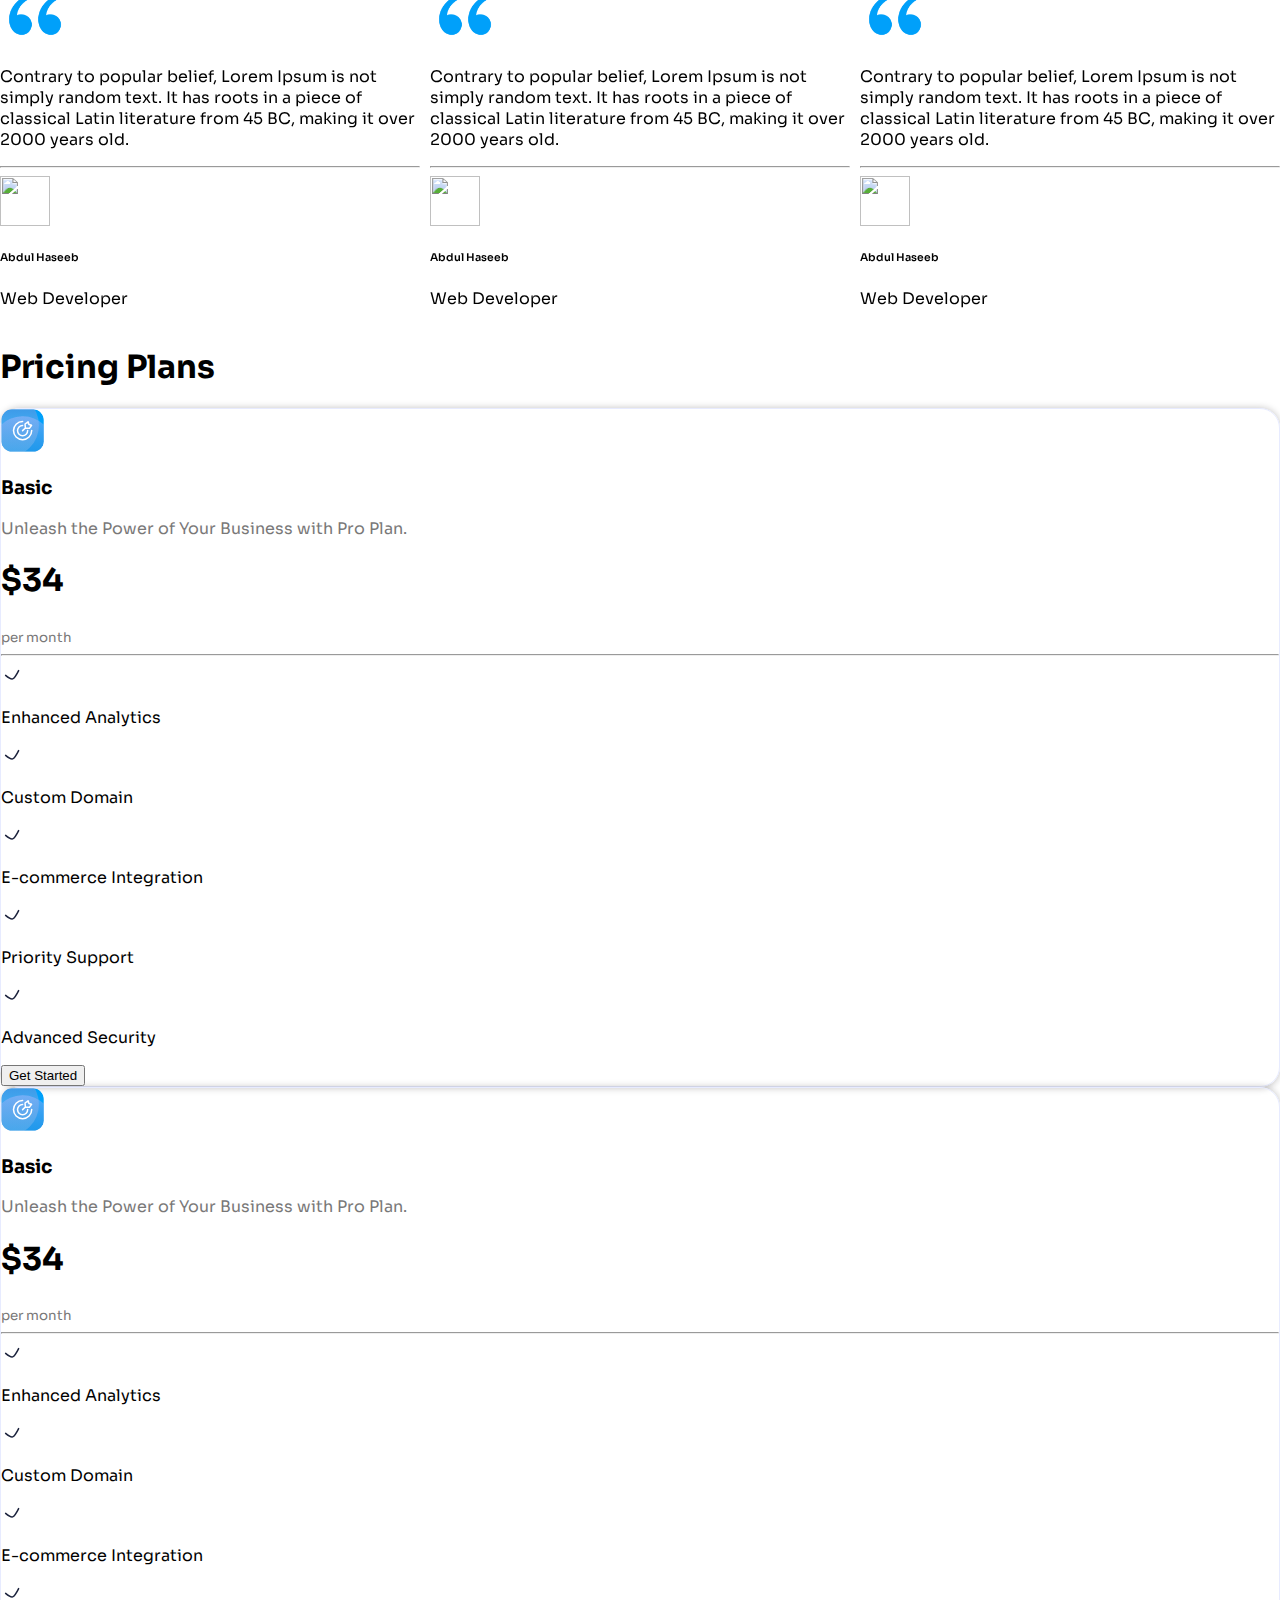
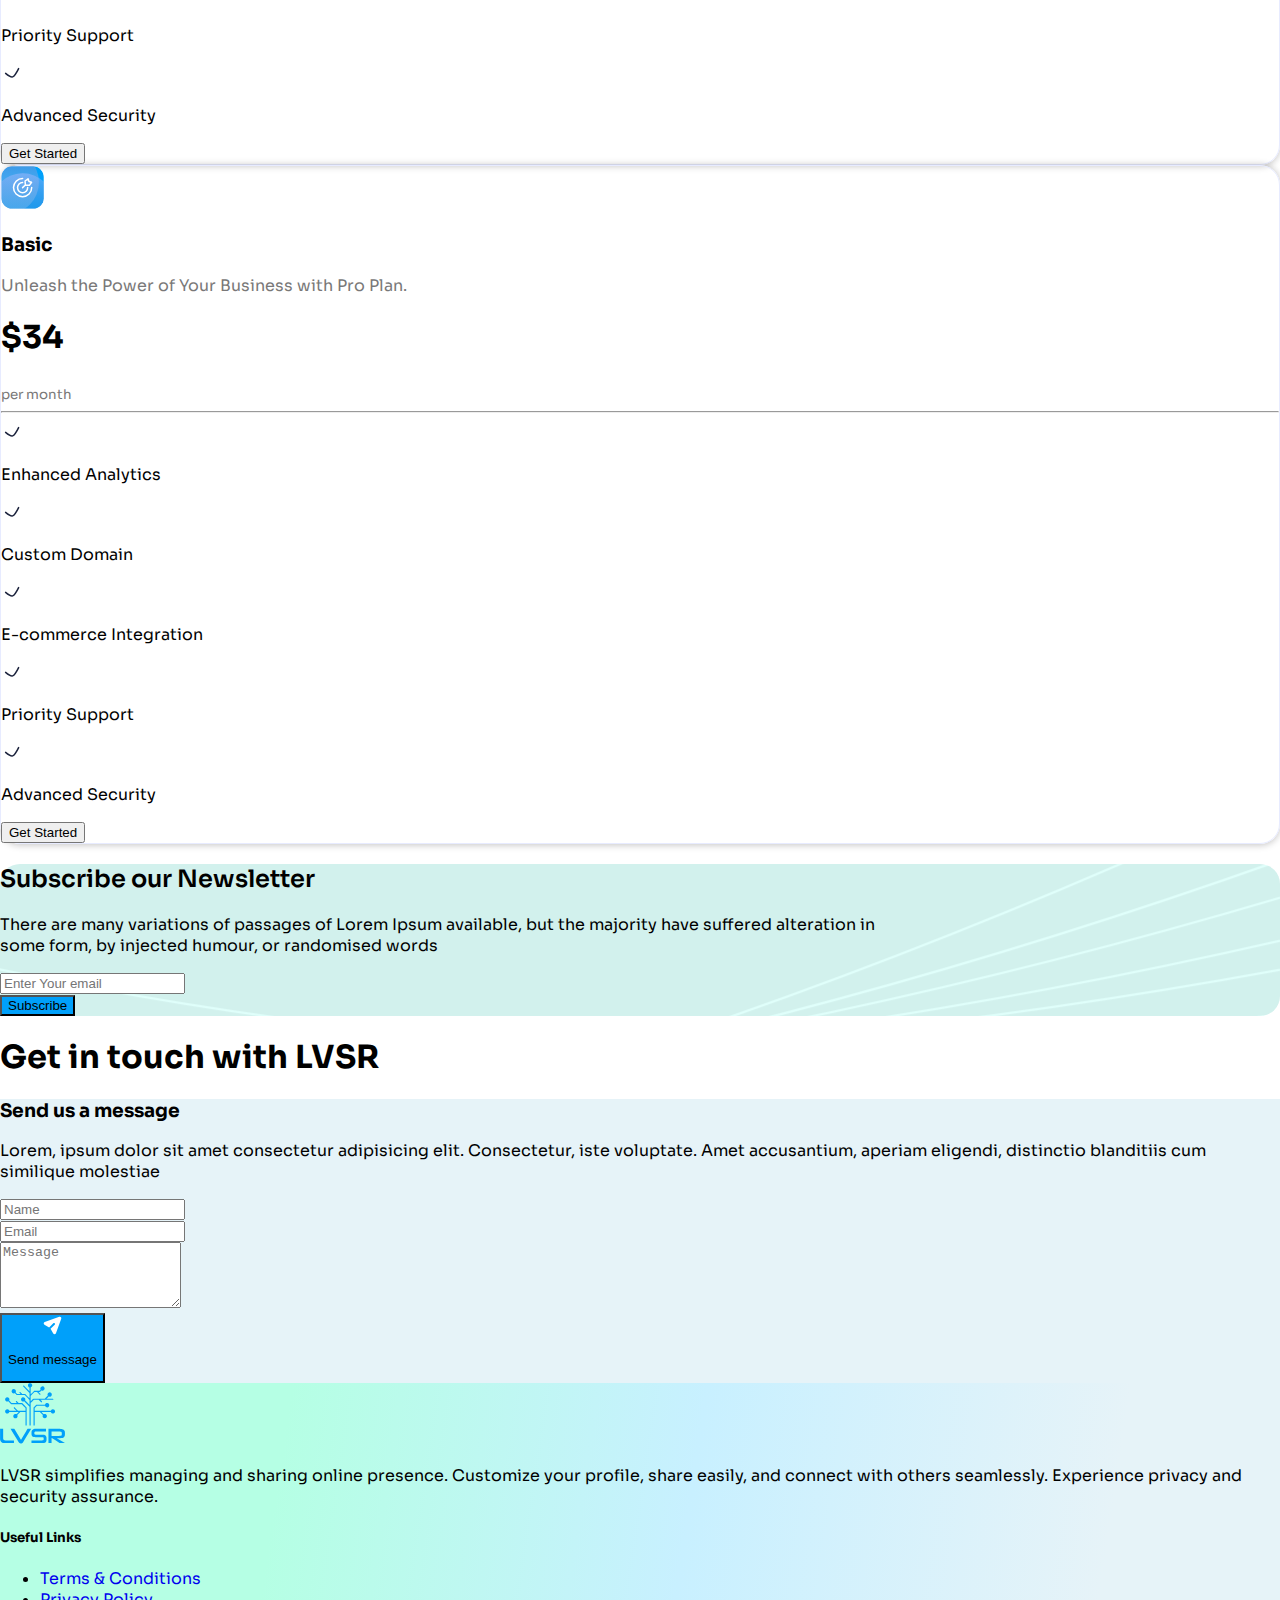
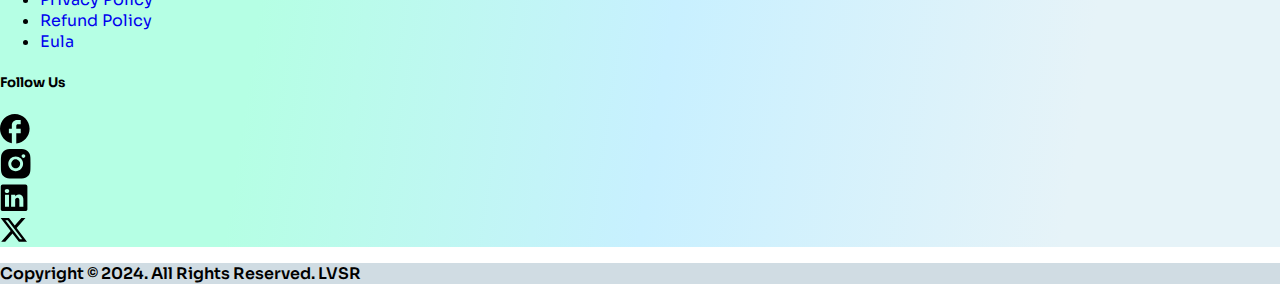
==== commit 53532250: "Pricing Plans Section Added" ====
--- a/index.html
+++ b/index.html
@@ -1125,6 +1125,176 @@
               </button>
             </div>
           </div>
+          <div class="col-12 col-lg-4">
+            <div class="pricing-plans-card p-4">
+              <img
+                src="./assets/images/basic-plan.svg"
+                class="img-fluid border border-1 border-light rounded-3"
+                alt=""
+              />
+              <h3 class="py-3 m-0">Basic</h3>
+              <p class="color-white">
+                Unleash the Power of Your Business with Pro Plan.
+              </p>
+              <div class="d-flex align-items-center gap-2">
+                <div>
+                  <h1>$34</h1>
+                </div>
+                <div>
+                  <sub class="color-white">per month</sub>
+                </div>
+              </div>
+              <hr />
+              <div class="d-flex align-items-center gap-3 my-3">
+                <div>
+                  <img
+                    src="./assets/images/check-icon.svg"
+                    class="img-fluid"
+                    alt=""
+                  />
+                </div>
+                <div>
+                  <p class="m-0">Enhanced Analytics</p>
+                </div>
+              </div>
+              <div class="d-flex align-items-center gap-3 my-3">
+                <div>
+                  <img
+                    src="./assets/images/check-icon.svg"
+                    class="img-fluid"
+                    alt=""
+                  />
+                </div>
+                <div>
+                  <p class="m-0">Custom Domain</p>
+                </div>
+              </div>
+              <div class="d-flex align-items-center gap-3 my-3">
+                <div>
+                  <img
+                    src="./assets/images/check-icon.svg"
+                    class="img-fluid"
+                    alt=""
+                  />
+                </div>
+                <div>
+                  <p class="m-0">E-commerce Integration</p>
+                </div>
+              </div>
+              <div class="d-flex align-items-center gap-3 my-3">
+                <div>
+                  <img
+                    src="./assets/images/check-icon.svg"
+                    class="img-fluid"
+                    alt=""
+                  />
+                </div>
+                <div>
+                  <p class="m-0">Priority Support</p>
+                </div>
+              </div>
+              <div class="d-flex align-items-center gap-3 my-3">
+                <div>
+                  <img
+                    src="./assets/images/check-icon.svg"
+                    class="img-fluid"
+                    alt=""
+                  />
+                </div>
+                <div>
+                  <p class="m-0">Advanced Security</p>
+                </div>
+              </div>
+              <button class="btn btn-outline-dark w-100 rounded-3">
+                Get Started
+              </button>
+            </div>
+          </div>
+          <div class="col-12 col-lg-4">
+            <div class="pricing-plans-card p-4">
+              <img
+                src="./assets/images/basic-plan.svg"
+                class="img-fluid border border-1 border-light rounded-3"
+                alt=""
+              />
+              <h3 class="py-3 m-0">Basic</h3>
+              <p class="color-white">
+                Unleash the Power of Your Business with Pro Plan.
+              </p>
+              <div class="d-flex align-items-center gap-2">
+                <div>
+                  <h1>$34</h1>
+                </div>
+                <div>
+                  <sub class="color-white">per month</sub>
+                </div>
+              </div>
+              <hr />
+              <div class="d-flex align-items-center gap-3 my-3">
+                <div>
+                  <img
+                    src="./assets/images/check-icon.svg"
+                    class="img-fluid"
+                    alt=""
+                  />
+                </div>
+                <div>
+                  <p class="m-0">Enhanced Analytics</p>
+                </div>
+              </div>
+              <div class="d-flex align-items-center gap-3 my-3">
+                <div>
+                  <img
+                    src="./assets/images/check-icon.svg"
+                    class="img-fluid"
+                    alt=""
+                  />
+                </div>
+                <div>
+                  <p class="m-0">Custom Domain</p>
+                </div>
+              </div>
+              <div class="d-flex align-items-center gap-3 my-3">
+                <div>
+                  <img
+                    src="./assets/images/check-icon.svg"
+                    class="img-fluid"
+                    alt=""
+                  />
+                </div>
+                <div>
+                  <p class="m-0">E-commerce Integration</p>
+                </div>
+              </div>
+              <div class="d-flex align-items-center gap-3 my-3">
+                <div>
+                  <img
+                    src="./assets/images/check-icon.svg"
+                    class="img-fluid"
+                    alt=""
+                  />
+                </div>
+                <div>
+                  <p class="m-0">Priority Support</p>
+                </div>
+              </div>
+              <div class="d-flex align-items-center gap-3 my-3">
+                <div>
+                  <img
+                    src="./assets/images/check-icon.svg"
+                    class="img-fluid"
+                    alt=""
+                  />
+                </div>
+                <div>
+                  <p class="m-0">Advanced Security</p>
+                </div>
+              </div>
+              <button class="btn btn-outline-dark w-100 rounded-3">
+                Get Started
+              </button>
+            </div>
+          </div>
         </div>
       </div>
     </section>
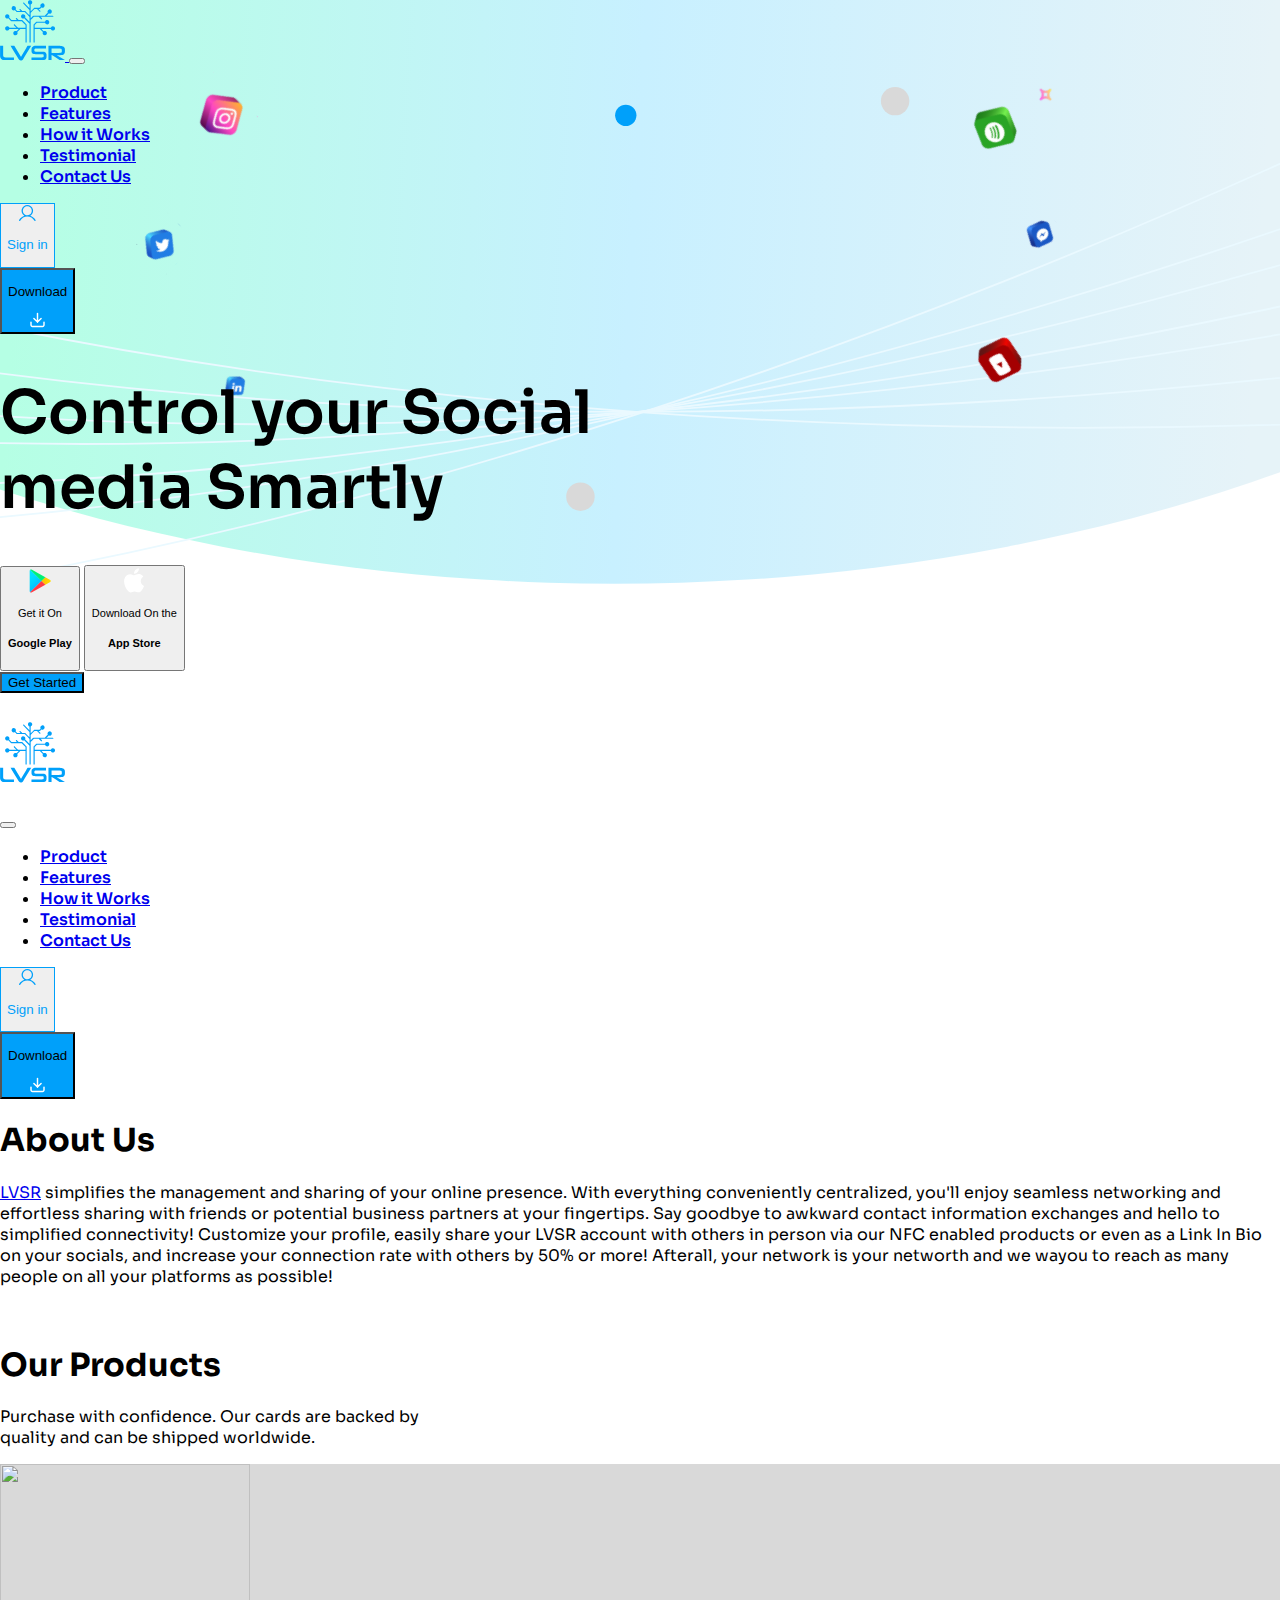
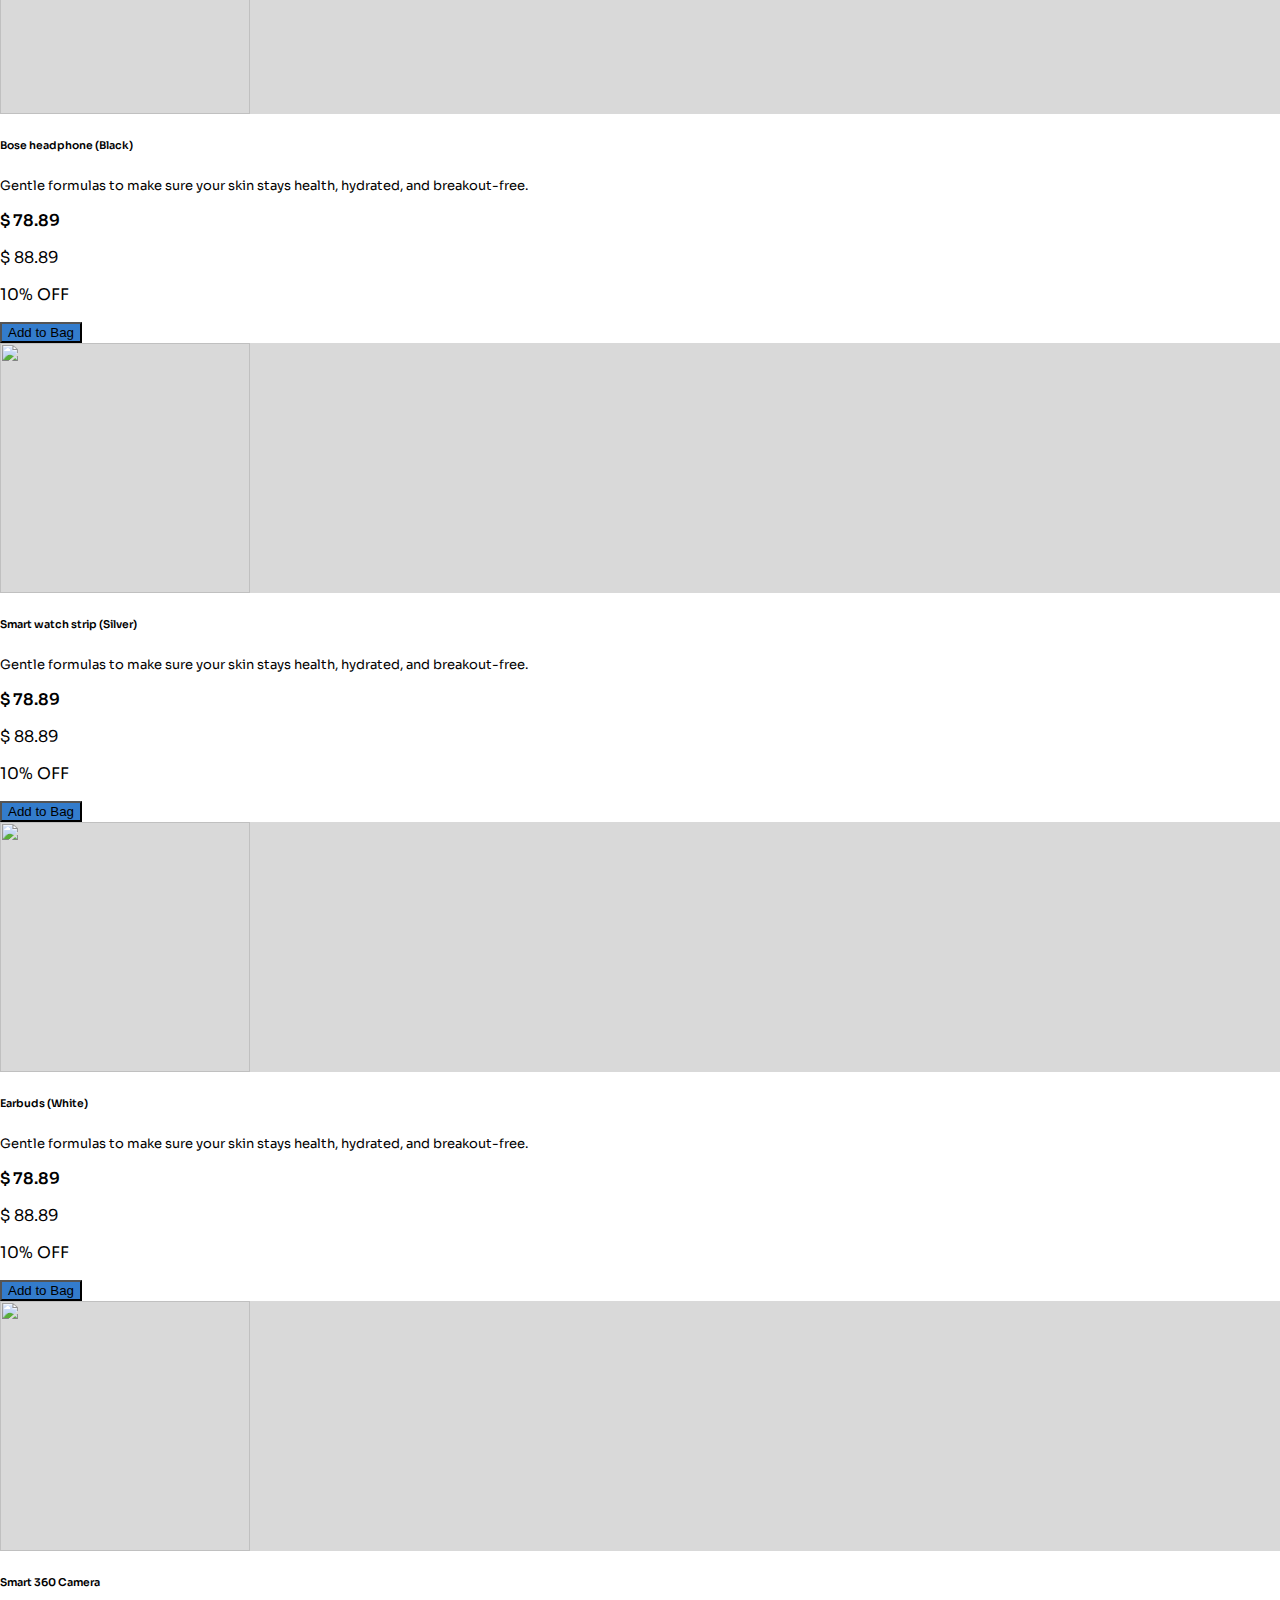
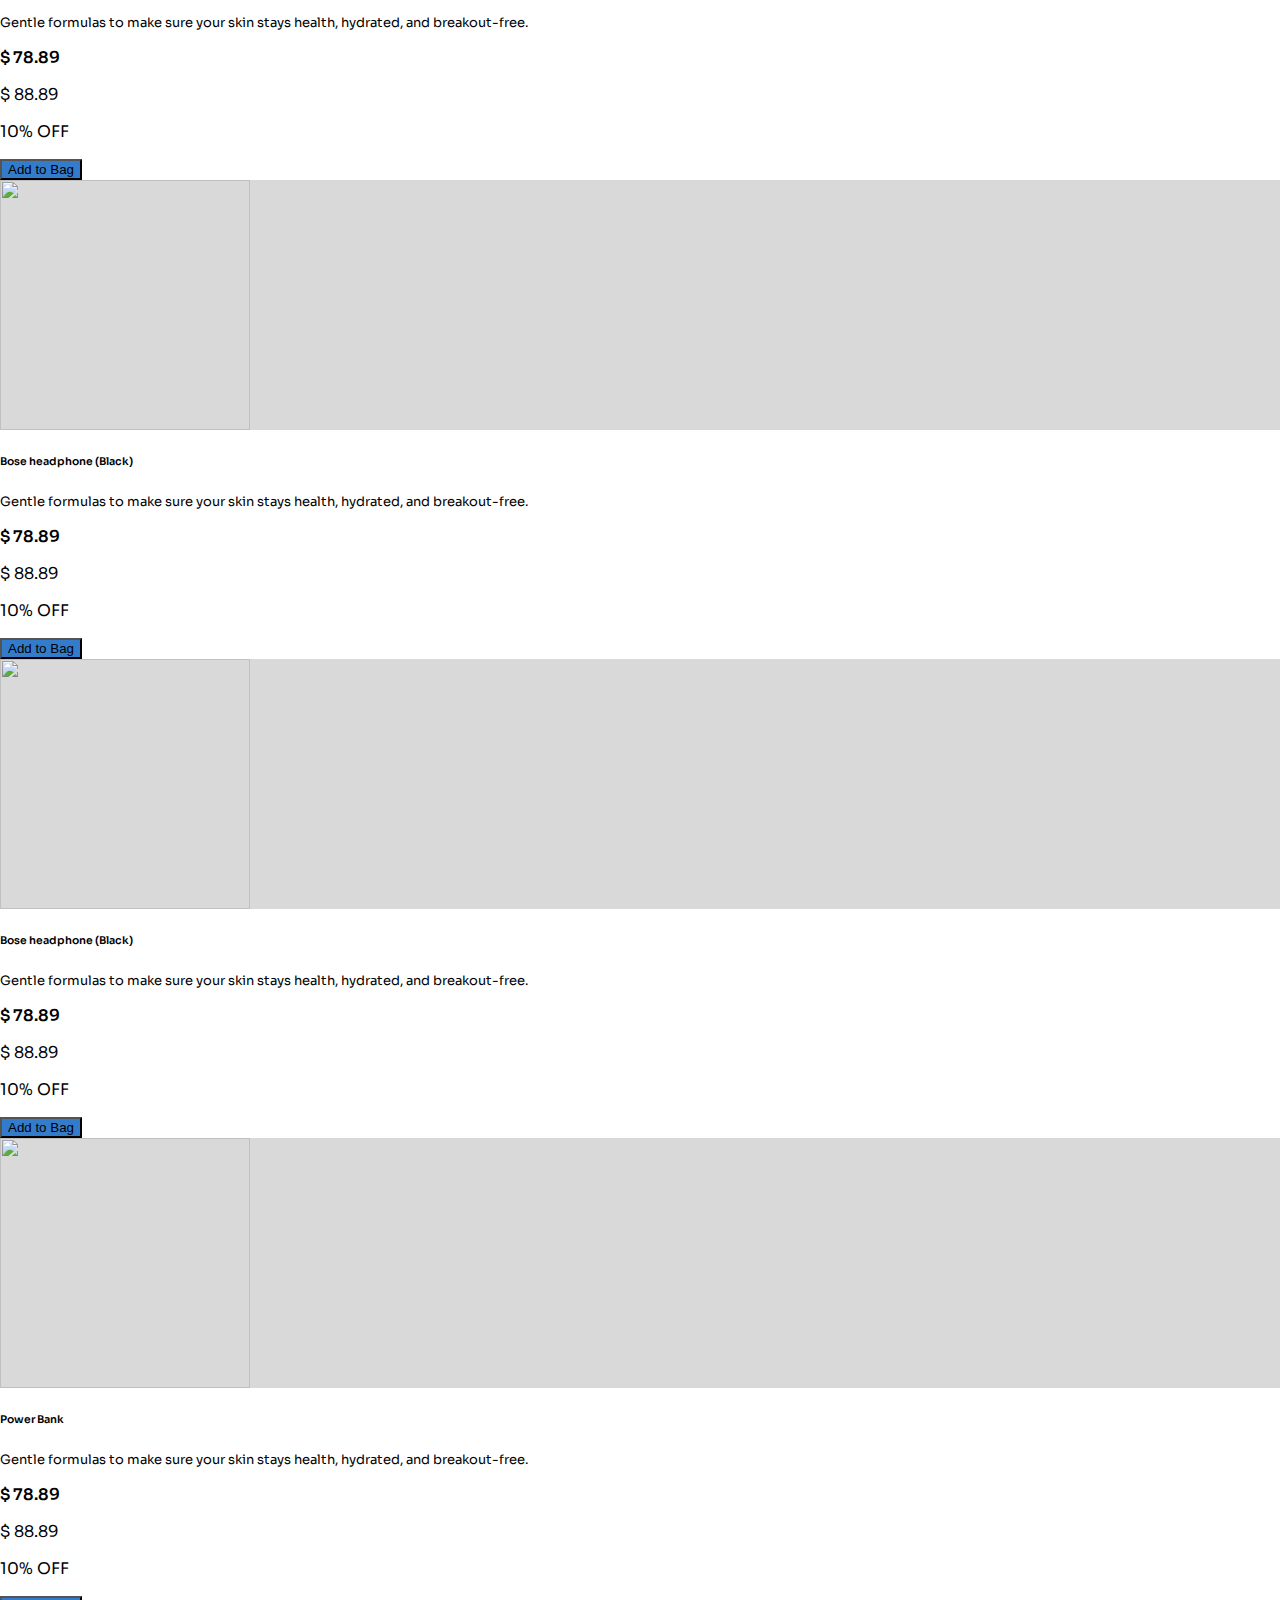
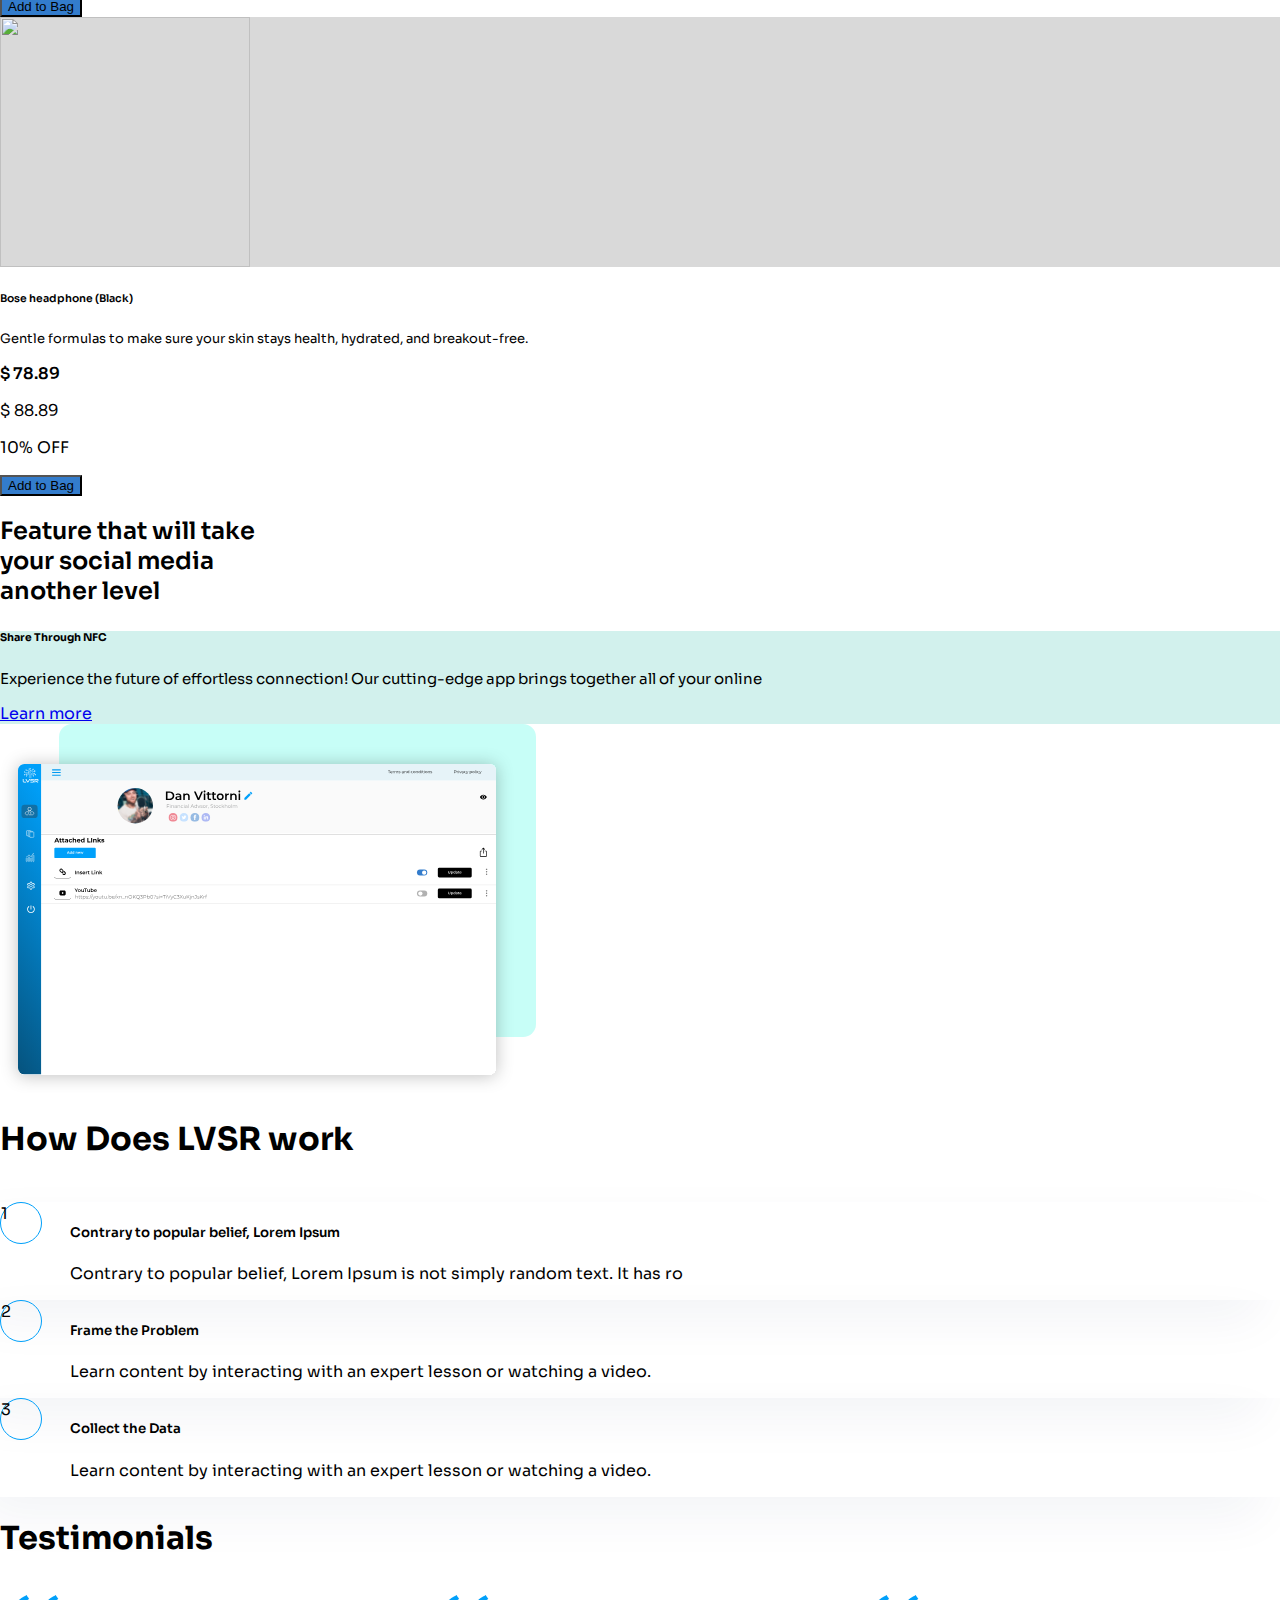
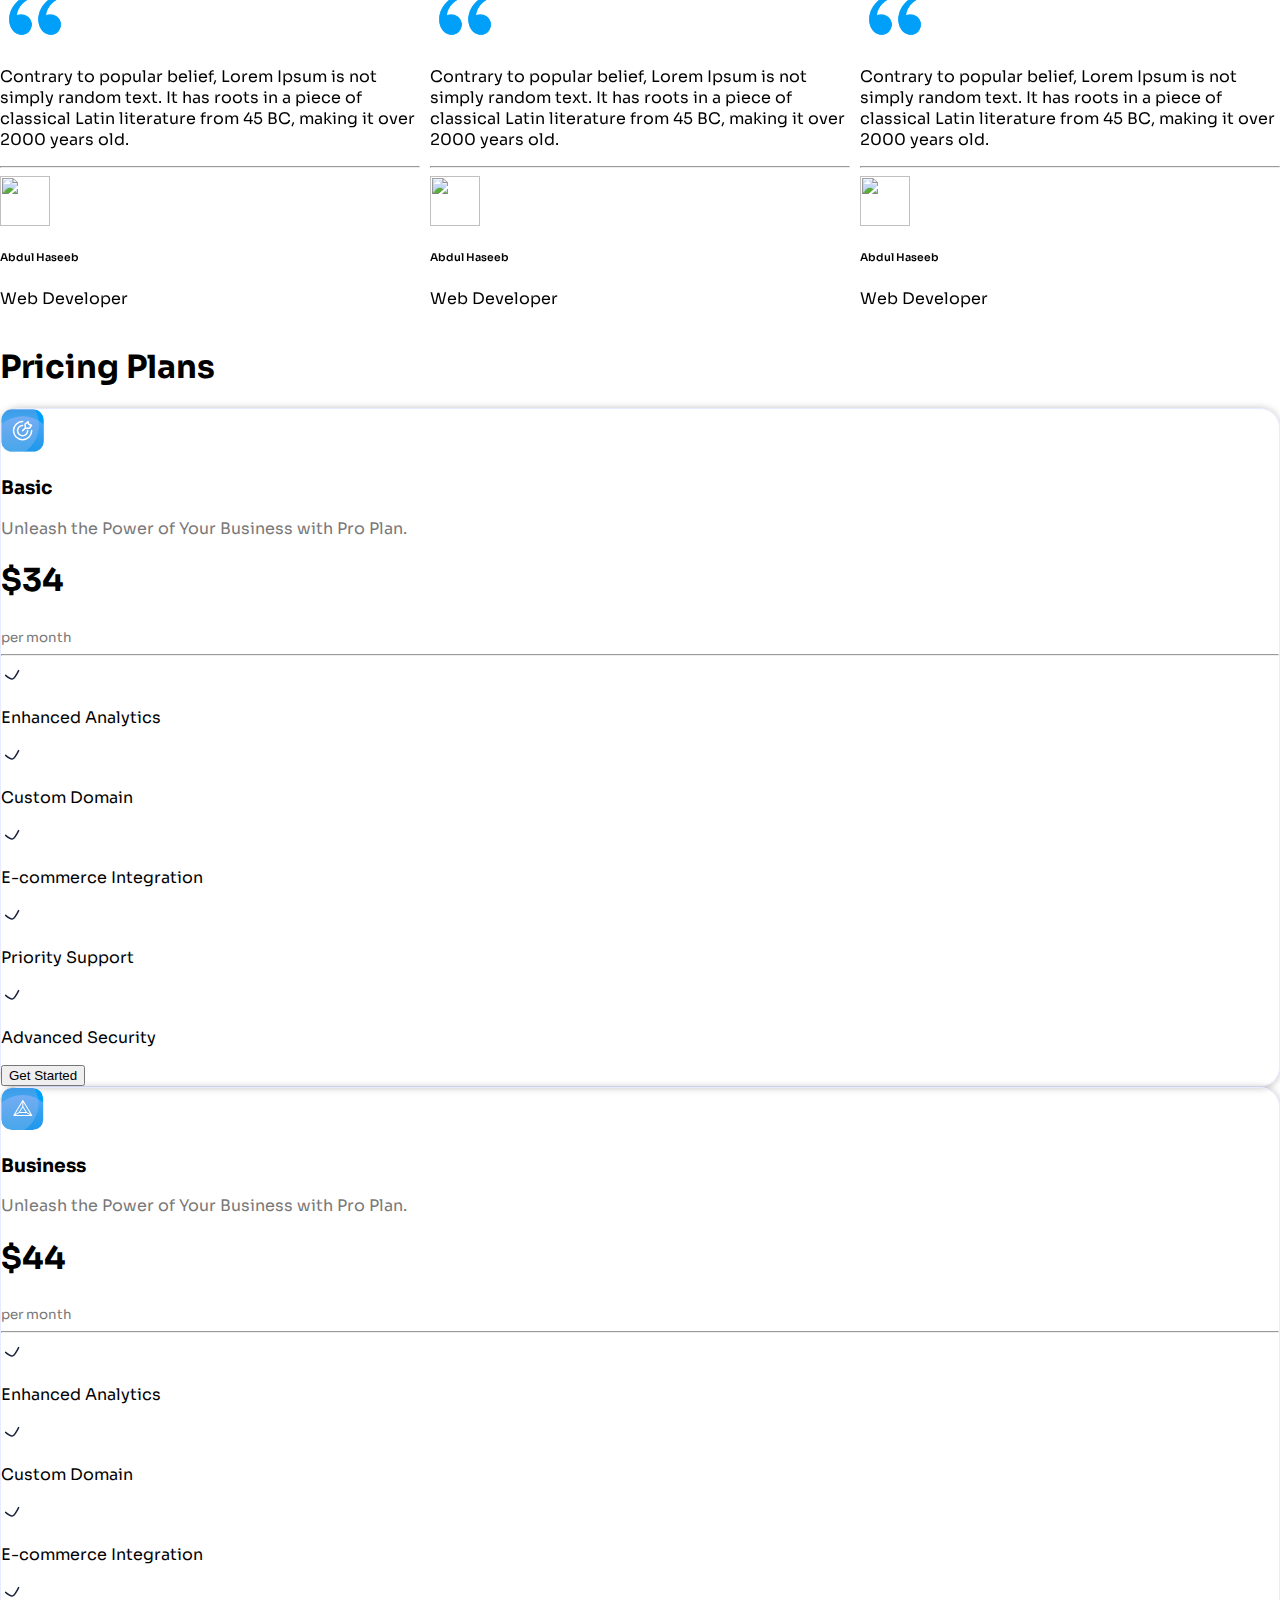
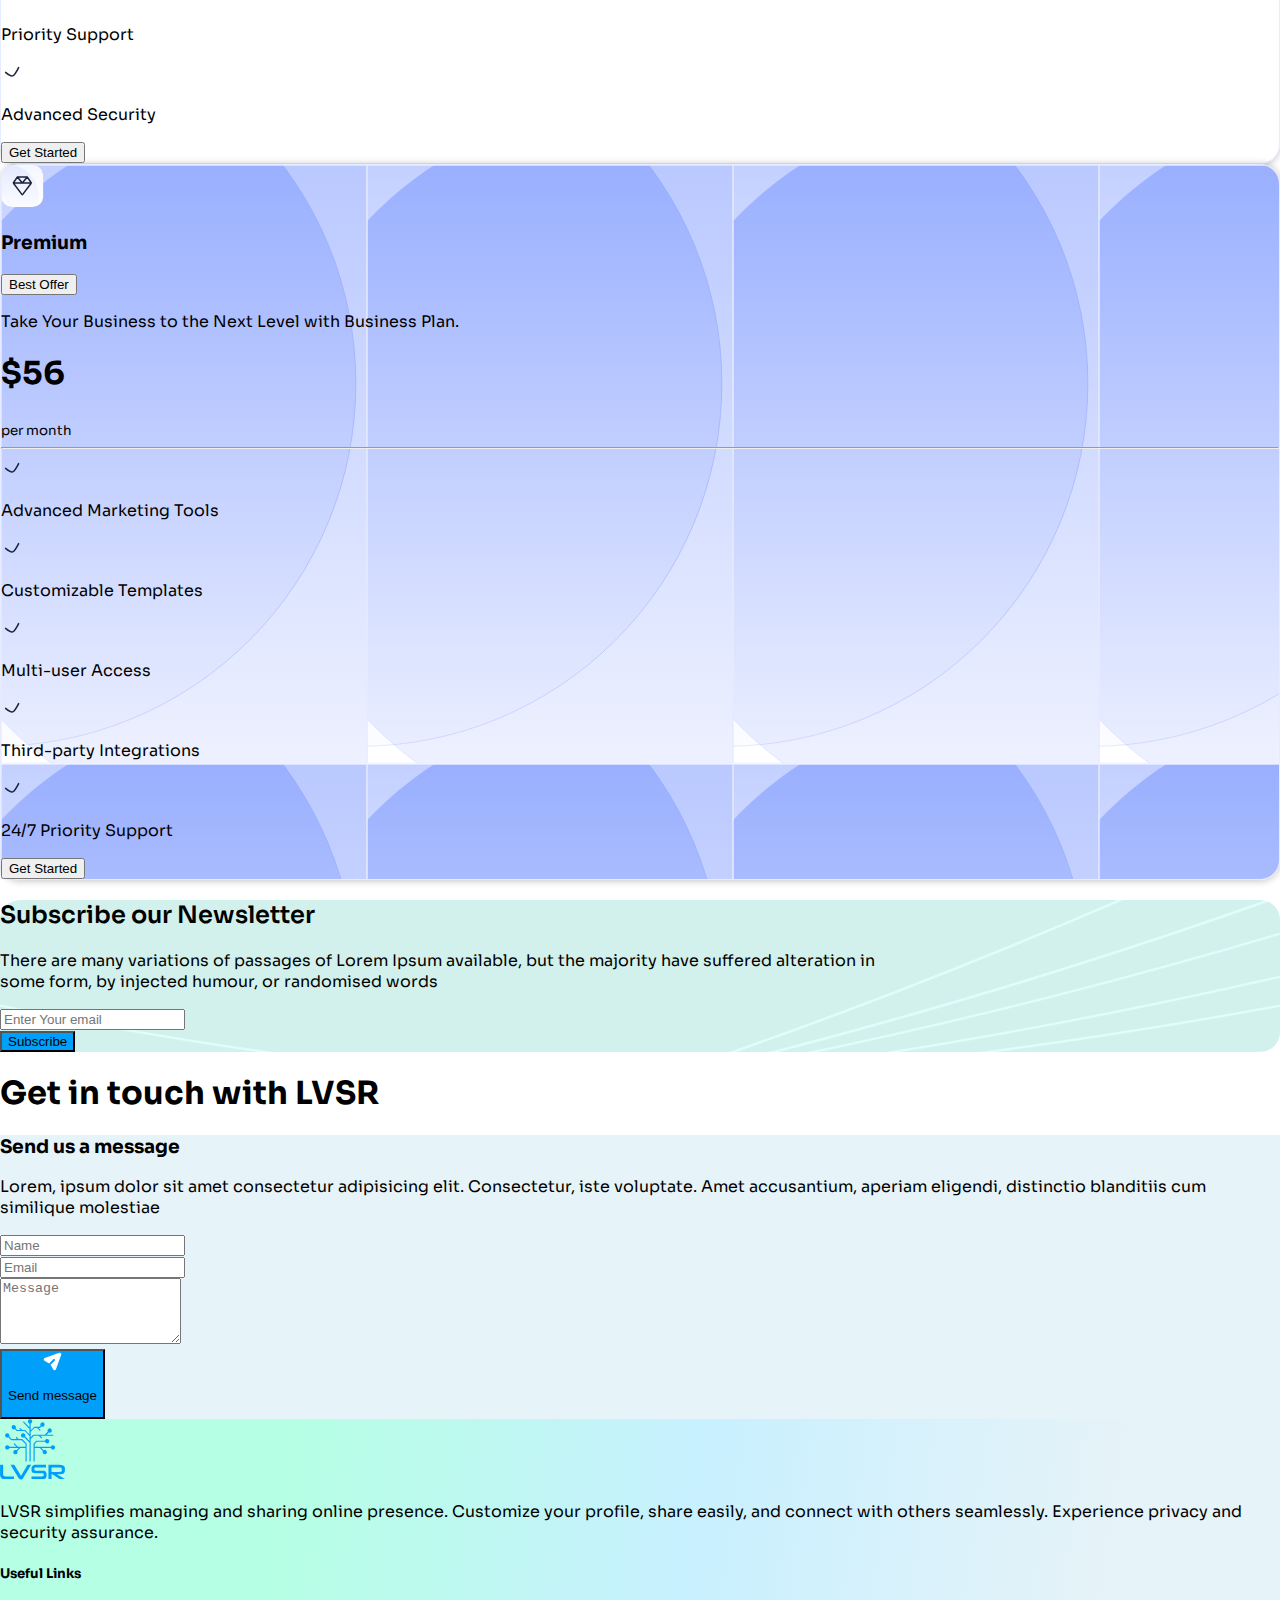
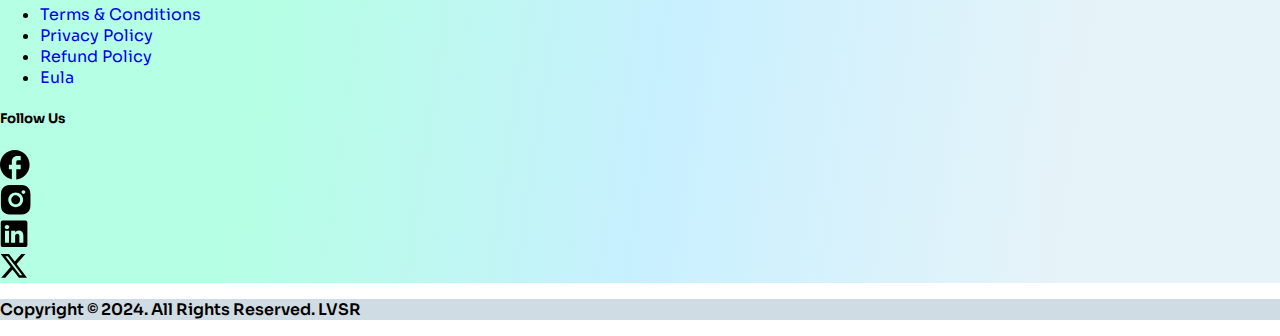
==== commit e64e3e18: "Pricing Plans Section Added" ====
--- a/index.html
+++ b/index.html
@@ -25,24 +25,7 @@
       type="image/x-icon"
     />
 
-    <!---------------------------------------- Slik Slider CDN ----------------------------------------->
-
-    <link
-      rel="stylesheet"
-      href="https://cdnjs.cloudflare.com/ajax/libs/slick-carousel/1.8.1/slick-theme.min.css"
-      integrity="sha512-17EgCFERpgZKcm0j0fEq1YCJuyAWdz9KUtv1EjVuaOz8pDnh/0nZxmU6BBXwaaxqoi9PQXnRWqlcDB027hgv9A=="
-      crossorigin="anonymous"
-      referrerpolicy="no-referrer"
-    />
-    <link
-      rel="stylesheet"
-      href="https://cdnjs.cloudflare.com/ajax/libs/slick-carousel/1.8.1/slick.min.css"
-      integrity="sha512-yHknP1/AwR+yx26cB1y0cjvQUMvEa2PFzt1c9LlS4pRQ5NOTZFWbhBig+X9G9eYW/8m0/4OXNx8pxJ6z57x0dw=="
-      crossorigin="anonymous"
-      referrerpolicy="no-referrer"
-    />
-
-    <!-------------- OWL -------------->
+    <!------------------------------------------ OWL Carousal CDN -------------------------------------->
 
     <link
       rel="stylesheet"
@@ -58,6 +41,15 @@
       integrity="sha512-sMXtMNL1zRzolHYKEujM2AqCLUR9F2C4/05cdbxjjLSRvMQIciEPCQZo++nk7go3BtSuK9kfa/s+a4f4i5pLkw=="
       crossorigin="anonymous"
       referrerpolicy="no-referrer"
+    />
+
+    <!--------------------------------------- BoxIcon Awesome CDN -------------------------------------->
+
+    <!-- <link href='https://unpkg.com/boxicons@2.1.4/css/boxicons.min.css' rel='stylesheet'> -->
+
+    <link
+      href="https://cdn.jsdelivr.net/npm/boxicons@latest/css/boxicons.min.css"
+      rel="stylesheet"
     />
 
     <!---------------------------------------- Font Awesome CDN ---------------------------------------->
@@ -1039,7 +1031,7 @@
     <section>
       <div class="container">
         <h1 class="text-center py-5">Pricing Plans</h1>
-        <div class="row">
+        <div class="row gy-4">
           <div class="col-12 col-lg-4">
             <div class="pricing-plans-card p-4">
               <img
@@ -1128,17 +1120,17 @@
           <div class="col-12 col-lg-4">
             <div class="pricing-plans-card p-4">
               <img
-                src="./assets/images/basic-plan.svg"
+                src="./assets/images/business-icon.svg"
                 class="img-fluid border border-1 border-light rounded-3"
                 alt=""
               />
-              <h3 class="py-3 m-0">Basic</h3>
+              <h3 class="py-3 m-0">Business</h3>
               <p class="color-white">
                 Unleash the Power of Your Business with Pro Plan.
               </p>
               <div class="d-flex align-items-center gap-2">
                 <div>
-                  <h1>$34</h1>
+                  <h1>$44</h1>
                 </div>
                 <div>
                   <sub class="color-white">per month</sub>
@@ -1211,22 +1203,31 @@
             </div>
           </div>
           <div class="col-12 col-lg-4">
-            <div class="pricing-plans-card p-4">
+            <div class="business-plans-card p-4">
               <img
-                src="./assets/images/basic-plan.svg"
-                class="img-fluid border border-1 border-light rounded-3"
+                src="./assets/images/premium-plan-icon.svg"
+                class="img-fluid"
                 alt=""
               />
-              <h3 class="py-3 m-0">Basic</h3>
-              <p class="color-white">
-                Unleash the Power of Your Business with Pro Plan.
+              <div class="d-flex align-items-center gap-3">
+                <div>
+                  <h3 class="py-3 m-0">Premium</h3>
+                </div>
+                <div>
+                  <button class="btn btn-outline-light">
+                    Best Offer
+                  </button>
+                </div>
+              </div>
+              <p class="">
+                Take Your Business to the Next Level with Business Plan.
               </p>
               <div class="d-flex align-items-center gap-2">
                 <div>
-                  <h1>$34</h1>
-                </div>
-                <div>
-                  <sub class="color-white">per month</sub>
+                  <h1>$56</h1>
+                </div>
+                <div>
+                  <sub class="">per month</sub>
                 </div>
               </div>
               <hr />
@@ -1239,7 +1240,7 @@
                   />
                 </div>
                 <div>
-                  <p class="m-0">Enhanced Analytics</p>
+                  <p class="m-0">Advanced Marketing Tools</p>
                 </div>
               </div>
               <div class="d-flex align-items-center gap-3 my-3">
@@ -1251,7 +1252,7 @@
                   />
                 </div>
                 <div>
-                  <p class="m-0">Custom Domain</p>
+                  <p class="m-0">Customizable Templates</p>
                 </div>
               </div>
               <div class="d-flex align-items-center gap-3 my-3">
@@ -1263,7 +1264,7 @@
                   />
                 </div>
                 <div>
-                  <p class="m-0">E-commerce Integration</p>
+                  <p class="m-0">Multi-user Access</p>
                 </div>
               </div>
               <div class="d-flex align-items-center gap-3 my-3">
@@ -1275,7 +1276,7 @@
                   />
                 </div>
                 <div>
-                  <p class="m-0">Priority Support</p>
+                  <p class="m-0">Third-party Integrations</p>
                 </div>
               </div>
               <div class="d-flex align-items-center gap-3 my-3">
@@ -1287,10 +1288,10 @@
                   />
                 </div>
                 <div>
-                  <p class="m-0">Advanced Security</p>
-                </div>
-              </div>
-              <button class="btn btn-outline-dark w-100 rounded-3">
+                  <p class="m-0">24/7 Priority Support</p>
+                </div>
+              </div>
+              <button class="btn btn-dark w-100 rounded-3">
                 Get Started
               </button>
             </div>
@@ -1613,6 +1614,10 @@
         },
       });
     </script>
+
+    <!-- Font Awesome CDN -->
+
+    <script src="https://unpkg.com/boxicons@2.1.4/dist/boxicons.js"></script>
     <!-- Optional JavaScript; choose one of the two! -->
 
     <!-- Option 1: Bootstrap Bundle with Popper -->
--- a/assets/css/style.css
+++ b/assets/css/style.css
@@ -218,9 +218,19 @@
   border: 0.76px solid #E7EBFF;
 }
 
-.pricing-plans-card:hover *{
+.pricing-plans-card:hover * {
   color: #fff;
 }
+
+.business-plans-card {
+  background-image: url('/assets/images/business-plan-bg.svg');
+  height: max-content;
+  box-shadow: 0px 0.76px 7.59px 0px #13101040;
+  border-radius: 20px;
+  border: 0.76px solid #E7EBFF;
+}
+
+
 
 /* Newsletter Section CSS */
 
